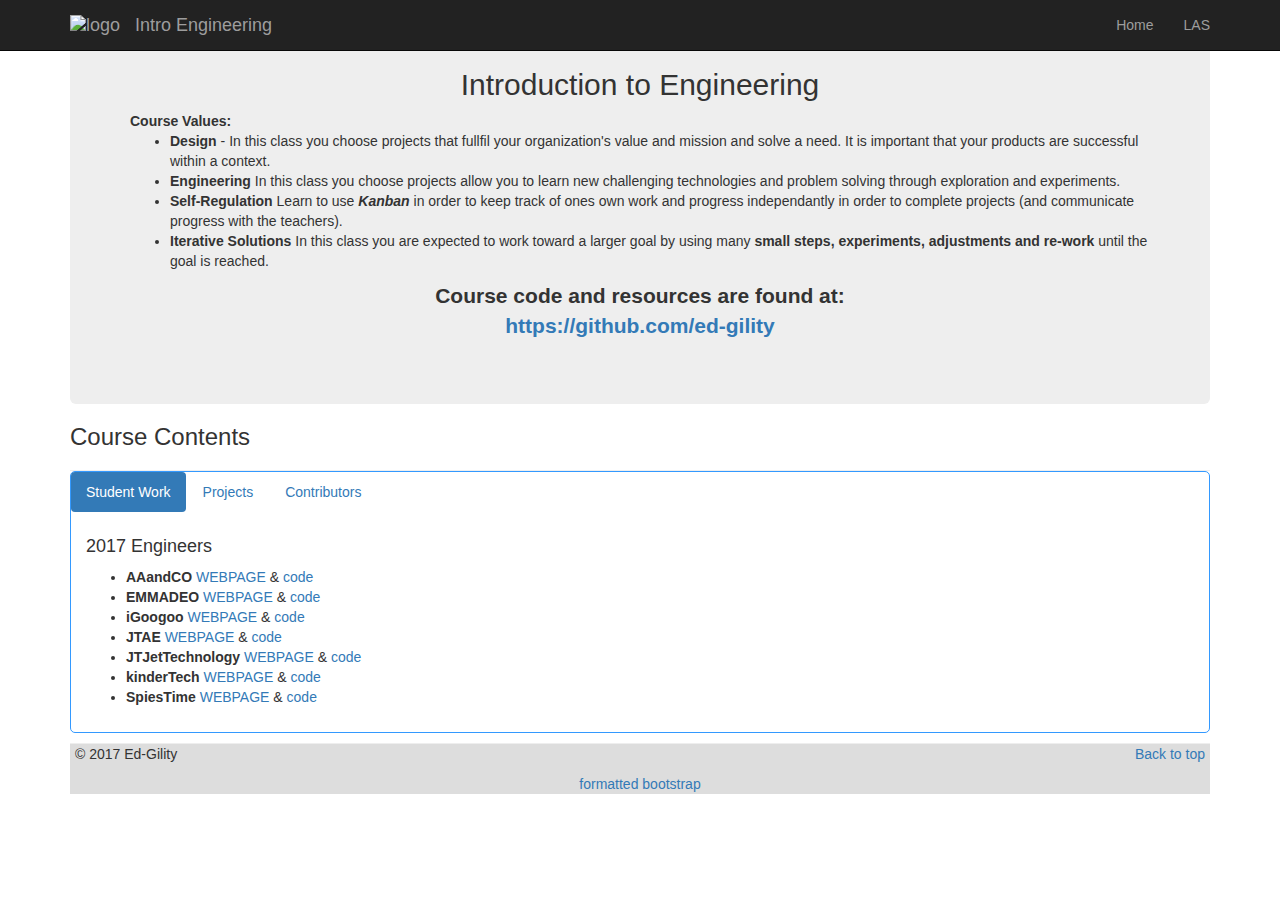
==== index.html @ 094c75e1 "Update index.html" ====
<!DOCTYPE html>
<html lang="en">
  <head>
    <meta http-equiv="cache-control" content="max-age=0" />
    <meta http-equiv="cache-control" content="no-cache" />
    <meta http-equiv="expires" content="0" />
    <meta http-equiv="expires" content="Tue, 01 Jan 1980 1:00:00 GMT" />
    <meta http-equiv="pragma" content="no-cache" />
    <meta charset="utf-8">
    <meta http-equiv="X-UA-Compatible" content="IE=edge">
    <meta name="viewport" content="width=device-width, initial-scale=1">
    <!-- The above 3 meta tags *must* come first in the head; any other head content must come *after* these tags -->
    <meta name="description" content="">
    <meta name="author" content="">
    <link rel="icon" href="icon/favicon.ico">

    <title>Intro Engineering</title>

    <!-- Bootstrap core CSS -->
    <link href="css/bootstrap.min.css" rel="stylesheet">
    <!-- Added CSS For Site-->
    <link href="css/stylesheet.css" rel="stylesheet">

  </head>

  <body>

    <!-- Static navbar -->
    <nav class="navbar navbar-inverse navbar-fixed-top">
      <div class="container">
        <div class="navbar-header">
          <button type="button" class="navbar-toggle collapsed" data-toggle="collapse" data-target="#navbar" aria-expanded="false" aria-controls="navbar">
            <span class="sr-only">Toggle navigation</span>
            <span class="icon-bar"></span>
            <span class="icon-bar"></span>
            <span class="icon-bar"></span>
          </button>
          <a class="navbar-brand pull-left" href="https://ed-gility.github.io/intro-design-tech-class/">
            <img src="http://placehold.it/25x22" alt="logo">
          </a>
          <a class="navbar-brand pull-left" href="https://ed-gility.github.io/intro-design-tech-class/">
            Intro Engineering
          </a>
        </div>
        <div id="navbar" class="navbar-collapse collapse">
          <ul class="nav navbar-nav navbar-right">
            <li><a href="https://ed-gility.github.io/intro-design-tech-class/">Home</a></li>
            <li><a href="http://www.las.ch" target="_blank">LAS</a></li>
          </ul>
        </div><!--/.nav-collapse -->
      </div><!--/.container-fluid -->
    </nav>

    <!-- Main jumbotron for a primary marketing message or call to action -->
    <div class="container theme-showcase" role="main">

      <!-- Main jumbotron for a primary marketing message or call to action -->
      <div class="jumbotron">
        <h2 class="text-center">Introduction to Engineering</h2>
          <strong>Course Values:</strong>
          <br>
          <ul>
            <li><strong>Design</strong> - In this class you choose projects that
              fullfil your organization's value and mission and solve a need.
              It is important that your products are successful within a context.
            </li>
            <li><strong>Engineering</strong> In this class you choose projects
              allow you to learn new challenging technologies and problem solving
              through exploration and experiments.
            </li>
            <li><strong>Self-Regulation</strong> Learn to use
              <em><strong>Kanban</strong></em> in order to keep track of ones own
              work and progress independantly in order to complete projects (and
              communicate progress with the teachers).
            </li>
            <li><strong>Iterative Solutions</strong> In this class you are expected
              to work toward a larger goal by using many <strong>small steps,
              experiments, adjustments and re-work</strong> until the goal is reached.
            </li>
          </ul>
        <p class="text-center"><strong>Course code and resources are found at:
          <br>
          <a href="https://github.com/ed-gility">https://github.com/ed-gility</a></strong>
        </p>
      </div>

      <div class="page-header">
        <h3>Course Contents</h3>
      </div>

      <div class="container tabs">
        <ul  class="nav nav-pills">
          <li class="active">
            <a href="#students" data-toggle="tab">Student Work</a>
          </li>
          <li>
            <a href="#options" data-toggle="tab">Projects</a>
          </li>
          <li>
            <a href="#resources" data-toggle="tab">Contributors</a>
          </li>
        </ul>

        <div class="tab-content clearfix">
          <div class="tab-pane" id="options">
            <!-- Example row of columns -->
            <div class="row">
              <div class="col-lg-3 col-md-3 col-sm-3 col-xs-6 pull-left">
                <h4 class="align-middle">
                  <a class="align-middle" href="#" >
                    Web Communication
                  </a>
                </h4>
              </div>
              <div class="col-lg-3 col-md-3 col-sm-3 col-xs-6 pull-left">

                <div id="webCarousel" class="carousel slide" data-ride="carousel">
                  <!-- Indicators -->
                  <ol class="carousel-indicators">
                    <li data-target="#webCarousel" data-slide-to="0" class="active"></li>
                    <li data-target="#webCarousel" data-slide-to="1"></li>
                    <li data-target="#webCarousel" data-slide-to="2"></li>
                    <li data-target="#webCarousel" data-slide-to="3"></li>
                  </ol>

                  <!-- Wrapper for slides -->
                  <div class="carousel-inner" role="listbox">
                    <div class="item active">
                      <img src="http://placehold.it/200x125?text=Web_1" alt="First">
                    </div>
                    <div class="item">
                      <img src="http://placehold.it/200x125?text=Web_2" alt="Second">
                    </div>
                    <div class="item">
                      <img src="http://placehold.it/200x125?text=Web_3" alt="Third">
                    </div>
                    <div class="item">
                      <img src="http://placehold.it/200x125?text=Web_4" alt="Fourth">
                    </div>
                  </div>

                  <!-- Left and right controls -->
                  <!--
                  <a class="left carousel-control" href="#webCarousel" role="button" data-slide="prev">
                    <span class="glyphicon glyphicon-chevron-left" aria-hidden="true"></span>
                    <span class="sr-only">Previous</span>
                  </a>
                  <a class="right carousel-control" href="#webCarousel" role="button" data-slide="next">
                    <span class="glyphicon glyphicon-chevron-right" aria-hidden="true"></span>
                    <span class="sr-only">Next</span>
                  </a>
                  -->
                </div>

              </div>
              <div class="col-lg-6 col-md-6 col-sm-6 col-xs-12">
                  <ul>
                    <li>
                      <strong>Basic Web Pages</strong> - <em>Beginner</em> (required):
                      <a target="_blank" href="https://github.com/ed-gility/org-template-simple.git">
                        INSTRUCTIONS and STARTER KIT</a>.
                    </li>
                    <li>
                      <strong>Web Pages with Style</strong> - <em>Intermediate</em>: web pages with colors, fonts, formatting and generally look nice
                    </li>
                    <li>
                      <strong>Responsive Web Pages</strong> - <em>Master</em>: web pages that look nice (reformat) at any size, desktop, tablet or phone
                    </li>
                  </ul>
              </div>
            </div>

            <hr>

            <div class="row">
              <div class="col-lg-3 col-md-3 col-sm-3 col-xs-6 pull-left">
                <h4 class="align-middle">
                  <a class="align-middle" href="#" >
                    Dynamics
                  </a>
                </h4>
              </div>
              <div class="col-lg-3 col-md-3 col-sm-3 col-xs-6 pull-left">

                <div id="dynamicCarousel" class="carousel slide" data-ride="carousel">
                  <!-- Indicators -->
                  <ol class="carousel-indicators">
                    <li data-target="#dynamicCarousel" data-slide-to="0" class="active"></li>
                    <li data-target="#dynamicCarousel" data-slide-to="1"></li>
                    <li data-target="#dynamicCarousel" data-slide-to="2"></li>
                    <li data-target="#dynamicCarousel" data-slide-to="3"></li>
                  </ol>

                  <!-- Wrapper for slides -->
                  <div class="carousel-inner" role="listbox">
                    <div class="item active">
                      <img src="http://placehold.it/200x125?text=Dynamic_1" alt="First">
                    </div>
                    <div class="item">
                      <img src="http://placehold.it/200x125?text=Dynamic_2" alt="Second">
                    </div>
                    <div class="item">
                      <img src="http://placehold.it/200x125?text=Dynamic_3" alt="Third">
                    </div>
                    <div class="item">
                      <img src="http://placehold.it/200x125?text=Dynamic_4" alt="Fourth">
                    </div>
                  </div>

                  <!-- Left and right controls -->
                  <!--
                  <a class="left carousel-control" href="#webCarousel" role="button" data-slide="prev">
                    <span class="glyphicon glyphicon-chevron-left" aria-hidden="true"></span>
                    <span class="sr-only">Previous</span>
                  </a>
                  <a class="right carousel-control" href="#webCarousel" role="button" data-slide="next">
                    <span class="glyphicon glyphicon-chevron-right" aria-hidden="true"></span>
                    <span class="sr-only">Next</span>
                  </a>
                  -->
                </div>

              </div>
              <div class="col-lg-6 col-md-6 col-sm-6 col-xs-12">
                  <ul>
                    <li>
                      <strong>Self-Powered Vehicle</strong> - <em>Beginner </em>:
                      <a target="_blank" href="https://github.com/ed-gility/self-powered-vehicle">INSTRUCTIONS and STARTER KIT</a>
                    </li>
                    <li>
                      <strong>Indirect-Power Draw Bridge</strong> - <em>Moderate</em>:
                      bridge is strong enough to hold a 2 liter water bottle over a 20 cm span.
                      That bridge can also be lifted to at least 70 degrees.  Bridge is manipulated by indirectly power mechanisms: hydrolic, gears, etc.
                    </li>
                    <li>
                      <strong>Prosthetics</strong> - Expert:
                       3D Print and build a simple mechanical arm and hand - Expert
                    </li>
                  </ul>
              </div>
            </div>

            <hr>

            <div class="row">
              <div class="col-lg-3 col-md-3 col-sm-3 col-xs-6 pull-left">
                <h4 class="align-middle">
                  <a class="align-middle" href="#" >
                    Electronics
                  </a>
                </h4>
              </div>
              <div class="col-lg-3 col-md-3 col-sm-3 col-xs-6 pull-left">

                <div id="electricCarousel" class="carousel slide" data-ride="carousel">
                  <!-- Indicators -->
                  <ol class="carousel-indicators">
                    <li data-target="#electricCarousel" data-slide-to="0" class="active"></li>
                    <li data-target="#electricCarousel" data-slide-to="1"></li>
                    <li data-target="#electricCarousel" data-slide-to="2"></li>
                    <li data-target="#electricCarousel" data-slide-to="3"></li>
                  </ol>

                  <!-- Wrapper for slides -->
                  <div class="carousel-inner" role="listbox">
                    <div class="item active">
                      <img src="http://placehold.it/200x125?text=Electric_1" alt="First">
                    </div>
                    <div class="item">
                      <img src="http://placehold.it/200x125?text=Electric_2" alt="Second">
                    </div>
                    <div class="item">
                      <img src="http://placehold.it/200x125?text=Electric_3" alt="Third">
                    </div>
                    <div class="item">
                      <img src="http://placehold.it/200x125?text=Electric_4" alt="Fourth">
                    </div>
                  </div>

                  <!-- Left and right controls -->
                  <!--
                  <a class="left carousel-control" href="#webCarousel" role="button" data-slide="prev">
                    <span class="glyphicon glyphicon-chevron-left" aria-hidden="true"></span>
                    <span class="sr-only">Previous</span>
                  </a>
                  <a class="right carousel-control" href="#webCarousel" role="button" data-slide="next">
                    <span class="glyphicon glyphicon-chevron-right" aria-hidden="true"></span>
                    <span class="sr-only">Next</span>
                  </a>
                  -->
                </div>

              </div>
              <div class="col-lg-6 col-md-6 col-sm-6 col-xs-12">
                  <ul>
                    <li>
                      <strong>Water Fountain</strong> <em>(Humidifier)</em> - Beginner: 
                      <a target="_blank" href="https://github.com/ed-gility/cascade-fountain">INSTRUCTIONS and STARTER KIT</a>
                    </li>
                    <li>Friendly Night Light - Moderate:</li>
                    <li>Electronic Clothes Design - Challenging:</li>
                  </ul>
              </div>
            </div>

            <hr>

            <div class="row">
              <div class="col-lg-3 col-md-3 col-sm-3 col-xs-6 pull-left">
                <h4 class="align-middle">
                  <a class="align-middle" href="#" >
                    Structures
                  </a>
                </h4>
              </div>
              <div class="col-lg-3 col-md-3 col-sm-3 col-xs-6 pull-left">

                <div id="structuralCarousel" class="carousel slide" data-ride="carousel">
                  <!-- Indicators -->
                  <ol class="carousel-indicators">
                    <li data-target="#structuralCarousel" data-slide-to="0" class="active"></li>
                    <li data-target="#structuralCarousel" data-slide-to="1"></li>
                    <li data-target="#structuralCarousel" data-slide-to="2"></li>
                    <li data-target="#structuralCarousel" data-slide-to="3"></li>
                  </ol>

                  <!-- Wrapper for slides -->
                  <div class="carousel-inner" role="listbox">
                    <div class="item active">
                      <img src="http://placehold.it/200x125?text=Structural_1" alt="First">
                    </div>
                    <div class="item">
                      <img src="http://placehold.it/200x125?text=Structural_2" alt="Second">
                    </div>
                    <div class="item">
                      <img src="http://placehold.it/200x125?text=Structural_3" alt="Third">
                    </div>
                    <div class="item">
                      <img src="http://placehold.it/200x125?text=Structural_4" alt="Fourth">
                    </div>
                  </div>

                  <!-- Left and right controls -->
                  <!--
                  <a class="left carousel-control" href="#webCarousel" role="button" data-slide="prev">
                    <span class="glyphicon glyphicon-chevron-left" aria-hidden="true"></span>
                    <span class="sr-only">Previous</span>
                  </a>
                  <a class="right carousel-control" href="#webCarousel" role="button" data-slide="next">
                    <span class="glyphicon glyphicon-chevron-right" aria-hidden="true"></span>
                    <span class="sr-only">Next</span>
                  </a>
                  -->
                </div>

              </div>
              <div class="col-lg-6 col-md-6 col-sm-6 col-xs-12">
                  <ul>
                    <li>Wooden Truss Bridge - Beginner</li>
                    <li>Wooden Hanging Bridge - Moderate</li>
                    <li>Wooden Arch Bridge - Moderate</li>
                  </ul>
              </div>
            </div>

            <hr>

            <div class="row">
              <div class="col-lg-3 col-md-3 col-sm-3 col-xs-6 pull-left">
                <h4 class="align-middle">
                  <a class="align-middle" href="#" >
                    3D Design
                  </a>
                </h4>
              </div>
              <div class="col-lg-3 col-md-3 col-sm-3 col-xs-6 pull-left">

                <div id="3dCarousel" class="carousel slide" data-ride="carousel">
                  <!-- Indicators -->
                  <ol class="carousel-indicators">
                    <li data-target="#3dCarousel" data-slide-to="0" class="active"></li>
                    <li data-target="#3dCarousel" data-slide-to="1"></li>
                    <li data-target="#3dCarousel" data-slide-to="2"></li>
                    <li data-target="#3dCarousel" data-slide-to="3"></li>
                  </ol>

                  <!-- Wrapper for slides -->
                  <div class="carousel-inner" role="listbox">
                    <div class="item active">
                      <img src="http://placehold.it/200x125?text=3D_1" alt="First">
                    </div>
                    <div class="item">
                      <img src="http://placehold.it/200x125?text=3D_2" alt="Second">
                    </div>
                    <div class="item">
                      <img src="http://placehold.it/200x125?text=3D_3" alt="Third">
                    </div>
                    <div class="item">
                      <img src="http://placehold.it/200x125?text=3D_4" alt="Fourth">
                    </div>
                  </div>

                  <!-- Left and right controls -->
                  <!--
                  <a class="left carousel-control" href="#3dCarousel" role="button" data-slide="prev">
                    <span class="glyphicon glyphicon-chevron-left" aria-hidden="true"></span>
                    <span class="sr-only">Previous</span>
                  </a>
                  <a class="right carousel-control" href="#3dCarousel" role="button" data-slide="next">
                    <span class="glyphicon glyphicon-chevron-right" aria-hidden="true"></span>
                    <span class="sr-only">Next</span>
                  </a>
                  -->
                </div>

              </div>
              <div class="col-lg-6 col-md-6 col-sm-6 col-xs-12">
                  <ul>
                    <li>Design &amp; Print Drip Irrigation Pipe - Beginner</li>
                    <li>Design &amp; Print a Coffee Cup - Moderate</li>
                    <li>Design &amp; Print a Chess Set - Difficult</li>
                  </ul>
              </div>
            </div>

            <hr>

            <div class="row">
              <div class="col-lg-3 col-md-3 col-sm-3 col-xs-6 pull-left">
                <h4 class="align-middle">
                  <a class="align-middle" href="#" >
                    Software
                  </a>
                </h4>
              </div>
              <div class="col-lg-3 col-md-3 col-sm-3 col-xs-6 pull-left">

                <div id="softwareCarousel" class="carousel slide" data-ride="carousel">
                  <!-- Indicators -->
                  <ol class="carousel-indicators">
                    <li data-target="#softwareCarousel" data-slide-to="0" class="active"></li>
                    <li data-target="#softwareCarousel" data-slide-to="1"></li>
                    <li data-target="#softwareCarousel" data-slide-to="2"></li>
                    <li data-target="#softwareCarousel" data-slide-to="3"></li>
                  </ol>

                  <!-- Wrapper for slides -->
                  <div class="carousel-inner" role="listbox">
                    <div class="item active">
                      <img src="http://placehold.it/200x125?text=Software_1" alt="First">
                    </div>
                    <div class="item">
                      <img src="http://placehold.it/200x125?text=Software_2" alt="Second">
                    </div>
                    <div class="item">
                      <img src="http://placehold.it/200x125?text=Software_3" alt="Third">
                    </div>
                    <div class="item">
                      <img src="http://placehold.it/200x125?text=Software_4" alt="Fourth">
                    </div>
                  </div>

                  <!-- Left and right controls -->
                  <!--
                  <a class="left carousel-control" href="#softwareCarousel" role="button" data-slide="prev">
                    <span class="glyphicon glyphicon-chevron-left" aria-hidden="true"></span>
                    <span class="sr-only">Previous</span>
                  </a>
                  <a class="right carousel-control" href="#softwareCarousel" role="button" data-slide="next">
                    <span class="glyphicon glyphicon-chevron-right" aria-hidden="true"></span>
                    <span class="sr-only">Next</span>
                  </a>
                  -->
                </div>

              </div>
              <div class="col-lg-6 col-md-6 col-sm-6 col-xs-12">
                  <ul>
                    <li>Simple Pop-up Game - Beginner</li>
                    <li>2D Multi-Element Game - Moderate</li>
                    <li>Mobile Game App - Difficult</li>
                  </ul>
              </div>
            </div>

            <hr>

            <div class="row">
              <div class="col-lg-3 col-md-3 col-sm-3 col-xs-6 pull-left">
                <h4 class="align-middle">
                  <a class="align-middle" href="#" >
                    Robotic Technologies
                  </a>
                </h4>
              </div>
              <div class="col-lg-3 col-md-3 col-sm-3 col-xs-6 pull-left">

                <div id="roboticCarousel" class="carousel slide" data-ride="carousel">
                  <!-- Indicators -->
                  <ol class="carousel-indicators">
                    <li data-target="#roboticCarousel" data-slide-to="0" class="active"></li>
                    <li data-target="#roboticCarousel" data-slide-to="1"></li>
                    <li data-target="#roboticCarousel" data-slide-to="2"></li>
                    <li data-target="#roboticCarousel" data-slide-to="3"></li>
                  </ol>

                  <!-- Wrapper for slides -->
                  <div class="carousel-inner" role="listbox">
                    <div class="item active">
                      <img src="http://placehold.it/200x125?text=Robotic_1" alt="First">
                    </div>
                    <div class="item">
                      <img src="http://placehold.it/200x125?text=Robotic_2" alt="Second">
                    </div>
                    <div class="item">
                      <img src="http://placehold.it/200x125?text=Robotic_3" alt="Third">
                    </div>
                    <div class="item">
                      <img src="http://placehold.it/200x125?text=Robotic_4" alt="Fourth">
                    </div>
                  </div>

                  <!-- Left and right controls -->
                  <!--
                  <a class="left carousel-control" href="#webCarousel" role="button" data-slide="prev">
                    <span class="glyphicon glyphicon-chevron-left" aria-hidden="true"></span>
                    <span class="sr-only">Previous</span>
                  </a>
                  <a class="right carousel-control" href="#webCarousel" role="button" data-slide="next">
                    <span class="glyphicon glyphicon-chevron-right" aria-hidden="true"></span>
                    <span class="sr-only">Next</span>
                  </a>
                  -->
                </div>
              </div>
              <div class="col-lg-6 col-md-6 col-sm-6 col-xs-12">
                  <ul>
                    <li>Robotic Car/Tank - Beginner</li>
                    <li>Remote Control Car/Tank - Intermediate</li>
                    <li>Autonomous Range Finding Car/Tank - Expert</li>
                  </ul>
              </div>
            </div>

            <hr>

            <div class="row">
              <div class="col-lg-3 col-md-3 col-sm-3 col-xs-6 pull-left">
                <h4 class="align-middle">
                  <a class="align-middle" href="#" >
                    Applied Robotics<br><em>(Robot Gardner)</em>
                  </a>
                </h4>
              </div>
              <div class="col-lg-3 col-md-3 col-sm-3 col-xs-6 pull-left">

                <div id="appliedRoboticCarousel" class="carousel slide" data-ride="carousel">
                  <!-- Indicators -->
                  <ol class="carousel-indicators">
                    <li data-target="#appliedRoboticCarousel" data-slide-to="0" class="active"></li>
                    <li data-target="#appliedRoboticCarousel" data-slide-to="1"></li>
                    <li data-target="#appliedRoboticCarousel" data-slide-to="2"></li>
                    <li data-target="#appliedRoboticCarousel" data-slide-to="3"></li>
                  </ol>

                  <!-- Wrapper for slides -->
                  <div class="carousel-inner" role="listbox">
                    <div class="item active">
                      <img src="http://placehold.it/200x125?text=AppliedRobotic_1" alt="First">
                    </div>
                    <div class="item">
                      <img src="http://placehold.it/200x125?text=AppliedRobotic_2" alt="Second">
                    </div>
                    <div class="item">
                      <img src="http://placehold.it/200x125?text=AppliedRobotic_3" alt="Third">
                    </div>
                    <div class="item">
                      <img src="http://placehold.it/200x125?text=AppliedRobotic_4" alt="Fourth">
                    </div>
                  </div>

                  <!-- Left and right controls -->
                  <!--
                  <a class="left carousel-control" href="#webCarousel" role="button" data-slide="prev">
                    <span class="glyphicon glyphicon-chevron-left" aria-hidden="true"></span>
                    <span class="sr-only">Previous</span>
                  </a>
                  <a class="right carousel-control" href="#webCarousel" role="button" data-slide="next">
                    <span class="glyphicon glyphicon-chevron-right" aria-hidden="true"></span>
                    <span class="sr-only">Next</span>
                  </a>
                  -->
                </div>
              </div>
              <div class="col-lg-6 col-md-6 col-sm-6 col-xs-12">
                  <ul>
                    <li>Lighting Control - Beginner</li>
                    <li>Temperature Control - Intermediate</li>
                    <li>Irrigation Control - Difficult</li>
                    <li>Humidity and Digital Display - Expert</li>
                  </ul>
              </div>
            </div>

          </div> <!-- end of projects tab -->

          <!-- student tab -->
          <div class="tab-pane active" id="students">
            <div class="column">
              <h4>2017 Engineers</h4>
              <ul>
                <li>
                  <strong>AAandCO</strong> <a target="_blank" href="https://aaandco.github.io/homepage/">WEBPAGE</a> &amp;
                  <a target="_blank" href="https://github.com/aaandco">code</a>
                </li>
                <li>
                  <strong>EMMADEO</strong> <a target="_blank" href="https://emmadeo.github.io/homepage/">WEBPAGE</a> &amp;
                  <a target="_blank" href="https://github.com/emmadeo">code</a>
                </li>
                <li>
                  <strong>iGoogoo</strong> <a target="_blank" href="https://igoogoo.github.io/homepage/">WEBPAGE</a> &amp;
                  <a target="_blank" href="https://github.com/igoogoo">code</a>
                </li>
                <li>
                  <strong>JTAE</strong> <a target="_blank" href="https://jtae.github.io/homepage/">WEBPAGE</a> &amp;
                  <a target="_blank" href="https://github.com/jtae">code</a>
                </li>
                <li>
                  <strong>JTJetTechnology</strong> <a target="_blank" href="https://jtjettecnology.github.io/homepage/">WEBPAGE</a> &amp;
                  <a target="_blank" href="https://github.com/jtjettecnology">code</a>
                </li>
                <li>
                  <strong>kinderTech</strong> <a target="_blank" href="https://kindertech.github.io/homepage/">WEBPAGE</a> &amp;
                  <a target="_blank" href="https://github.com/kindertech">code</a>
                </li>
                <li>
                  <strong>SpiesTime</strong> <a target="_blank" href="https://spiestime.github.io/homepage/">WEBPAGE</a> &amp;
                  <a target="_blank" href="https://github.com/spiestime">code</a>
                </li>
              </ul>
            </div>
          </div>

          <div class="tab-pane" id="notes">
            <div class="column">
              <h4>Class Notes</h4>
              <p>
                Some Text
              </p>
            </div>
          </div>

          <div class="tab-pane" id="resources">
            <div class="column">
              <h4>Contributors</h4>
                <ul>
                  <li>
                    <a target="_blank" href="https://github.com/btihen">Bill Tihen</a> - System Adminstrator, Maker and Teacher
                  </li>
                  <li>
                    <a href="#">Dan Patton</a> - focus on integration of Technology and Engineering in high school curriculum
                  </li>
                  <li>
                    <a href="#">Tom Cosgrove</a> - Middle School Maths teacher and helps with Engineering
                  </li>
                  <li>
                    <a href="#">Paul Magnuson</a> - Middle School Director and promotes agility in the classroom (and allows engineering class to happen).
                  </li>
                </ul>
            </div>
          </div>
        </div>
      </div>

      <!-- footer -->
      <footer>
        <hr>
        <p class="pull-right"><a href="#">Back to top</a></p>
        <p>&copy; 2017 Ed-Gility</p>
        <p class="text-center"><a href="">formatted bootstrap</a></p>
      </footer>

    </div> <!-- /container -->

    <!-- Bootstrap core JavaScript
    ================================================== -->
    <!-- Placed at the end of the document so the pages load faster -->
    <script src="https://ajax.googleapis.com/ajax/libs/jquery/1.12.4/jquery.min.js"></script>
    <script>window.jQuery || document.write('<script src="js/vendor/jquery.min.js"><\/script>')</script>
    <script src="js/bootstrap.min.js"></script>
  </body>
</html>
---- css/stylesheet.css ----
/* not yet needed */
.jumbotron {
  margin: 0px;
}
.page-header {
  margin: 0px;
  padding-top: 0px;
  padding-bottom: 10px;
}
hr {
  margin: 0px;
  padding: 0px;
}
div.container.tabs {
  width: 100%;
  margin: 0px;
  padding: 0px;
  border: solid;
  border-width: 1px;
  border-radius: 5px;
  border-color: #3399ff;
}
div.column {
  padding: 15px;
}
div.row {
  margin: 0px;
  /*padding: 0px;*/
  padding-top: 10px;
  padding-bottom: 10px;
}
footer > hr {
  margin-top: 10px;
}
footer {
  background-color: #ddd;
}
footer > p {
  padding-left: 5px;
  padding-right: 5px;
}
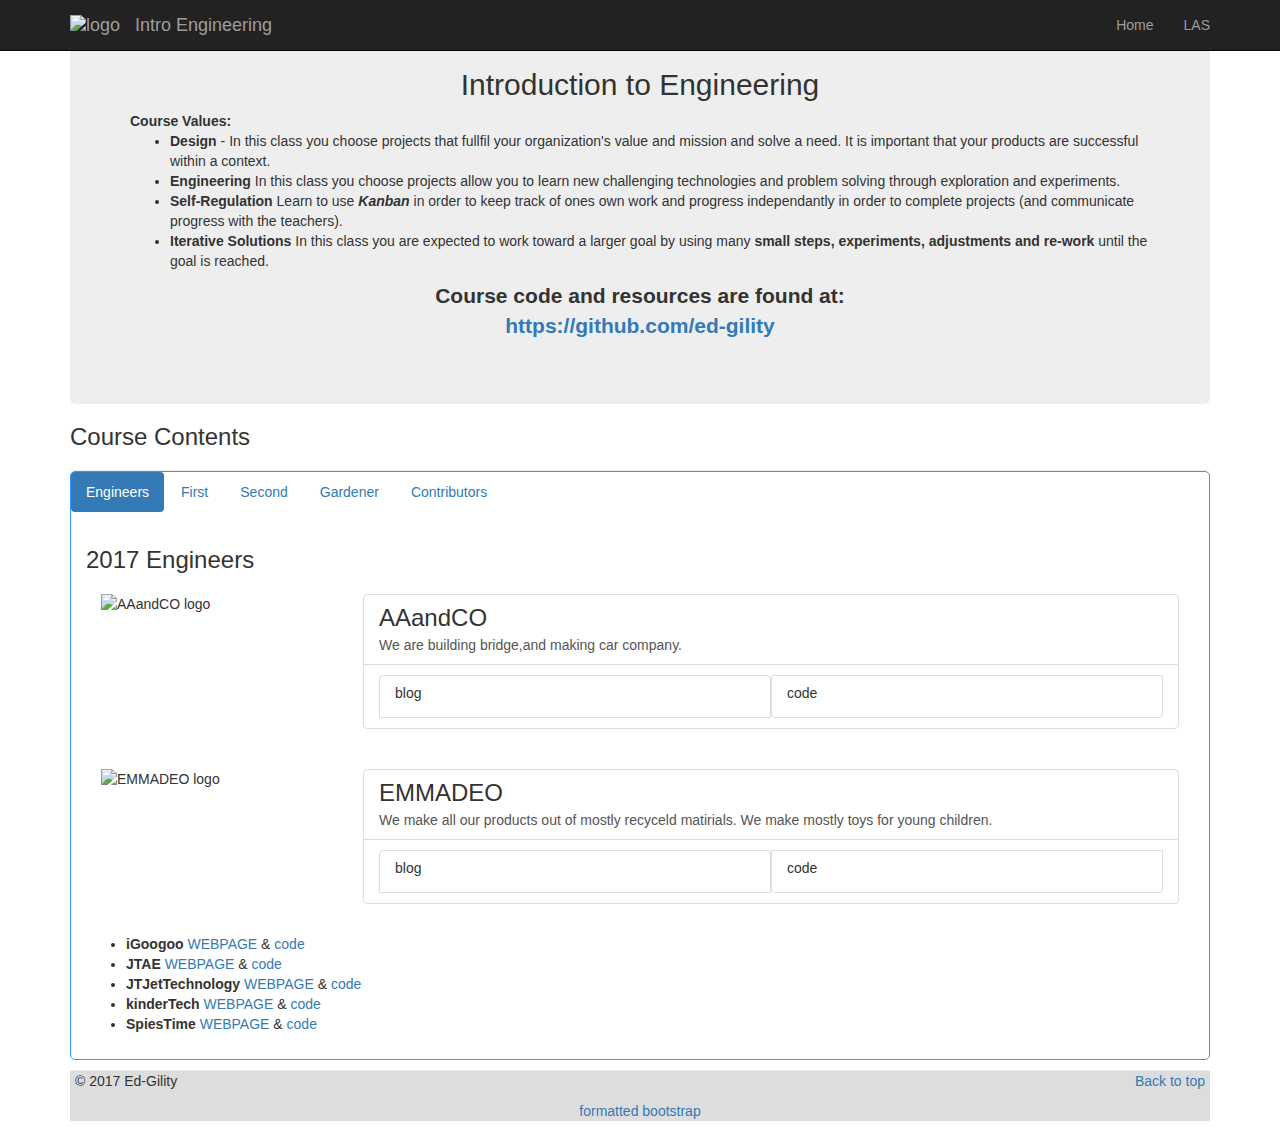
==== commit b37e146f: "new contributor section, new sample student section and project work sections" ====
--- a/index.html
+++ b/index.html
@@ -35,16 +35,16 @@
             <span class="icon-bar"></span>
             <span class="icon-bar"></span>
           </button>
-          <a class="navbar-brand pull-left" href="https://ed-gility.github.io/intro-design-tech-class/">
+          <a class="navbar-brand pull-left" href="https://ed-gility.github.io/engineering/">
             <img src="http://placehold.it/25x22" alt="logo">
           </a>
-          <a class="navbar-brand pull-left" href="https://ed-gility.github.io/intro-design-tech-class/">
+          <a class="navbar-brand pull-left" href="https://ed-gility.github.io/engineering/">
             Intro Engineering
           </a>
         </div>
         <div id="navbar" class="navbar-collapse collapse">
           <ul class="nav navbar-nav navbar-right">
-            <li><a href="https://ed-gility.github.io/intro-design-tech-class/">Home</a></li>
+            <li><a href="https://ed-gility.github.io/engineering/">Home</a></li>
             <li><a href="http://www.las.ch" target="_blank">LAS</a></li>
           </ul>
         </div><!--/.nav-collapse -->
@@ -91,10 +91,16 @@
       <div class="container tabs">
         <ul  class="nav nav-pills">
           <li class="active">
-            <a href="#students" data-toggle="tab">Student Work</a>
+            <a href="#students" data-toggle="tab">Engineers</a>
           </li>
           <li>
-            <a href="#options" data-toggle="tab">Projects</a>
+            <a href="#first" data-toggle="tab">First</a>
+          </li>
+          <li>
+            <a href="#second" data-toggle="tab">Second</a>
+          </li>
+          <li>
+            <a href="#gardener" data-toggle="tab">Gardener</a>
           </li>
           <li>
             <a href="#resources" data-toggle="tab">Contributors</a>
@@ -102,521 +108,52 @@
         </ul>
 
         <div class="tab-content clearfix">
-          <div class="tab-pane" id="options">
-            <!-- Example row of columns -->
-            <div class="row">
-              <div class="col-lg-3 col-md-3 col-sm-3 col-xs-6 pull-left">
-                <h4 class="align-middle">
-                  <a class="align-middle" href="#" >
-                    Web Communication
-                  </a>
-                </h4>
-              </div>
-              <div class="col-lg-3 col-md-3 col-sm-3 col-xs-6 pull-left">
-
-                <div id="webCarousel" class="carousel slide" data-ride="carousel">
-                  <!-- Indicators -->
-                  <ol class="carousel-indicators">
-                    <li data-target="#webCarousel" data-slide-to="0" class="active"></li>
-                    <li data-target="#webCarousel" data-slide-to="1"></li>
-                    <li data-target="#webCarousel" data-slide-to="2"></li>
-                    <li data-target="#webCarousel" data-slide-to="3"></li>
-                  </ol>
-
-                  <!-- Wrapper for slides -->
-                  <div class="carousel-inner" role="listbox">
-                    <div class="item active">
-                      <img src="http://placehold.it/200x125?text=Web_1" alt="First">
-                    </div>
-                    <div class="item">
-                      <img src="http://placehold.it/200x125?text=Web_2" alt="Second">
-                    </div>
-                    <div class="item">
-                      <img src="http://placehold.it/200x125?text=Web_3" alt="Third">
-                    </div>
-                    <div class="item">
-                      <img src="http://placehold.it/200x125?text=Web_4" alt="Fourth">
-                    </div>
-                  </div>
-
-                  <!-- Left and right controls -->
-                  <!--
-                  <a class="left carousel-control" href="#webCarousel" role="button" data-slide="prev">
-                    <span class="glyphicon glyphicon-chevron-left" aria-hidden="true"></span>
-                    <span class="sr-only">Previous</span>
-                  </a>
-                  <a class="right carousel-control" href="#webCarousel" role="button" data-slide="next">
-                    <span class="glyphicon glyphicon-chevron-right" aria-hidden="true"></span>
-                    <span class="sr-only">Next</span>
-                  </a>
-                  -->
-                </div>
-
-              </div>
-              <div class="col-lg-6 col-md-6 col-sm-6 col-xs-12">
-                  <ul>
-                    <li>
-                      <strong>Basic Web Pages</strong> - <em>Beginner</em> (required):
-                      <a target="_blank" href="https://github.com/ed-gility/org-template-simple.git">
-                        INSTRUCTIONS and STARTER KIT</a>.
-                    </li>
-                    <li>
-                      <strong>Web Pages with Style</strong> - <em>Intermediate</em>: web pages with colors, fonts, formatting and generally look nice
-                    </li>
-                    <li>
-                      <strong>Responsive Web Pages</strong> - <em>Master</em>: web pages that look nice (reformat) at any size, desktop, tablet or phone
-                    </li>
-                  </ul>
-              </div>
-            </div>
-
-            <hr>
-
-            <div class="row">
-              <div class="col-lg-3 col-md-3 col-sm-3 col-xs-6 pull-left">
-                <h4 class="align-middle">
-                  <a class="align-middle" href="#" >
-                    Dynamics
-                  </a>
-                </h4>
-              </div>
-              <div class="col-lg-3 col-md-3 col-sm-3 col-xs-6 pull-left">
-
-                <div id="dynamicCarousel" class="carousel slide" data-ride="carousel">
-                  <!-- Indicators -->
-                  <ol class="carousel-indicators">
-                    <li data-target="#dynamicCarousel" data-slide-to="0" class="active"></li>
-                    <li data-target="#dynamicCarousel" data-slide-to="1"></li>
-                    <li data-target="#dynamicCarousel" data-slide-to="2"></li>
-                    <li data-target="#dynamicCarousel" data-slide-to="3"></li>
-                  </ol>
-
-                  <!-- Wrapper for slides -->
-                  <div class="carousel-inner" role="listbox">
-                    <div class="item active">
-                      <img src="http://placehold.it/200x125?text=Dynamic_1" alt="First">
-                    </div>
-                    <div class="item">
-                      <img src="http://placehold.it/200x125?text=Dynamic_2" alt="Second">
-                    </div>
-                    <div class="item">
-                      <img src="http://placehold.it/200x125?text=Dynamic_3" alt="Third">
-                    </div>
-                    <div class="item">
-                      <img src="http://placehold.it/200x125?text=Dynamic_4" alt="Fourth">
-                    </div>
-                  </div>
-
-                  <!-- Left and right controls -->
-                  <!--
-                  <a class="left carousel-control" href="#webCarousel" role="button" data-slide="prev">
-                    <span class="glyphicon glyphicon-chevron-left" aria-hidden="true"></span>
-                    <span class="sr-only">Previous</span>
-                  </a>
-                  <a class="right carousel-control" href="#webCarousel" role="button" data-slide="next">
-                    <span class="glyphicon glyphicon-chevron-right" aria-hidden="true"></span>
-                    <span class="sr-only">Next</span>
-                  </a>
-                  -->
-                </div>
-
-              </div>
-              <div class="col-lg-6 col-md-6 col-sm-6 col-xs-12">
-                  <ul>
-                    <li>
-                      <strong>Self-Powered Vehicle</strong> - <em>Beginner </em>:
-                      <a target="_blank" href="https://github.com/ed-gility/self-powered-vehicle">INSTRUCTIONS and STARTER KIT</a>
-                    </li>
-                    <li>
-                      <strong>Indirect-Power Draw Bridge</strong> - <em>Moderate</em>:
-                      bridge is strong enough to hold a 2 liter water bottle over a 20 cm span.
-                      That bridge can also be lifted to at least 70 degrees.  Bridge is manipulated by indirectly power mechanisms: hydrolic, gears, etc.
-                    </li>
-                    <li>
-                      <strong>Prosthetics</strong> - Expert:
-                       3D Print and build a simple mechanical arm and hand - Expert
-                    </li>
-                  </ul>
-              </div>
-            </div>
-
-            <hr>
-
-            <div class="row">
-              <div class="col-lg-3 col-md-3 col-sm-3 col-xs-6 pull-left">
-                <h4 class="align-middle">
-                  <a class="align-middle" href="#" >
-                    Electronics
-                  </a>
-                </h4>
-              </div>
-              <div class="col-lg-3 col-md-3 col-sm-3 col-xs-6 pull-left">
-
-                <div id="electricCarousel" class="carousel slide" data-ride="carousel">
-                  <!-- Indicators -->
-                  <ol class="carousel-indicators">
-                    <li data-target="#electricCarousel" data-slide-to="0" class="active"></li>
-                    <li data-target="#electricCarousel" data-slide-to="1"></li>
-                    <li data-target="#electricCarousel" data-slide-to="2"></li>
-                    <li data-target="#electricCarousel" data-slide-to="3"></li>
-                  </ol>
-
-                  <!-- Wrapper for slides -->
-                  <div class="carousel-inner" role="listbox">
-                    <div class="item active">
-                      <img src="http://placehold.it/200x125?text=Electric_1" alt="First">
-                    </div>
-                    <div class="item">
-                      <img src="http://placehold.it/200x125?text=Electric_2" alt="Second">
-                    </div>
-                    <div class="item">
-                      <img src="http://placehold.it/200x125?text=Electric_3" alt="Third">
-                    </div>
-                    <div class="item">
-                      <img src="http://placehold.it/200x125?text=Electric_4" alt="Fourth">
-                    </div>
-                  </div>
-
-                  <!-- Left and right controls -->
-                  <!--
-                  <a class="left carousel-control" href="#webCarousel" role="button" data-slide="prev">
-                    <span class="glyphicon glyphicon-chevron-left" aria-hidden="true"></span>
-                    <span class="sr-only">Previous</span>
-                  </a>
-                  <a class="right carousel-control" href="#webCarousel" role="button" data-slide="next">
-                    <span class="glyphicon glyphicon-chevron-right" aria-hidden="true"></span>
-                    <span class="sr-only">Next</span>
-                  </a>
-                  -->
-                </div>
-
-              </div>
-              <div class="col-lg-6 col-md-6 col-sm-6 col-xs-12">
-                  <ul>
-                    <li>
-                      <strong>Water Fountain</strong> <em>(Humidifier)</em> - Beginner: 
-                      <a target="_blank" href="https://github.com/ed-gility/cascade-fountain">INSTRUCTIONS and STARTER KIT</a>
-                    </li>
-                    <li>Friendly Night Light - Moderate:</li>
-                    <li>Electronic Clothes Design - Challenging:</li>
-                  </ul>
-              </div>
-            </div>
-
-            <hr>
-
-            <div class="row">
-              <div class="col-lg-3 col-md-3 col-sm-3 col-xs-6 pull-left">
-                <h4 class="align-middle">
-                  <a class="align-middle" href="#" >
-                    Structures
-                  </a>
-                </h4>
-              </div>
-              <div class="col-lg-3 col-md-3 col-sm-3 col-xs-6 pull-left">
-
-                <div id="structuralCarousel" class="carousel slide" data-ride="carousel">
-                  <!-- Indicators -->
-                  <ol class="carousel-indicators">
-                    <li data-target="#structuralCarousel" data-slide-to="0" class="active"></li>
-                    <li data-target="#structuralCarousel" data-slide-to="1"></li>
-                    <li data-target="#structuralCarousel" data-slide-to="2"></li>
-                    <li data-target="#structuralCarousel" data-slide-to="3"></li>
-                  </ol>
-
-                  <!-- Wrapper for slides -->
-                  <div class="carousel-inner" role="listbox">
-                    <div class="item active">
-                      <img src="http://placehold.it/200x125?text=Structural_1" alt="First">
-                    </div>
-                    <div class="item">
-                      <img src="http://placehold.it/200x125?text=Structural_2" alt="Second">
-                    </div>
-                    <div class="item">
-                      <img src="http://placehold.it/200x125?text=Structural_3" alt="Third">
-                    </div>
-                    <div class="item">
-                      <img src="http://placehold.it/200x125?text=Structural_4" alt="Fourth">
-                    </div>
-                  </div>
-
-                  <!-- Left and right controls -->
-                  <!--
-                  <a class="left carousel-control" href="#webCarousel" role="button" data-slide="prev">
-                    <span class="glyphicon glyphicon-chevron-left" aria-hidden="true"></span>
-                    <span class="sr-only">Previous</span>
-                  </a>
-                  <a class="right carousel-control" href="#webCarousel" role="button" data-slide="next">
-                    <span class="glyphicon glyphicon-chevron-right" aria-hidden="true"></span>
-                    <span class="sr-only">Next</span>
-                  </a>
-                  -->
-                </div>
-
-              </div>
-              <div class="col-lg-6 col-md-6 col-sm-6 col-xs-12">
-                  <ul>
-                    <li>Wooden Truss Bridge - Beginner</li>
-                    <li>Wooden Hanging Bridge - Moderate</li>
-                    <li>Wooden Arch Bridge - Moderate</li>
-                  </ul>
-              </div>
-            </div>
-
-            <hr>
-
-            <div class="row">
-              <div class="col-lg-3 col-md-3 col-sm-3 col-xs-6 pull-left">
-                <h4 class="align-middle">
-                  <a class="align-middle" href="#" >
-                    3D Design
-                  </a>
-                </h4>
-              </div>
-              <div class="col-lg-3 col-md-3 col-sm-3 col-xs-6 pull-left">
-
-                <div id="3dCarousel" class="carousel slide" data-ride="carousel">
-                  <!-- Indicators -->
-                  <ol class="carousel-indicators">
-                    <li data-target="#3dCarousel" data-slide-to="0" class="active"></li>
-                    <li data-target="#3dCarousel" data-slide-to="1"></li>
-                    <li data-target="#3dCarousel" data-slide-to="2"></li>
-                    <li data-target="#3dCarousel" data-slide-to="3"></li>
-                  </ol>
-
-                  <!-- Wrapper for slides -->
-                  <div class="carousel-inner" role="listbox">
-                    <div class="item active">
-                      <img src="http://placehold.it/200x125?text=3D_1" alt="First">
-                    </div>
-                    <div class="item">
-                      <img src="http://placehold.it/200x125?text=3D_2" alt="Second">
-                    </div>
-                    <div class="item">
-                      <img src="http://placehold.it/200x125?text=3D_3" alt="Third">
-                    </div>
-                    <div class="item">
-                      <img src="http://placehold.it/200x125?text=3D_4" alt="Fourth">
-                    </div>
-                  </div>
-
-                  <!-- Left and right controls -->
-                  <!--
-                  <a class="left carousel-control" href="#3dCarousel" role="button" data-slide="prev">
-                    <span class="glyphicon glyphicon-chevron-left" aria-hidden="true"></span>
-                    <span class="sr-only">Previous</span>
-                  </a>
-                  <a class="right carousel-control" href="#3dCarousel" role="button" data-slide="next">
-                    <span class="glyphicon glyphicon-chevron-right" aria-hidden="true"></span>
-                    <span class="sr-only">Next</span>
-                  </a>
-                  -->
-                </div>
-
-              </div>
-              <div class="col-lg-6 col-md-6 col-sm-6 col-xs-12">
-                  <ul>
-                    <li>Design &amp; Print Drip Irrigation Pipe - Beginner</li>
-                    <li>Design &amp; Print a Coffee Cup - Moderate</li>
-                    <li>Design &amp; Print a Chess Set - Difficult</li>
-                  </ul>
-              </div>
-            </div>
-
-            <hr>
-
-            <div class="row">
-              <div class="col-lg-3 col-md-3 col-sm-3 col-xs-6 pull-left">
-                <h4 class="align-middle">
-                  <a class="align-middle" href="#" >
-                    Software
-                  </a>
-                </h4>
-              </div>
-              <div class="col-lg-3 col-md-3 col-sm-3 col-xs-6 pull-left">
-
-                <div id="softwareCarousel" class="carousel slide" data-ride="carousel">
-                  <!-- Indicators -->
-                  <ol class="carousel-indicators">
-                    <li data-target="#softwareCarousel" data-slide-to="0" class="active"></li>
-                    <li data-target="#softwareCarousel" data-slide-to="1"></li>
-                    <li data-target="#softwareCarousel" data-slide-to="2"></li>
-                    <li data-target="#softwareCarousel" data-slide-to="3"></li>
-                  </ol>
-
-                  <!-- Wrapper for slides -->
-                  <div class="carousel-inner" role="listbox">
-                    <div class="item active">
-                      <img src="http://placehold.it/200x125?text=Software_1" alt="First">
-                    </div>
-                    <div class="item">
-                      <img src="http://placehold.it/200x125?text=Software_2" alt="Second">
-                    </div>
-                    <div class="item">
-                      <img src="http://placehold.it/200x125?text=Software_3" alt="Third">
-                    </div>
-                    <div class="item">
-                      <img src="http://placehold.it/200x125?text=Software_4" alt="Fourth">
-                    </div>
-                  </div>
-
-                  <!-- Left and right controls -->
-                  <!--
-                  <a class="left carousel-control" href="#softwareCarousel" role="button" data-slide="prev">
-                    <span class="glyphicon glyphicon-chevron-left" aria-hidden="true"></span>
-                    <span class="sr-only">Previous</span>
-                  </a>
-                  <a class="right carousel-control" href="#softwareCarousel" role="button" data-slide="next">
-                    <span class="glyphicon glyphicon-chevron-right" aria-hidden="true"></span>
-                    <span class="sr-only">Next</span>
-                  </a>
-                  -->
-                </div>
-
-              </div>
-              <div class="col-lg-6 col-md-6 col-sm-6 col-xs-12">
-                  <ul>
-                    <li>Simple Pop-up Game - Beginner</li>
-                    <li>2D Multi-Element Game - Moderate</li>
-                    <li>Mobile Game App - Difficult</li>
-                  </ul>
-              </div>
-            </div>
-
-            <hr>
-
-            <div class="row">
-              <div class="col-lg-3 col-md-3 col-sm-3 col-xs-6 pull-left">
-                <h4 class="align-middle">
-                  <a class="align-middle" href="#" >
-                    Robotic Technologies
-                  </a>
-                </h4>
-              </div>
-              <div class="col-lg-3 col-md-3 col-sm-3 col-xs-6 pull-left">
-
-                <div id="roboticCarousel" class="carousel slide" data-ride="carousel">
-                  <!-- Indicators -->
-                  <ol class="carousel-indicators">
-                    <li data-target="#roboticCarousel" data-slide-to="0" class="active"></li>
-                    <li data-target="#roboticCarousel" data-slide-to="1"></li>
-                    <li data-target="#roboticCarousel" data-slide-to="2"></li>
-                    <li data-target="#roboticCarousel" data-slide-to="3"></li>
-                  </ol>
-
-                  <!-- Wrapper for slides -->
-                  <div class="carousel-inner" role="listbox">
-                    <div class="item active">
-                      <img src="http://placehold.it/200x125?text=Robotic_1" alt="First">
-                    </div>
-                    <div class="item">
-                      <img src="http://placehold.it/200x125?text=Robotic_2" alt="Second">
-                    </div>
-                    <div class="item">
-                      <img src="http://placehold.it/200x125?text=Robotic_3" alt="Third">
-                    </div>
-                    <div class="item">
-                      <img src="http://placehold.it/200x125?text=Robotic_4" alt="Fourth">
-                    </div>
-                  </div>
-
-                  <!-- Left and right controls -->
-                  <!--
-                  <a class="left carousel-control" href="#webCarousel" role="button" data-slide="prev">
-                    <span class="glyphicon glyphicon-chevron-left" aria-hidden="true"></span>
-                    <span class="sr-only">Previous</span>
-                  </a>
-                  <a class="right carousel-control" href="#webCarousel" role="button" data-slide="next">
-                    <span class="glyphicon glyphicon-chevron-right" aria-hidden="true"></span>
-                    <span class="sr-only">Next</span>
-                  </a>
-                  -->
-                </div>
-              </div>
-              <div class="col-lg-6 col-md-6 col-sm-6 col-xs-12">
-                  <ul>
-                    <li>Robotic Car/Tank - Beginner</li>
-                    <li>Remote Control Car/Tank - Intermediate</li>
-                    <li>Autonomous Range Finding Car/Tank - Expert</li>
-                  </ul>
-              </div>
-            </div>
-
-            <hr>
-
-            <div class="row">
-              <div class="col-lg-3 col-md-3 col-sm-3 col-xs-6 pull-left">
-                <h4 class="align-middle">
-                  <a class="align-middle" href="#" >
-                    Applied Robotics<br><em>(Robot Gardner)</em>
-                  </a>
-                </h4>
-              </div>
-              <div class="col-lg-3 col-md-3 col-sm-3 col-xs-6 pull-left">
-
-                <div id="appliedRoboticCarousel" class="carousel slide" data-ride="carousel">
-                  <!-- Indicators -->
-                  <ol class="carousel-indicators">
-                    <li data-target="#appliedRoboticCarousel" data-slide-to="0" class="active"></li>
-                    <li data-target="#appliedRoboticCarousel" data-slide-to="1"></li>
-                    <li data-target="#appliedRoboticCarousel" data-slide-to="2"></li>
-                    <li data-target="#appliedRoboticCarousel" data-slide-to="3"></li>
-                  </ol>
-
-                  <!-- Wrapper for slides -->
-                  <div class="carousel-inner" role="listbox">
-                    <div class="item active">
-                      <img src="http://placehold.it/200x125?text=AppliedRobotic_1" alt="First">
-                    </div>
-                    <div class="item">
-                      <img src="http://placehold.it/200x125?text=AppliedRobotic_2" alt="Second">
-                    </div>
-                    <div class="item">
-                      <img src="http://placehold.it/200x125?text=AppliedRobotic_3" alt="Third">
-                    </div>
-                    <div class="item">
-                      <img src="http://placehold.it/200x125?text=AppliedRobotic_4" alt="Fourth">
-                    </div>
-                  </div>
-
-                  <!-- Left and right controls -->
-                  <!--
-                  <a class="left carousel-control" href="#webCarousel" role="button" data-slide="prev">
-                    <span class="glyphicon glyphicon-chevron-left" aria-hidden="true"></span>
-                    <span class="sr-only">Previous</span>
-                  </a>
-                  <a class="right carousel-control" href="#webCarousel" role="button" data-slide="next">
-                    <span class="glyphicon glyphicon-chevron-right" aria-hidden="true"></span>
-                    <span class="sr-only">Next</span>
-                  </a>
-                  -->
-                </div>
-              </div>
-              <div class="col-lg-6 col-md-6 col-sm-6 col-xs-12">
-                  <ul>
-                    <li>Lighting Control - Beginner</li>
-                    <li>Temperature Control - Intermediate</li>
-                    <li>Irrigation Control - Difficult</li>
-                    <li>Humidity and Digital Display - Expert</li>
-                  </ul>
-              </div>
-            </div>
-
-          </div> <!-- end of projects tab -->
 
           <!-- student tab -->
           <div class="tab-pane active" id="students">
             <div class="column">
-              <h4>2017 Engineers</h4>
+
+              <h3>2017 Engineers</h3>
+
+              <div class="row">
+                <div class="col-lg-3 col-md-3 col-sm-3 col-xs-4 pull-left">
+                  <img src="https://AAandCO.github.io/homepage/images/IMG_2872.JPG" heigh=150 width=150 alt="AAandCO logo" align="left">
+                </div>
+                <div class="list-group col-lg-9 col-md-9 col-sm-9 col-xs-8 pull-left">
+                  <a target="_blank" href="https://aaandco.github.io/homepage/" class="list-group-item">
+                    <h3 class="list-group-item-heading">AAandCO</h3>
+                    <p class="list-group-item-text">We are building bridge,and making car company.</p>
+                  </a>
+                  <div class="row list-group-item">
+                    <a class="list-group-item col-lg-6 col-md-6 col-sm-6 col-xs-6 pull-left" target="_blank" href="https://aaandco.github.io/homepage#blog">
+                      <h5 class="list-group-item-heading">blog</h5>
+                    </a>
+                    <a class="list-group-item col-lg-6 col-md-6 col-sm-6 col-xs-6 pull-left" target="_blank" href="https://github.com/aaandco">
+                      <h5 class="list-group-item-heading">code</h5>
+                    </a>
+                  </div>
+                </div>
+              </div>
+              <div class="row">
+                <div class="col-lg-3 col-md-3 col-sm-3 col-xs-4 pull-left">
+                  <img src="https://emmadeo.github.io/homepage/images/emmadeo.png" heigh=150 width=150 alt="EMMADEO logo" align="left">
+                </div>
+                <div class="list-group col-lg-9 col-md-9 col-sm-9 col-xs-8 pull-left">
+                  <a target="_blank" href="https://emmadeo.github.io/homepage/" class="list-group-item">
+                    <h3 class="list-group-item-heading">EMMADEO</h3>
+                    <p class="list-group-item-text">We make all our products out of mostly recyceld matirials. We make mostly toys for young children.</p>
+                  </a>
+                  <div class="row list-group-item">
+                    <a class="list-group-item col-lg-6 col-md-6 col-sm-6 col-xs-6 pull-left" target="_blank" href="https://emmadeo.github.io/homepage#blog">
+                      <h5 class="list-group-item-heading">blog</h5>
+                    </a>
+                    <a class="list-group-item col-lg-6 col-md-6 col-sm-6 col-xs-6 pull-left" target="_blank" href="https://github.com/emmadeo">
+                      <h5 class="list-group-item-heading">code</h5>
+                    </a>
+                  </div>
+                </div>
+              </div>
               <ul>
-                <li>
-                  <strong>AAandCO</strong> <a target="_blank" href="https://aaandco.github.io/homepage/">WEBPAGE</a> &amp;
-                  <a target="_blank" href="https://github.com/aaandco">code</a>
-                </li>
-                <li>
-                  <strong>EMMADEO</strong> <a target="_blank" href="https://emmadeo.github.io/homepage/">WEBPAGE</a> &amp;
-                  <a target="_blank" href="https://github.com/emmadeo">code</a>
-                </li>
                 <li>
                   <strong>iGoogoo</strong> <a target="_blank" href="https://igoogoo.github.io/homepage/">WEBPAGE</a> &amp;
                   <a target="_blank" href="https://github.com/igoogoo">code</a>
@@ -641,32 +178,517 @@
             </div>
           </div>
 
-          <div class="tab-pane" id="notes">
-            <div class="column">
-              <h4>Class Notes</h4>
-              <p>
-                Some Text
-              </p>
-            </div>
-          </div>
+          <!-- Project Lessons -->
+          <div class="tab-pane" id="first">
+            <!-- Example row of columns -->
+            <div class="row">
+              <div class="col-lg-3 col-md-3 col-sm-3 col-xs-6 pull-left">
+                <div id="webCarousel" class="carousel slide" data-ride="carousel">
+                  <!-- Indicators -->
+                  <ol class="carousel-indicators">
+                    <li data-target="#webCarousel" data-slide-to="0" class="active"></li>
+                    <li data-target="#webCarousel" data-slide-to="1"></li>
+                    <li data-target="#webCarousel" data-slide-to="2"></li>
+                    <li data-target="#webCarousel" data-slide-to="3"></li>
+                  </ol>
+                  <!-- Wrapper for slides -->
+                  <div class="carousel-inner" role="listbox">
+                    <div class="item active">
+                      <img src="http://placehold.it/200x125?text=Web_1" alt="First">
+                    </div>
+                    <div class="item">
+                      <img src="http://placehold.it/200x125?text=Web_2" alt="Second">
+                    </div>
+                    <div class="item">
+                      <img src="http://placehold.it/200x125?text=Web_3" alt="Third">
+                    </div>
+                    <div class="item">
+                      <img src="http://placehold.it/200x125?text=Web_4" alt="Fourth">
+                    </div>
+                  </div>
+                  <!-- Left and right controls -->
+                  <!--
+                  <a class="left carousel-control" href="#webCarousel" role="button" data-slide="prev">
+                    <span class="glyphicon glyphicon-chevron-left" aria-hidden="true"></span>
+                    <span class="sr-only">Previous</span>
+                  </a>
+                  <a class="right carousel-control" href="#webCarousel" role="button" data-slide="next">
+                    <span class="glyphicon glyphicon-chevron-right" aria-hidden="true"></span>
+                    <span class="sr-only">Next</span>
+                  </a>
+                  -->
+                </div>
+              </div>
+              <div class="col-lg-3 col-md-3 col-sm-3 col-xs-6 pull-left">
+                <h4 class="align-middle">Web Communication</h4>
+              </div>
+              <div class="col-lg-6 col-md-6 col-sm-6 col-xs-12">
+                <ul>
+                  <li>
+                    <strong>Basic Web Pages</strong> - <em>Beginner</em> (required):
+                    <a target="_blank" href="https://github.com/ed-gility/org-template-simple.git">
+                      INSTRUCTIONS and STARTER KIT</a>.
+                  </li>
+                  <li>
+                    <strong>Web Pages with Style</strong> - <em>Intermediate</em>: web pages with colors, fonts, formatting and generally look nice
+                  </li>
+                  <li>
+                    <strong>Responsive Web Pages</strong> - <em>Master</em>: web pages that look nice (reformat) at any size, desktop, tablet or phone
+                  </li>
+                </ul>
+              </div>
+            </div>
+
+            <hr>
+
+            <div class="row">
+              <div class="col-lg-3 col-md-3 col-sm-3 col-xs-6 pull-left">
+                <div id="dynamicCarousel" class="carousel slide" data-ride="carousel">
+                  <!-- Indicators -->
+                  <ol class="carousel-indicators">
+                    <li data-target="#dynamicCarousel" data-slide-to="0" class="active"></li>
+                    <li data-target="#dynamicCarousel" data-slide-to="1"></li>
+                    <li data-target="#dynamicCarousel" data-slide-to="2"></li>
+                    <li data-target="#dynamicCarousel" data-slide-to="3"></li>
+                  </ol>
+                  <!-- Wrapper for slides -->
+                  <div class="carousel-inner" role="listbox">
+                    <div class="item active">
+                      <img src="http://placehold.it/200x125?text=Dynamic_1" alt="First">
+                    </div>
+                    <div class="item">
+                      <img src="http://placehold.it/200x125?text=Dynamic_2" alt="Second">
+                    </div>
+                    <div class="item">
+                      <img src="http://placehold.it/200x125?text=Dynamic_3" alt="Third">
+                    </div>
+                    <div class="item">
+                      <img src="http://placehold.it/200x125?text=Dynamic_4" alt="Fourth">
+                    </div>
+                  </div>
+                  <!-- Left and right controls -->
+                  <!--
+                  <a class="left carousel-control" href="#webCarousel" role="button" data-slide="prev">
+                    <span class="glyphicon glyphicon-chevron-left" aria-hidden="true"></span>
+                    <span class="sr-only">Previous</span>
+                  </a>
+                  <a class="right carousel-control" href="#webCarousel" role="button" data-slide="next">
+                    <span class="glyphicon glyphicon-chevron-right" aria-hidden="true"></span>
+                    <span class="sr-only">Next</span>
+                  </a>
+                  -->
+                </div>
+              </div>
+              <div class="col-lg-3 col-md-3 col-sm-3 col-xs-6 pull-left">
+                <h4 class="align-middle">
+                  <a class="align-middle" href="#" >
+                    Dynamics
+                  </a>
+                </h4>
+              </div>
+              <div class="col-lg-6 col-md-6 col-sm-6 col-xs-12">
+                <ul>
+                  <li>
+                    <strong>Self-Powered Vehicle</strong> - <em>Beginner </em>:
+                    <a target="_blank" href="https://github.com/ed-gility/self-powered-vehicle">INSTRUCTIONS and STARTER KIT</a>
+                  </li>
+                  <li>
+                    <strong>Indirect-Power Draw Bridge</strong> - <em>Moderate</em>:
+                    bridge is strong enough to hold a 2 liter water bottle over a 20 cm span.
+                    That bridge can also be lifted to at least 70 degrees.  Bridge is manipulated by indirectly power mechanisms: hydrolic, gears, etc.
+                  </li>
+                  <li>
+                    <strong>Prosthetics</strong> - Expert:
+                     3D Print and build a simple mechanical arm and hand - Expert
+                  </li>
+                </ul>
+              </div>
+            </div>
+
+            <hr>
+
+            <div class="row">
+              <div class="col-lg-3 col-md-3 col-sm-3 col-xs-6 pull-left">
+                <h4 class="align-middle">
+                  <a class="align-middle" href="#" >
+                    Electronics
+                  </a>
+                </h4>
+              </div>
+              <div class="col-lg-3 col-md-3 col-sm-3 col-xs-6 pull-left">
+
+                <div id="electricCarousel" class="carousel slide" data-ride="carousel">
+                  <!-- Indicators -->
+                  <ol class="carousel-indicators">
+                    <li data-target="#electricCarousel" data-slide-to="0" class="active"></li>
+                    <li data-target="#electricCarousel" data-slide-to="1"></li>
+                    <li data-target="#electricCarousel" data-slide-to="2"></li>
+                    <li data-target="#electricCarousel" data-slide-to="3"></li>
+                  </ol>
+
+                  <!-- Wrapper for slides -->
+                  <div class="carousel-inner" role="listbox">
+                    <div class="item active">
+                      <img src="http://placehold.it/200x125?text=Electric_1" alt="First">
+                    </div>
+                    <div class="item">
+                      <img src="http://placehold.it/200x125?text=Electric_2" alt="Second">
+                    </div>
+                    <div class="item">
+                      <img src="http://placehold.it/200x125?text=Electric_3" alt="Third">
+                    </div>
+                    <div class="item">
+                      <img src="http://placehold.it/200x125?text=Electric_4" alt="Fourth">
+                    </div>
+                  </div>
+
+                  <!-- Left and right controls -->
+                  <!--
+                  <a class="left carousel-control" href="#webCarousel" role="button" data-slide="prev">
+                    <span class="glyphicon glyphicon-chevron-left" aria-hidden="true"></span>
+                    <span class="sr-only">Previous</span>
+                  </a>
+                  <a class="right carousel-control" href="#webCarousel" role="button" data-slide="next">
+                    <span class="glyphicon glyphicon-chevron-right" aria-hidden="true"></span>
+                    <span class="sr-only">Next</span>
+                  </a>
+                  -->
+                </div>
+
+              </div>
+              <div class="col-lg-6 col-md-6 col-sm-6 col-xs-12">
+                  <ul>
+                    <li>
+                      <strong>Water Fountain</strong> <em>(Humidifier)</em> - Beginner:
+                      <a target="_blank" href="https://github.com/ed-gility/cascade-fountain">INSTRUCTIONS and STARTER KIT</a>
+                    </li>
+                    <li>Friendly Night Light - Moderate:</li>
+                    <li>Electronic Clothes Design - Challenging:</li>
+                  </ul>
+              </div>
+            </div>
+
+            <hr>
+
+            <div class="row">
+              <div class="col-lg-3 col-md-3 col-sm-3 col-xs-6 pull-left">
+                <h4 class="align-middle">
+                  <a class="align-middle" href="#" >
+                    Structures
+                  </a>
+                </h4>
+              </div>
+              <div class="col-lg-3 col-md-3 col-sm-3 col-xs-6 pull-left">
+
+                <div id="structuralCarousel" class="carousel slide" data-ride="carousel">
+                  <!-- Indicators -->
+                  <ol class="carousel-indicators">
+                    <li data-target="#structuralCarousel" data-slide-to="0" class="active"></li>
+                    <li data-target="#structuralCarousel" data-slide-to="1"></li>
+                    <li data-target="#structuralCarousel" data-slide-to="2"></li>
+                    <li data-target="#structuralCarousel" data-slide-to="3"></li>
+                  </ol>
+
+                  <!-- Wrapper for slides -->
+                  <div class="carousel-inner" role="listbox">
+                    <div class="item active">
+                      <img src="http://placehold.it/200x125?text=Structural_1" alt="First">
+                    </div>
+                    <div class="item">
+                      <img src="http://placehold.it/200x125?text=Structural_2" alt="Second">
+                    </div>
+                    <div class="item">
+                      <img src="http://placehold.it/200x125?text=Structural_3" alt="Third">
+                    </div>
+                    <div class="item">
+                      <img src="http://placehold.it/200x125?text=Structural_4" alt="Fourth">
+                    </div>
+                  </div>
+
+                  <!-- Left and right controls -->
+                  <!--
+                  <a class="left carousel-control" href="#webCarousel" role="button" data-slide="prev">
+                    <span class="glyphicon glyphicon-chevron-left" aria-hidden="true"></span>
+                    <span class="sr-only">Previous</span>
+                  </a>
+                  <a class="right carousel-control" href="#webCarousel" role="button" data-slide="next">
+                    <span class="glyphicon glyphicon-chevron-right" aria-hidden="true"></span>
+                    <span class="sr-only">Next</span>
+                  </a>
+                  -->
+                </div>
+
+              </div>
+              <div class="col-lg-6 col-md-6 col-sm-6 col-xs-12">
+                  <ul>
+                    <li>Wooden Truss Bridge - Beginner</li>
+                    <li>Wooden Hanging Bridge - Moderate</li>
+                    <li>Wooden Arch Bridge - Moderate</li>
+                  </ul>
+              </div>
+            </div>
+
+            <hr>
+
+            <div class="row">
+              <div class="col-lg-3 col-md-3 col-sm-3 col-xs-6 pull-left">
+                <h4 class="align-middle">
+                  <a class="align-middle" href="#" >
+                    3D Design
+                  </a>
+                </h4>
+              </div>
+              <div class="col-lg-3 col-md-3 col-sm-3 col-xs-6 pull-left">
+
+                <div id="3dCarousel" class="carousel slide" data-ride="carousel">
+                  <!-- Indicators -->
+                  <ol class="carousel-indicators">
+                    <li data-target="#3dCarousel" data-slide-to="0" class="active"></li>
+                    <li data-target="#3dCarousel" data-slide-to="1"></li>
+                    <li data-target="#3dCarousel" data-slide-to="2"></li>
+                    <li data-target="#3dCarousel" data-slide-to="3"></li>
+                  </ol>
+
+                  <!-- Wrapper for slides -->
+                  <div class="carousel-inner" role="listbox">
+                    <div class="item active">
+                      <img src="http://placehold.it/200x125?text=3D_1" alt="First">
+                    </div>
+                    <div class="item">
+                      <img src="http://placehold.it/200x125?text=3D_2" alt="Second">
+                    </div>
+                    <div class="item">
+                      <img src="http://placehold.it/200x125?text=3D_3" alt="Third">
+                    </div>
+                    <div class="item">
+                      <img src="http://placehold.it/200x125?text=3D_4" alt="Fourth">
+                    </div>
+                  </div>
+
+                  <!-- Left and right controls -->
+                  <!--
+                  <a class="left carousel-control" href="#3dCarousel" role="button" data-slide="prev">
+                    <span class="glyphicon glyphicon-chevron-left" aria-hidden="true"></span>
+                    <span class="sr-only">Previous</span>
+                  </a>
+                  <a class="right carousel-control" href="#3dCarousel" role="button" data-slide="next">
+                    <span class="glyphicon glyphicon-chevron-right" aria-hidden="true"></span>
+                    <span class="sr-only">Next</span>
+                  </a>
+                  -->
+                </div>
+
+              </div>
+              <div class="col-lg-6 col-md-6 col-sm-6 col-xs-12">
+                  <ul>
+                    <li>Design &amp; Print Drip Irrigation Pipe - Beginner</li>
+                    <li>Design &amp; Print a Coffee Cup - Moderate</li>
+                    <li>Design &amp; Print a Chess Set - Difficult</li>
+                  </ul>
+              </div>
+            </div>
+
+            <hr>
+
+            <div class="row">
+              <div class="col-lg-3 col-md-3 col-sm-3 col-xs-6 pull-left">
+                <h4 class="align-middle">
+                  <a class="align-middle" href="#" >
+                    Software
+                  </a>
+                </h4>
+              </div>
+              <div class="col-lg-3 col-md-3 col-sm-3 col-xs-6 pull-left">
+
+                <div id="softwareCarousel" class="carousel slide" data-ride="carousel">
+                  <!-- Indicators -->
+                  <ol class="carousel-indicators">
+                    <li data-target="#softwareCarousel" data-slide-to="0" class="active"></li>
+                    <li data-target="#softwareCarousel" data-slide-to="1"></li>
+                    <li data-target="#softwareCarousel" data-slide-to="2"></li>
+                    <li data-target="#softwareCarousel" data-slide-to="3"></li>
+                  </ol>
+
+                  <!-- Wrapper for slides -->
+                  <div class="carousel-inner" role="listbox">
+                    <div class="item active">
+                      <img src="http://placehold.it/200x125?text=Software_1" alt="First">
+                    </div>
+                    <div class="item">
+                      <img src="http://placehold.it/200x125?text=Software_2" alt="Second">
+                    </div>
+                    <div class="item">
+                      <img src="http://placehold.it/200x125?text=Software_3" alt="Third">
+                    </div>
+                    <div class="item">
+                      <img src="http://placehold.it/200x125?text=Software_4" alt="Fourth">
+                    </div>
+                  </div>
+
+                  <!-- Left and right controls -->
+                  <!--
+                  <a class="left carousel-control" href="#softwareCarousel" role="button" data-slide="prev">
+                    <span class="glyphicon glyphicon-chevron-left" aria-hidden="true"></span>
+                    <span class="sr-only">Previous</span>
+                  </a>
+                  <a class="right carousel-control" href="#softwareCarousel" role="button" data-slide="next">
+                    <span class="glyphicon glyphicon-chevron-right" aria-hidden="true"></span>
+                    <span class="sr-only">Next</span>
+                  </a>
+                  -->
+                </div>
+
+              </div>
+              <div class="col-lg-6 col-md-6 col-sm-6 col-xs-12">
+                  <ul>
+                    <li>Simple Pop-up Game - Beginner</li>
+                    <li>2D Multi-Element Game - Moderate</li>
+                    <li>Mobile Game App - Difficult</li>
+                  </ul>
+              </div>
+            </div>
+
+            <hr>
+
+            <div class="row">
+              <div class="col-lg-3 col-md-3 col-sm-3 col-xs-6 pull-left">
+                <h4 class="align-middle">
+                  <a class="align-middle" href="#" >
+                    Robotic Technologies
+                  </a>
+                </h4>
+              </div>
+              <div class="col-lg-3 col-md-3 col-sm-3 col-xs-6 pull-left">
+
+                <div id="roboticCarousel" class="carousel slide" data-ride="carousel">
+                  <!-- Indicators -->
+                  <ol class="carousel-indicators">
+                    <li data-target="#roboticCarousel" data-slide-to="0" class="active"></li>
+                    <li data-target="#roboticCarousel" data-slide-to="1"></li>
+                    <li data-target="#roboticCarousel" data-slide-to="2"></li>
+                    <li data-target="#roboticCarousel" data-slide-to="3"></li>
+                  </ol>
+
+                  <!-- Wrapper for slides -->
+                  <div class="carousel-inner" role="listbox">
+                    <div class="item active">
+                      <img src="http://placehold.it/200x125?text=Robotic_1" alt="First">
+                    </div>
+                    <div class="item">
+                      <img src="http://placehold.it/200x125?text=Robotic_2" alt="Second">
+                    </div>
+                    <div class="item">
+                      <img src="http://placehold.it/200x125?text=Robotic_3" alt="Third">
+                    </div>
+                    <div class="item">
+                      <img src="http://placehold.it/200x125?text=Robotic_4" alt="Fourth">
+                    </div>
+                  </div>
+
+                  <!-- Left and right controls -->
+                  <!--
+                  <a class="left carousel-control" href="#webCarousel" role="button" data-slide="prev">
+                    <span class="glyphicon glyphicon-chevron-left" aria-hidden="true"></span>
+                    <span class="sr-only">Previous</span>
+                  </a>
+                  <a class="right carousel-control" href="#webCarousel" role="button" data-slide="next">
+                    <span class="glyphicon glyphicon-chevron-right" aria-hidden="true"></span>
+                    <span class="sr-only">Next</span>
+                  </a>
+                  -->
+                </div>
+              </div>
+              <div class="col-lg-6 col-md-6 col-sm-6 col-xs-12">
+                  <ul>
+                    <li>Robotic Car/Tank - Beginner</li>
+                    <li>Remote Control Car/Tank - Intermediate</li>
+                    <li>Autonomous Range Finding Car/Tank - Expert</li>
+                  </ul>
+              </div>
+            </div>
+
+            <hr>
+
+            <div class="row">
+              <div class="col-lg-3 col-md-3 col-sm-3 col-xs-6 pull-left">
+                <h4 class="align-middle">
+                  <a class="align-middle" href="#" >
+                    Applied Robotics<br><em>(Robot Gardner)</em>
+                  </a>
+                </h4>
+              </div>
+              <div class="col-lg-3 col-md-3 col-sm-3 col-xs-6 pull-left">
+
+                <div id="appliedRoboticCarousel" class="carousel slide" data-ride="carousel">
+                  <!-- Indicators -->
+                  <ol class="carousel-indicators">
+                    <li data-target="#appliedRoboticCarousel" data-slide-to="0" class="active"></li>
+                    <li data-target="#appliedRoboticCarousel" data-slide-to="1"></li>
+                    <li data-target="#appliedRoboticCarousel" data-slide-to="2"></li>
+                    <li data-target="#appliedRoboticCarousel" data-slide-to="3"></li>
+                  </ol>
+
+                  <!-- Wrapper for slides -->
+                  <div class="carousel-inner" role="listbox">
+                    <div class="item active">
+                      <img src="http://placehold.it/200x125?text=AppliedRobotic_1" alt="First">
+                    </div>
+                    <div class="item">
+                      <img src="http://placehold.it/200x125?text=AppliedRobotic_2" alt="Second">
+                    </div>
+                    <div class="item">
+                      <img src="http://placehold.it/200x125?text=AppliedRobotic_3" alt="Third">
+                    </div>
+                    <div class="item">
+                      <img src="http://placehold.it/200x125?text=AppliedRobotic_4" alt="Fourth">
+                    </div>
+                  </div>
+
+                  <!-- Left and right controls -->
+                  <!--
+                  <a class="left carousel-control" href="#webCarousel" role="button" data-slide="prev">
+                    <span class="glyphicon glyphicon-chevron-left" aria-hidden="true"></span>
+                    <span class="sr-only">Previous</span>
+                  </a>
+                  <a class="right carousel-control" href="#webCarousel" role="button" data-slide="next">
+                    <span class="glyphicon glyphicon-chevron-right" aria-hidden="true"></span>
+                    <span class="sr-only">Next</span>
+                  </a>
+                  -->
+                </div>
+              </div>
+              <div class="col-lg-6 col-md-6 col-sm-6 col-xs-12">
+                  <ul>
+                    <li>Lighting Control - Beginner</li>
+                    <li>Temperature Control - Intermediate</li>
+                    <li>Irrigation Control - Difficult</li>
+                    <li>Humidity and Digital Display - Expert</li>
+                  </ul>
+              </div>
+            </div>
+
+          </div> <!-- end of projects tab -->
 
           <div class="tab-pane" id="resources">
             <div class="column">
-              <h4>Contributors</h4>
-                <ul>
-                  <li>
-                    <a target="_blank" href="https://github.com/btihen">Bill Tihen</a> - System Adminstrator, Maker and Teacher
-                  </li>
-                  <li>
-                    <a href="#">Dan Patton</a> - focus on integration of Technology and Engineering in high school curriculum
-                  </li>
-                  <li>
-                    <a href="#">Tom Cosgrove</a> - Middle School Maths teacher and helps with Engineering
-                  </li>
-                  <li>
-                    <a href="#">Paul Magnuson</a> - Middle School Director and promotes agility in the classroom (and allows engineering class to happen).
-                  </li>
-                </ul>
+              <div class="list-group">
+                <a target="_blank" href="https://github.com/btihen" class="list-group-item">
+                  <h3 class="list-group-item-heading">Bill Tihen</h3>
+                  <p class="list-group-item-text">Programmer, System Adminstrator, Maker and Teacher</p>
+                </a>
+                <a target="_blank" href="http://growingourfuture.weebly.com" class="list-group-item">
+                  <h3 class="list-group-item-heading">Dan Patton</h3>
+                  <p class="list-group-item-text">High School Science Teacher and Robot Gardening Enthusiast</p>
+                </a>
+                <a target="_blank" href="#" class="list-group-item">
+                  <h3 class="list-group-item-heading">Tom Cosgrove</h3>
+                  <p class="list-group-item-text">Middle School Maths Teacher and Engineering Teacher</p>
+                </a>
+                <a target="_blank" href="https://www.las.ch/academic-services/laser/#Publications" class="list-group-item">
+                  <h3 class="list-group-item-heading">Paul Magnuson</h3>
+                  <p class="list-group-item-text">Middle School Director and promotes agility in the classroom (and allows engineering class to happen).</p>
+                </a>
+              </div>
             </div>
           </div>
         </div>
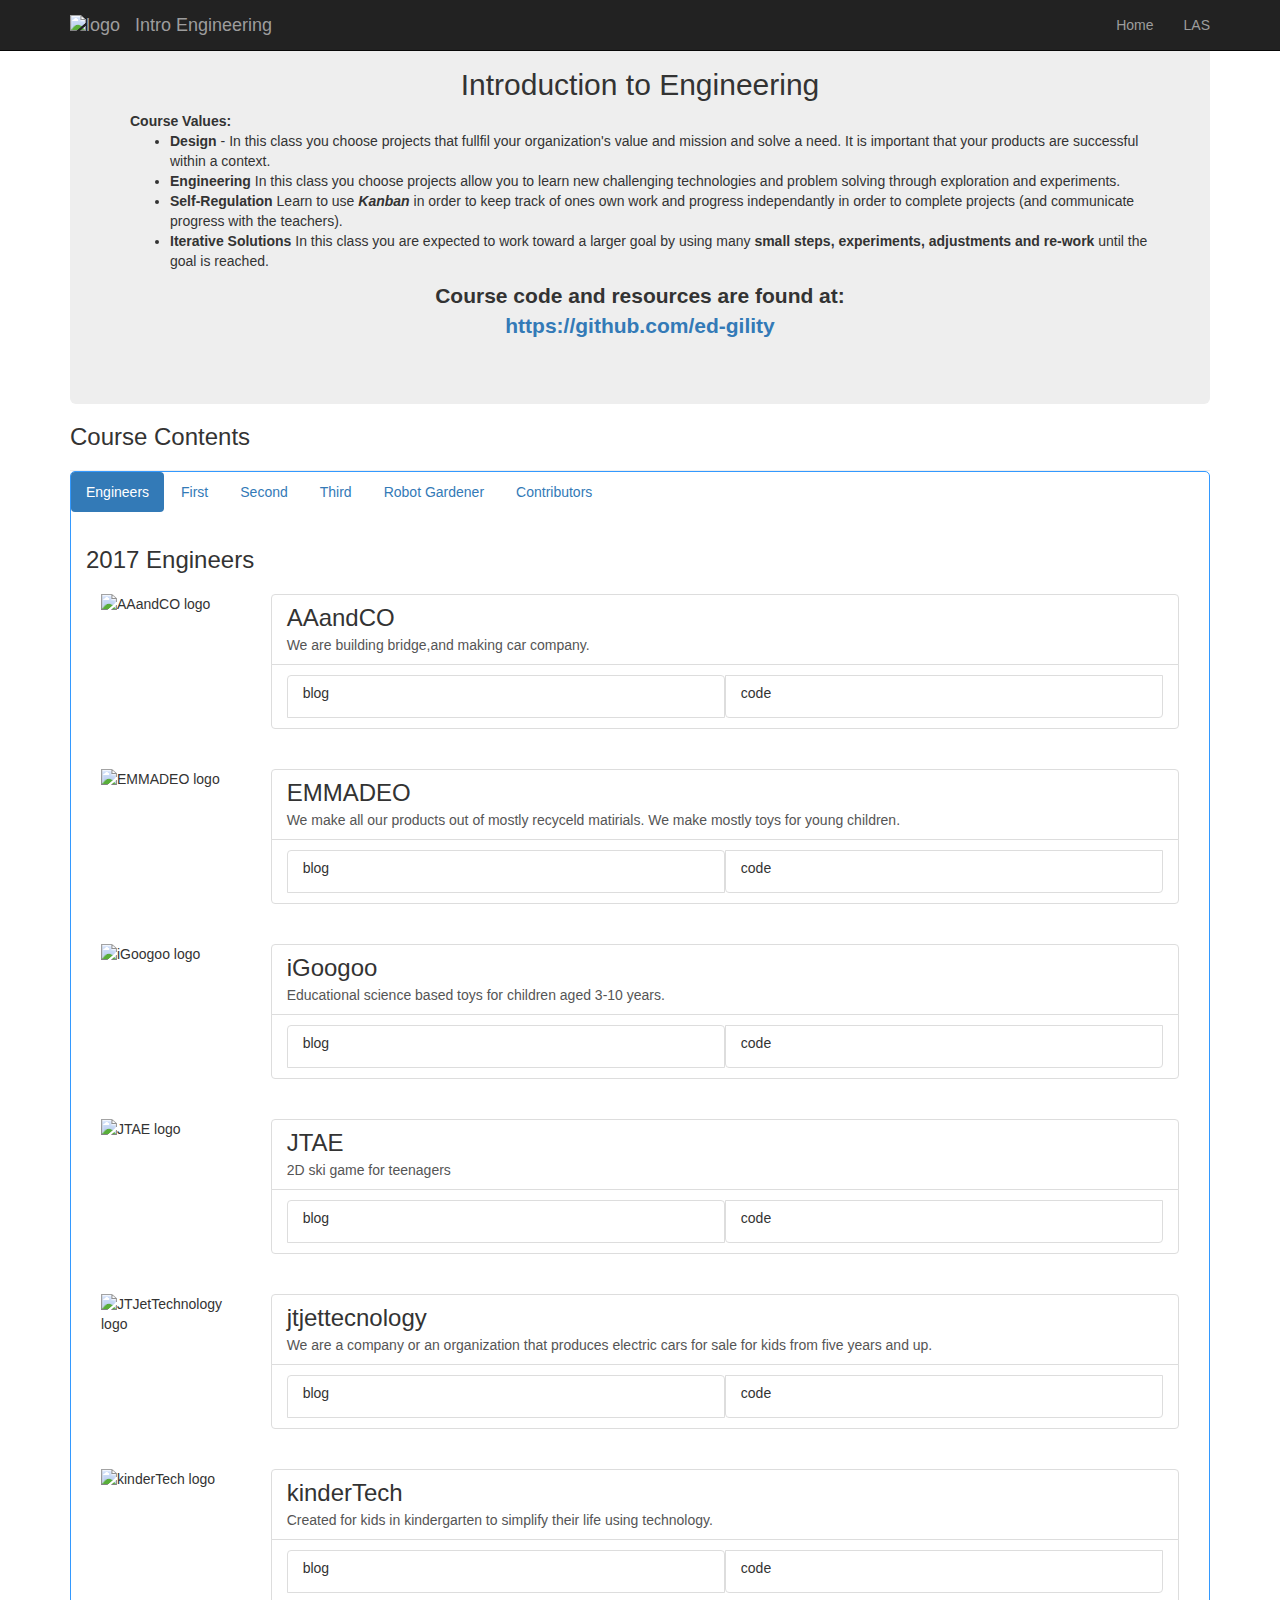
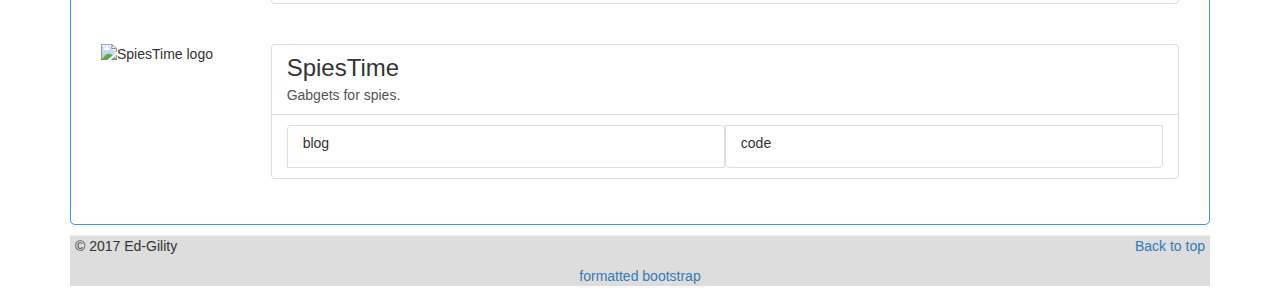
==== commit 06cd8f16: "updated web pages for kids, and robot gardeners, and cleaned up and split up project difficulties" ====
--- a/index.html
+++ b/index.html
@@ -100,7 +100,10 @@
             <a href="#second" data-toggle="tab">Second</a>
           </li>
           <li>
-            <a href="#gardener" data-toggle="tab">Gardener</a>
+            <a href="#third" data-toggle="tab">Third</a>
+          </li>
+          <li>
+            <a href="#gardener" data-toggle="tab">Robot Gardener</a>
           </li>
           <li>
             <a href="#resources" data-toggle="tab">Contributors</a>
@@ -116,10 +119,10 @@
               <h3>2017 Engineers</h3>
 
               <div class="row">
-                <div class="col-lg-3 col-md-3 col-sm-3 col-xs-4 pull-left">
+                <div class="col-lg-2 col-md-3 col-sm-3 col-xs-5 pull-left">
                   <img src="https://AAandCO.github.io/homepage/images/IMG_2872.JPG" heigh=150 width=150 alt="AAandCO logo" align="left">
                 </div>
-                <div class="list-group col-lg-9 col-md-9 col-sm-9 col-xs-8 pull-left">
+                <div class="list-group col-lg-10 col-md-9 col-sm-9 col-xs-7 pull-left">
                   <a target="_blank" href="https://aaandco.github.io/homepage/" class="list-group-item">
                     <h3 class="list-group-item-heading">AAandCO</h3>
                     <p class="list-group-item-text">We are building bridge,and making car company.</p>
@@ -134,11 +137,12 @@
                   </div>
                 </div>
               </div>
-              <div class="row">
-                <div class="col-lg-3 col-md-3 col-sm-3 col-xs-4 pull-left">
+
+              <div class="row">
+                <div class="col-lg-2 col-md-3 col-sm-3 col-xs-5 pull-left">
                   <img src="https://emmadeo.github.io/homepage/images/emmadeo.png" heigh=150 width=150 alt="EMMADEO logo" align="left">
                 </div>
-                <div class="list-group col-lg-9 col-md-9 col-sm-9 col-xs-8 pull-left">
+                <div class="list-group col-lg-10 col-md-9 col-sm-9 col-xs-7 pull-left">
                   <a target="_blank" href="https://emmadeo.github.io/homepage/" class="list-group-item">
                     <h3 class="list-group-item-heading">EMMADEO</h3>
                     <p class="list-group-item-text">We make all our products out of mostly recyceld matirials. We make mostly toys for young children.</p>
@@ -153,522 +157,1495 @@
                   </div>
                 </div>
               </div>
-              <ul>
-                <li>
-                  <strong>iGoogoo</strong> <a target="_blank" href="https://igoogoo.github.io/homepage/">WEBPAGE</a> &amp;
-                  <a target="_blank" href="https://github.com/igoogoo">code</a>
-                </li>
-                <li>
-                  <strong>JTAE</strong> <a target="_blank" href="https://jtae.github.io/homepage/">WEBPAGE</a> &amp;
-                  <a target="_blank" href="https://github.com/jtae">code</a>
-                </li>
-                <li>
-                  <strong>JTJetTechnology</strong> <a target="_blank" href="https://jtjettecnology.github.io/homepage/">WEBPAGE</a> &amp;
-                  <a target="_blank" href="https://github.com/jtjettecnology">code</a>
-                </li>
-                <li>
-                  <strong>kinderTech</strong> <a target="_blank" href="https://kindertech.github.io/homepage/">WEBPAGE</a> &amp;
-                  <a target="_blank" href="https://github.com/kindertech">code</a>
-                </li>
-                <li>
-                  <strong>SpiesTime</strong> <a target="_blank" href="https://spiestime.github.io/homepage/">WEBPAGE</a> &amp;
-                  <a target="_blank" href="https://github.com/spiestime">code</a>
-                </li>
-              </ul>
+
+              <div class="row">
+                <div class="col-lg-2 col-md-3 col-sm-3 col-xs-5 pull-left">
+                  <img src="https://igoogoo.github.io/homepage/images/logo.png" heigh=150 width=150 alt="iGoogoo logo" align="left">
+                </div>
+                <div class="list-group col-lg-10 col-md-9 col-sm-9 col-xs-7 pull-left">
+                  <a target="_blank" href="https://igoogoo.github.io/homepage/" class="list-group-item">
+                    <h3 class="list-group-item-heading">iGoogoo</h3>
+                    <p class="list-group-item-text">Educational science based toys for children aged 3-10 years.</p>
+                  </a>
+                  <div class="row list-group-item">
+                    <a class="list-group-item col-lg-6 col-md-6 col-sm-6 col-xs-6 pull-left" target="_blank" href="https://igoogoo.github.io/homepage#blog">
+                      <h5 class="list-group-item-heading">blog</h5>
+                    </a>
+                    <a class="list-group-item col-lg-6 col-md-6 col-sm-6 col-xs-6 pull-left" target="_blank" href="https://github.com/igoogoo">
+                      <h5 class="list-group-item-heading">code</h5>
+                    </a>
+                  </div>
+                </div>
+              </div>
+
+              <div class="row">
+                <div class="col-lg-2 col-md-3 col-sm-3 col-xs-5 pull-left">
+                  <img src="https://jtae.github.io/homepage/images/Jtaelogo.png" heigh=150 width=150 alt="JTAE logo" align="left">
+                </div>
+                <div class="list-group col-lg-10 col-md-9 col-sm-9 col-xs-7 pull-left">
+                  <a target="_blank" href="https://jtae.github.io/homepage/" class="list-group-item">
+                    <h3 class="list-group-item-heading">JTAE</h3>
+                    <p class="list-group-item-text">2D ski game for teenagers</p>
+                  </a>
+                  <div class="row list-group-item">
+                    <a class="list-group-item col-lg-6 col-md-6 col-sm-6 col-xs-6 pull-left" target="_blank" href="https://jtae.github.io/homepage#blog">
+                      <h5 class="list-group-item-heading">blog</h5>
+                    </a>
+                    <a class="list-group-item col-lg-6 col-md-6 col-sm-6 col-xs-6 pull-left" target="_blank" href="https://github.com/jtae">
+                      <h5 class="list-group-item-heading">code</h5>
+                    </a>
+                  </div>
+                </div>
+              </div>
+
+              <div class="row">
+                <div class="col-lg-2 col-md-3 col-sm-3 col-xs-5 pull-left">
+                  <img src="https://jtjettecnology.github.io/homepage/images/12ee96f9-6465-4424-976d-4af303556de0.png" heigh=150 width=150 alt="JTJetTechnology logo" align="left">
+                </div>
+                <div class="list-group col-lg-10 col-md-9 col-sm-9 col-xs-7 pull-left">
+                  <a target="_blank" href="https://jtjettecnology.github.io/homepage/" class="list-group-item">
+                    <h3 class="list-group-item-heading">jtjettecnology</h3>
+                    <p class="list-group-item-text">We are a company or an organization that produces electric cars for sale for kids from five years and up.</p>
+                  </a>
+                  <div class="row list-group-item">
+                    <a class="list-group-item col-lg-6 col-md-6 col-sm-6 col-xs-6 pull-left" target="_blank" href="https://jtjettecnology.github.io/homepage#blog">
+                      <h5 class="list-group-item-heading">blog</h5>
+                    </a>
+                    <a class="list-group-item col-lg-6 col-md-6 col-sm-6 col-xs-6 pull-left" target="_blank" href="https://github.com/jtjettecnology">
+                      <h5 class="list-group-item-heading">code</h5>
+                    </a>
+                  </div>
+                </div>
+              </div>
+
+              <div class="row">
+                <div class="col-lg-2 col-md-3 col-sm-3 col-xs-5 pull-left">
+                  <img src="https://kindertech.github.io/homepage/images/kindertechlogo.jpg" heigh=150 width=150 alt="kinderTech logo" align="left">
+                </div>
+                <div class="list-group col-lg-10 col-md-9 col-sm-9 col-xs-7 pull-left">
+                  <a target="_blank" href="https://kindertech.github.io/homepage/" class="list-group-item">
+                    <h3 class="list-group-item-heading">kinderTech</h3>
+                    <p class="list-group-item-text">Created for kids in kindergarten to simplify their life using technology.</p>
+                  </a>
+                  <div class="row list-group-item">
+                    <a class="list-group-item col-lg-6 col-md-6 col-sm-6 col-xs-6 pull-left" target="_blank" href="https://kindertech.github.io/homepage#blog">
+                      <h5 class="list-group-item-heading">blog</h5>
+                    </a>
+                    <a class="list-group-item col-lg-6 col-md-6 col-sm-6 col-xs-6 pull-left" target="_blank" href="https://github.com/kindertech">
+                      <h5 class="list-group-item-heading">code</h5>
+                    </a>
+                  </div>
+                </div>
+              </div>
+
+              <div class="row">
+                <div class="col-lg-2 col-md-3 col-sm-3 col-xs-5 pull-left">
+                  <img src="https://spiestime.github.io/homepage/images/IMG_0054.JPG" heigh=150 width=150 alt="SpiesTime logo" align="left">
+                </div>
+                <div class="list-group col-lg-10 col-md-9 col-sm-9 col-xs-7 pull-left">
+                  <a target="_blank" href="https://spiestime.github.io/homepage/" class="list-group-item">
+                    <h3 class="list-group-item-heading">SpiesTime</h3>
+                    <p class="list-group-item-text">Gabgets for spies.</p>
+                  </a>
+                  <div class="row list-group-item">
+                    <a class="list-group-item col-lg-6 col-md-6 col-sm-6 col-xs-6 pull-left" target="_blank" href="https://spiestime.github.io/homepage#blog">
+                      <h5 class="list-group-item-heading">blog</h5>
+                    </a>
+                    <a class="list-group-item col-lg-6 col-md-6 col-sm-6 col-xs-6 pull-left" target="_blank" href="https://github.com/spiestime">
+                      <h5 class="list-group-item-heading">code</h5>
+                    </a>
+                  </div>
+                </div>
+              </div>
+
             </div>
           </div>
 
-          <!-- Project Lessons -->
+          <!-- Project Lessons - FIRST -->
           <div class="tab-pane" id="first">
-            <!-- Example row of columns -->
-            <div class="row">
-              <div class="col-lg-3 col-md-3 col-sm-3 col-xs-6 pull-left">
-                <div id="webCarousel" class="carousel slide" data-ride="carousel">
-                  <!-- Indicators -->
-                  <ol class="carousel-indicators">
-                    <li data-target="#webCarousel" data-slide-to="0" class="active"></li>
-                    <li data-target="#webCarousel" data-slide-to="1"></li>
-                    <li data-target="#webCarousel" data-slide-to="2"></li>
-                    <li data-target="#webCarousel" data-slide-to="3"></li>
-                  </ol>
-                  <!-- Wrapper for slides -->
-                  <div class="carousel-inner" role="listbox">
-                    <div class="item active">
-                      <img src="http://placehold.it/200x125?text=Web_1" alt="First">
-                    </div>
-                    <div class="item">
-                      <img src="http://placehold.it/200x125?text=Web_2" alt="Second">
-                    </div>
-                    <div class="item">
-                      <img src="http://placehold.it/200x125?text=Web_3" alt="Third">
-                    </div>
-                    <div class="item">
-                      <img src="http://placehold.it/200x125?text=Web_4" alt="Fourth">
-                    </div>
-                  </div>
-                  <!-- Left and right controls -->
-                  <!--
-                  <a class="left carousel-control" href="#webCarousel" role="button" data-slide="prev">
-                    <span class="glyphicon glyphicon-chevron-left" aria-hidden="true"></span>
-                    <span class="sr-only">Previous</span>
+            <div class="column">
+              <h3>FIRST Level Projects</h3>
+              <!-- Example row of columns -->
+              <div class="row">
+                <div class="col-lg-2 col-md-2 col-sm-4 col-xs-6 pull-left">
+                  <div id="webCarousel" class="carousel slide" data-ride="carousel">
+                    <!-- Indicators -->
+                    <ol class="carousel-indicators">
+                      <li data-target="#webCarousel" data-slide-to="0" class="active"></li>
+                      <li data-target="#webCarousel" data-slide-to="1"></li>
+                      <li data-target="#webCarousel" data-slide-to="2"></li>
+                      <li data-target="#webCarousel" data-slide-to="3"></li>
+                    </ol>
+                    <!-- Wrapper for slides -->
+                    <div class="carousel-inner" role="listbox">
+                      <div class="item active">
+                        <img src="http://placehold.it/200x125?text=Web_1" alt="First">
+                      </div>
+                      <div class="item">
+                        <img src="http://placehold.it/200x125?text=Web_2" alt="Second">
+                      </div>
+                      <div class="item">
+                        <img src="http://placehold.it/200x125?text=Web_3" alt="Third">
+                      </div>
+                      <div class="item">
+                        <img src="http://placehold.it/200x125?text=Web_4" alt="Fourth">
+                      </div>
+                    </div>
+                    <!-- Left and right controls -->
+                    <!--
+                    <a class="left carousel-control" href="#webCarousel" role="button" data-slide="prev">
+                      <span class="glyphicon glyphicon-chevron-left" aria-hidden="true"></span>
+                      <span class="sr-only">Previous</span>
+                    </a>
+                    <a class="right carousel-control" href="#webCarousel" role="button" data-slide="next">
+                      <span class="glyphicon glyphicon-chevron-right" aria-hidden="true"></span>
+                      <span class="sr-only">Next</span>
+                    </a>
+                    -->
+                  </div>
+                </div>
+                <div class="list-group col-lg-10 col-md-10 col-sm-8 col-xs-6 pull-left">
+                  <a target="_blank" href="https://ed-gility.github.io/org-template-simple/" class="list-group-item">
+                    <h3 class="list-group-item-heading">Web Communication - <em>Required</em></h3>
+                    <p class="list-group-item-text">Design a company, logo and webpage</p>
                   </a>
-                  <a class="right carousel-control" href="#webCarousel" role="button" data-slide="next">
-                    <span class="glyphicon glyphicon-chevron-right" aria-hidden="true"></span>
-                    <span class="sr-only">Next</span>
+                  <div class="row list-group-item">
+                    <a class="list-group-item col-lg-6 col-md-6 col-sm-6 col-xs-6 pull-left" target="_blank" href="https://github.com/ed-gility/org-template-simple/blob/master/README.md">
+                      <h5 class="list-group-item-heading">Steps</h5>
+                    </a>
+                    <a class="list-group-item col-lg-6 col-md-6 col-sm-6 col-xs-6 pull-left" target="_blank" href="https://github.com/ed-gility/org-template-simple">
+                      <h5 class="list-group-item-heading">Code</h5>
+                    </a>
+                  </div>
+                </div>
+              </div>
+
+              <div class="row">
+                <div class="col-lg-2 col-md-2 col-sm-4 col-xs-6 pull-left">
+                  <div id="dynamicCarousel" class="carousel slide" data-ride="carousel">
+                    <!-- Indicators -->
+                    <ol class="carousel-indicators">
+                      <li data-target="#dynamicCarousel" data-slide-to="0" class="active"></li>
+                      <li data-target="#dynamicCarousel" data-slide-to="1"></li>
+                      <li data-target="#dynamicCarousel" data-slide-to="2"></li>
+                      <li data-target="#dynamicCarousel" data-slide-to="3"></li>
+                    </ol>
+                    <!-- Wrapper for slides -->
+                    <div class="carousel-inner" role="listbox">
+                      <div class="item active">
+                        <img src="http://placehold.it/200x125?text=Dynamic_1" alt="First">
+                      </div>
+                      <div class="item">
+                        <img src="http://placehold.it/200x125?text=Dynamic_2" alt="Second">
+                      </div>
+                      <div class="item">
+                        <img src="http://placehold.it/200x125?text=Dynamic_3" alt="Third">
+                      </div>
+                      <div class="item">
+                        <img src="http://placehold.it/200x125?text=Dynamic_4" alt="Fourth">
+                      </div>
+                    </div>
+                    <!-- Left and right controls -->
+                    <!--
+                    <a class="left carousel-control" href="#webCarousel" role="button" data-slide="prev">
+                      <span class="glyphicon glyphicon-chevron-left" aria-hidden="true"></span>
+                      <span class="sr-only">Previous</span>
+                    </a>
+                    <a class="right carousel-control" href="#webCarousel" role="button" data-slide="next">
+                      <span class="glyphicon glyphicon-chevron-right" aria-hidden="true"></span>
+                      <span class="sr-only">Next</span>
+                    </a>
+                    -->
+                  </div>
+                </div>
+                <div class="list-group col-lg-10 col-md-10 col-sm-8 col-xs-6 pull-left">
+                  <a target="_blank" href="https://github.com/ed-gility/self-powered-vehicle" class="list-group-item">
+                    <h3 class="list-group-item-heading">Self-Powered Vehicle - <em>Dynamics</em></h3>
+                    <p class="list-group-item-text">Learning to make things move with stored energy</p>
                   </a>
-                  -->
-                </div>
-              </div>
-              <div class="col-lg-3 col-md-3 col-sm-3 col-xs-6 pull-left">
-                <h4 class="align-middle">Web Communication</h4>
-              </div>
-              <div class="col-lg-6 col-md-6 col-sm-6 col-xs-12">
-                <ul>
-                  <li>
-                    <strong>Basic Web Pages</strong> - <em>Beginner</em> (required):
-                    <a target="_blank" href="https://github.com/ed-gility/org-template-simple.git">
-                      INSTRUCTIONS and STARTER KIT</a>.
-                  </li>
-                  <li>
-                    <strong>Web Pages with Style</strong> - <em>Intermediate</em>: web pages with colors, fonts, formatting and generally look nice
-                  </li>
-                  <li>
-                    <strong>Responsive Web Pages</strong> - <em>Master</em>: web pages that look nice (reformat) at any size, desktop, tablet or phone
-                  </li>
-                </ul>
-              </div>
+                  <div class="row list-group-item">
+                    <a class="list-group-item col-lg-6 col-md-6 col-sm-6 col-xs-6 pull-left" target="_blank" href="https://github.com/ed-gility/self-powered-vehicle/blob/master/README.md">
+                      <h5 class="list-group-item-heading">Steps</h5>
+                    </a>
+                    <a class="list-group-item col-lg-6 col-md-6 col-sm-6 col-xs-6 pull-left" target="_blank" href="https://github.com/ed-gility/self-powered-vehicle">
+                      <h5 class="list-group-item-heading">Code</h5>
+                    </a>
+                  </div>
+                </div>
+              </div>
+
+              <div class="row">
+                <div class="col-lg-2 col-md-2 col-sm-4 col-xs-6 pull-left">
+                  <div id="electricCarousel" class="carousel slide" data-ride="carousel">
+                    <!-- Indicators -->
+                    <ol class="carousel-indicators">
+                      <li data-target="#electricCarousel" data-slide-to="0" class="active"></li>
+                      <li data-target="#electricCarousel" data-slide-to="1"></li>
+                      <li data-target="#electricCarousel" data-slide-to="2"></li>
+                      <li data-target="#electricCarousel" data-slide-to="3"></li>
+                    </ol>
+                    <!-- Wrapper for slides -->
+                    <div class="carousel-inner" role="listbox">
+                      <div class="item active">
+                        <img src="http://placehold.it/200x125?text=Electric_1" alt="First">
+                      </div>
+                      <div class="item">
+                        <img src="http://placehold.it/200x125?text=Electric_2" alt="Second">
+                      </div>
+                      <div class="item">
+                        <img src="http://placehold.it/200x125?text=Electric_3" alt="Third">
+                      </div>
+                      <div class="item">
+                        <img src="http://placehold.it/200x125?text=Electric_4" alt="Fourth">
+                      </div>
+                    </div>
+                    <!-- Left and right controls -->
+                    <!--
+                    <a class="left carousel-control" href="#webCarousel" role="button" data-slide="prev">
+                      <span class="glyphicon glyphicon-chevron-left" aria-hidden="true"></span>
+                      <span class="sr-only">Previous</span>
+                    </a>
+                    <a class="right carousel-control" href="#webCarousel" role="button" data-slide="next">
+                      <span class="glyphicon glyphicon-chevron-right" aria-hidden="true"></span>
+                      <span class="sr-only">Next</span>
+                    </a>
+                    -->
+                  </div>
+                </div>
+                <div class="list-group col-lg-10 col-md-10 col-sm-8 col-xs-6 pull-left">
+                  <a target="_blank" href="https://github.com/ed-gility/cascade-fountain" class="list-group-item">
+                    <h3 class="list-group-item-heading">Cascading Water Fountain - <em>Electronics</em></h3>
+                    <h5 class="list-group-item-text">Working with electrical devices</h5>
+                  </a>
+                  <div class="row list-group-item">
+                    <a class="list-group-item col-lg-6 col-md-6 col-sm-6 col-xs-6 pull-left" target="_blank" href="https://github.com/ed-gility/cascade-fountain/blob/master/README.md">
+                      <h5 class="list-group-item-heading">Steps</h5>
+                    </a>
+                    <a class="list-group-item col-lg-6 col-md-6 col-sm-6 col-xs-6 pull-left" target="_blank" href="https://github.com/ed-gility/cascade-fountain">
+                      <h5 class="list-group-item-heading">Code</h5>
+                    </a>
+                  </div>
+                </div>
+              </div>
+
+              <div class="row">
+                <div class="col-lg-3 col-md-3 col-sm-3 col-xs-6 pull-left">
+                  <h4 class="align-middle">
+                    <a class="align-middle" href="#" >
+                      Structures
+                    </a>
+                  </h4>
+                </div>
+                <div class="col-lg-3 col-md-3 col-sm-3 col-xs-6 pull-left">
+                  <div id="structuralCarousel" class="carousel slide" data-ride="carousel">
+                    <!-- Indicators -->
+                    <ol class="carousel-indicators">
+                      <li data-target="#structuralCarousel" data-slide-to="0" class="active"></li>
+                      <li data-target="#structuralCarousel" data-slide-to="1"></li>
+                      <li data-target="#structuralCarousel" data-slide-to="2"></li>
+                      <li data-target="#structuralCarousel" data-slide-to="3"></li>
+                    </ol>
+                    <!-- Wrapper for slides -->
+                    <div class="carousel-inner" role="listbox">
+                      <div class="item active">
+                        <img src="http://placehold.it/200x125?text=Structural_1" alt="First">
+                      </div>
+                      <div class="item">
+                        <img src="http://placehold.it/200x125?text=Structural_2" alt="Second">
+                      </div>
+                      <div class="item">
+                        <img src="http://placehold.it/200x125?text=Structural_3" alt="Third">
+                      </div>
+                      <div class="item">
+                        <img src="http://placehold.it/200x125?text=Structural_4" alt="Fourth">
+                      </div>
+                    </div>
+                    <!-- Left and right controls -->
+                    <!--
+                    <a class="left carousel-control" href="#webCarousel" role="button" data-slide="prev">
+                      <span class="glyphicon glyphicon-chevron-left" aria-hidden="true"></span>
+                      <span class="sr-only">Previous</span>
+                    </a>
+                    <a class="right carousel-control" href="#webCarousel" role="button" data-slide="next">
+                      <span class="glyphicon glyphicon-chevron-right" aria-hidden="true"></span>
+                      <span class="sr-only">Next</span>
+                    </a>
+                    -->
+                  </div>
+                </div>
+                <div class="col-lg-6 col-md-6 col-sm-6 col-xs-12">
+                  <ul>
+                    <li>Wooden Truss Bridge - Beginner</li>
+                  </ul>
+                </div>
+              </div>
+
+              <hr>
+
+              <div class="row">
+                <div class="col-lg-3 col-md-3 col-sm-3 col-xs-6 pull-left">
+                  <h4 class="align-middle">
+                    <a class="align-middle" href="#" >
+                      3D Design
+                    </a>
+                  </h4>
+                </div>
+                <div class="col-lg-3 col-md-3 col-sm-3 col-xs-6 pull-left">
+                  <div id="3dCarousel" class="carousel slide" data-ride="carousel">
+                    <!-- Indicators -->
+                    <ol class="carousel-indicators">
+                      <li data-target="#3dCarousel" data-slide-to="0" class="active"></li>
+                      <li data-target="#3dCarousel" data-slide-to="1"></li>
+                      <li data-target="#3dCarousel" data-slide-to="2"></li>
+                      <li data-target="#3dCarousel" data-slide-to="3"></li>
+                    </ol>
+                    <!-- Wrapper for slides -->
+                    <div class="carousel-inner" role="listbox">
+                      <div class="item active">
+                        <img src="http://placehold.it/200x125?text=3D_1" alt="First">
+                      </div>
+                      <div class="item">
+                        <img src="http://placehold.it/200x125?text=3D_2" alt="Second">
+                      </div>
+                      <div class="item">
+                        <img src="http://placehold.it/200x125?text=3D_3" alt="Third">
+                      </div>
+                      <div class="item">
+                        <img src="http://placehold.it/200x125?text=3D_4" alt="Fourth">
+                      </div>
+                    </div>
+                    <!-- Left and right controls -->
+                    <!--
+                    <a class="left carousel-control" href="#3dCarousel" role="button" data-slide="prev">
+                      <span class="glyphicon glyphicon-chevron-left" aria-hidden="true"></span>
+                      <span class="sr-only">Previous</span>
+                    </a>
+                    <a class="right carousel-control" href="#3dCarousel" role="button" data-slide="next">
+                      <span class="glyphicon glyphicon-chevron-right" aria-hidden="true"></span>
+                      <span class="sr-only">Next</span>
+                    </a>
+                    -->
+                  </div>
+                </div>
+                <div class="col-lg-6 col-md-6 col-sm-6 col-xs-12">
+                  <ul>
+                    <li>Design &amp; Print Drip Irrigation Pipe - Beginner</li>
+                  </ul>
+                </div>
+              </div>
+
+              <hr>
+
+              <div class="row">
+                <div class="col-lg-3 col-md-3 col-sm-3 col-xs-6 pull-left">
+                  <h4 class="align-middle">
+                    <a class="align-middle" href="#" >
+                      Software
+                    </a>
+                  </h4>
+                </div>
+                <div class="col-lg-3 col-md-3 col-sm-3 col-xs-6 pull-left">
+                  <div id="softwareCarousel" class="carousel slide" data-ride="carousel">
+                    <!-- Indicators -->
+                    <ol class="carousel-indicators">
+                      <li data-target="#softwareCarousel" data-slide-to="0" class="active"></li>
+                      <li data-target="#softwareCarousel" data-slide-to="1"></li>
+                      <li data-target="#softwareCarousel" data-slide-to="2"></li>
+                      <li data-target="#softwareCarousel" data-slide-to="3"></li>
+                    </ol>
+                    <!-- Wrapper for slides -->
+                    <div class="carousel-inner" role="listbox">
+                      <div class="item active">
+                        <img src="http://placehold.it/200x125?text=Software_1" alt="First">
+                      </div>
+                      <div class="item">
+                        <img src="http://placehold.it/200x125?text=Software_2" alt="Second">
+                      </div>
+                      <div class="item">
+                        <img src="http://placehold.it/200x125?text=Software_3" alt="Third">
+                      </div>
+                      <div class="item">
+                        <img src="http://placehold.it/200x125?text=Software_4" alt="Fourth">
+                      </div>
+                    </div>
+                    <!-- Left and right controls -->
+                    <!--
+                    <a class="left carousel-control" href="#softwareCarousel" role="button" data-slide="prev">
+                      <span class="glyphicon glyphicon-chevron-left" aria-hidden="true"></span>
+                      <span class="sr-only">Previous</span>
+                    </a>
+                    <a class="right carousel-control" href="#softwareCarousel" role="button" data-slide="next">
+                      <span class="glyphicon glyphicon-chevron-right" aria-hidden="true"></span>
+                      <span class="sr-only">Next</span>
+                    </a>
+                    -->
+                  </div>
+                </div>
+                <div class="col-lg-6 col-md-6 col-sm-6 col-xs-12">
+                  <ul>
+                    <li>Simple 2D Game - Beginner</li>
+                  </ul>
+                </div>
+              </div>
+
+              <hr>
+
+              <div class="row">
+                <div class="col-lg-3 col-md-3 col-sm-3 col-xs-6 pull-left">
+                  <h4 class="align-middle">
+                    <a class="align-middle" href="#" >
+                      Robotics
+                    </a>
+                  </h4>
+                </div>
+                <div class="col-lg-3 col-md-3 col-sm-3 col-xs-6 pull-left">
+                  <div id="roboticCarousel" class="carousel slide" data-ride="carousel">
+                    <!-- Indicators -->
+                    <ol class="carousel-indicators">
+                      <li data-target="#roboticCarousel" data-slide-to="0" class="active"></li>
+                      <li data-target="#roboticCarousel" data-slide-to="1"></li>
+                      <li data-target="#roboticCarousel" data-slide-to="2"></li>
+                      <li data-target="#roboticCarousel" data-slide-to="3"></li>
+                    </ol>
+                    <!-- Wrapper for slides -->
+                    <div class="carousel-inner" role="listbox">
+                      <div class="item active">
+                        <img src="http://placehold.it/200x125?text=Robotic_1" alt="First">
+                      </div>
+                      <div class="item">
+                        <img src="http://placehold.it/200x125?text=Robotic_2" alt="Second">
+                      </div>
+                      <div class="item">
+                        <img src="http://placehold.it/200x125?text=Robotic_3" alt="Third">
+                      </div>
+                      <div class="item">
+                        <img src="http://placehold.it/200x125?text=Robotic_4" alt="Fourth">
+                      </div>
+                    </div>
+                    <!-- Left and right controls -->
+                    <!--
+                    <a class="left carousel-control" href="#webCarousel" role="button" data-slide="prev">
+                      <span class="glyphicon glyphicon-chevron-left" aria-hidden="true"></span>
+                      <span class="sr-only">Previous</span>
+                    </a>
+                    <a class="right carousel-control" href="#webCarousel" role="button" data-slide="next">
+                      <span class="glyphicon glyphicon-chevron-right" aria-hidden="true"></span>
+                      <span class="sr-only">Next</span>
+                    </a>
+                    -->
+                  </div>
+                </div>
+                <div class="col-lg-6 col-md-6 col-sm-6 col-xs-12">
+                  <ul>
+                    <li>Robotic Car/Tank - Beginner</li>
+                  </ul>
+                </div>
+              </div>
+
             </div>
-
-            <hr>
-
-            <div class="row">
-              <div class="col-lg-3 col-md-3 col-sm-3 col-xs-6 pull-left">
-                <div id="dynamicCarousel" class="carousel slide" data-ride="carousel">
-                  <!-- Indicators -->
-                  <ol class="carousel-indicators">
-                    <li data-target="#dynamicCarousel" data-slide-to="0" class="active"></li>
-                    <li data-target="#dynamicCarousel" data-slide-to="1"></li>
-                    <li data-target="#dynamicCarousel" data-slide-to="2"></li>
-                    <li data-target="#dynamicCarousel" data-slide-to="3"></li>
-                  </ol>
-                  <!-- Wrapper for slides -->
-                  <div class="carousel-inner" role="listbox">
-                    <div class="item active">
-                      <img src="http://placehold.it/200x125?text=Dynamic_1" alt="First">
-                    </div>
-                    <div class="item">
-                      <img src="http://placehold.it/200x125?text=Dynamic_2" alt="Second">
-                    </div>
-                    <div class="item">
-                      <img src="http://placehold.it/200x125?text=Dynamic_3" alt="Third">
-                    </div>
-                    <div class="item">
-                      <img src="http://placehold.it/200x125?text=Dynamic_4" alt="Fourth">
-                    </div>
-                  </div>
-                  <!-- Left and right controls -->
-                  <!--
-                  <a class="left carousel-control" href="#webCarousel" role="button" data-slide="prev">
-                    <span class="glyphicon glyphicon-chevron-left" aria-hidden="true"></span>
-                    <span class="sr-only">Previous</span>
+          </div>
+          <!-- end of projects tab FIRST -->
+
+          <!-- Project Lessons - SECOND -->
+          <div class="tab-pane" id="second">
+            <div class="column">
+              <h3>SECOND Level Projects</h3>
+              <!-- Example row of columns -->
+              <div class="row">
+                <div class="col-lg-3 col-md-3 col-sm-3 col-xs-6 pull-left">
+                  <div id="webCarousel" class="carousel slide" data-ride="carousel">
+                    <!-- Indicators -->
+                    <ol class="carousel-indicators">
+                      <li data-target="#webCarousel" data-slide-to="0" class="active"></li>
+                      <li data-target="#webCarousel" data-slide-to="1"></li>
+                      <li data-target="#webCarousel" data-slide-to="2"></li>
+                      <li data-target="#webCarousel" data-slide-to="3"></li>
+                    </ol>
+                    <!-- Wrapper for slides -->
+                    <div class="carousel-inner" role="listbox">
+                      <div class="item active">
+                        <img src="http://placehold.it/200x125?text=Web_1" alt="First">
+                      </div>
+                      <div class="item">
+                        <img src="http://placehold.it/200x125?text=Web_2" alt="Second">
+                      </div>
+                      <div class="item">
+                        <img src="http://placehold.it/200x125?text=Web_3" alt="Third">
+                      </div>
+                      <div class="item">
+                        <img src="http://placehold.it/200x125?text=Web_4" alt="Fourth">
+                      </div>
+                    </div>
+                    <!-- Left and right controls -->
+                    <!--
+                    <a class="left carousel-control" href="#webCarousel" role="button" data-slide="prev">
+                      <span class="glyphicon glyphicon-chevron-left" aria-hidden="true"></span>
+                      <span class="sr-only">Previous</span>
+                    </a>
+                    <a class="right carousel-control" href="#webCarousel" role="button" data-slide="next">
+                      <span class="glyphicon glyphicon-chevron-right" aria-hidden="true"></span>
+                      <span class="sr-only">Next</span>
+                    </a>
+                    -->
+                  </div>
+                </div>
+                <div class="col-lg-3 col-md-3 col-sm-3 col-xs-6 pull-left">
+                  <h4 class="align-middle">Web Communication</h4>
+                </div>
+                <div class="col-lg-6 col-md-6 col-sm-6 col-xs-12">
+                  <ul>
+                    <li>
+                      <strong>Web Pages with Style</strong> - <em>Intermediate</em>: web pages with colors, fonts, formatting and generally look nice
+                    </li>
+                  </ul>
+                </div>
+              </div>
+
+              <hr>
+
+              <div class="row">
+                <div class="col-lg-3 col-md-3 col-sm-3 col-xs-6 pull-left">
+                  <div id="dynamicCarousel" class="carousel slide" data-ride="carousel">
+                    <!-- Indicators -->
+                    <ol class="carousel-indicators">
+                      <li data-target="#dynamicCarousel" data-slide-to="0" class="active"></li>
+                      <li data-target="#dynamicCarousel" data-slide-to="1"></li>
+                      <li data-target="#dynamicCarousel" data-slide-to="2"></li>
+                      <li data-target="#dynamicCarousel" data-slide-to="3"></li>
+                    </ol>
+                    <!-- Wrapper for slides -->
+                    <div class="carousel-inner" role="listbox">
+                      <div class="item active">
+                        <img src="http://placehold.it/200x125?text=Dynamic_1" alt="First">
+                      </div>
+                      <div class="item">
+                        <img src="http://placehold.it/200x125?text=Dynamic_2" alt="Second">
+                      </div>
+                      <div class="item">
+                        <img src="http://placehold.it/200x125?text=Dynamic_3" alt="Third">
+                      </div>
+                      <div class="item">
+                        <img src="http://placehold.it/200x125?text=Dynamic_4" alt="Fourth">
+                      </div>
+                    </div>
+                    <!-- Left and right controls -->
+                    <!--
+                    <a class="left carousel-control" href="#webCarousel" role="button" data-slide="prev">
+                      <span class="glyphicon glyphicon-chevron-left" aria-hidden="true"></span>
+                      <span class="sr-only">Previous</span>
+                    </a>
+                    <a class="right carousel-control" href="#webCarousel" role="button" data-slide="next">
+                      <span class="glyphicon glyphicon-chevron-right" aria-hidden="true"></span>
+                      <span class="sr-only">Next</span>
+                    </a>
+                    -->
+                  </div>
+                </div>
+                <div class="col-lg-3 col-md-3 col-sm-3 col-xs-6 pull-left">
+                  <h4 class="align-middle">
+                    <a class="align-middle" href="#" >
+                      Dynamics
+                    </a>
+                  </h4>
+                </div>
+                <div class="col-lg-6 col-md-6 col-sm-6 col-xs-12">
+                  <ul>
+                    <li>
+                      <strong>Indirect-Power Draw Bridge</strong> - <em>Moderate</em>:
+                      bridge is strong enough to hold a 2 liter water bottle over a 20 cm span.
+                      That bridge can also be lifted to at least 70 degrees.  Bridge is manipulated by indirectly power mechanisms: hydrolic, gears, etc.
+                    </li>
+                  </ul>
+                </div>
+              </div>
+
+              <hr>
+
+              <div class="row">
+                <div class="col-lg-3 col-md-3 col-sm-3 col-xs-6 pull-left">
+                  <h4 class="align-middle">
+                    <a class="align-middle" href="#" >
+                      Electronics
+                    </a>
+                  </h4>
+                </div>
+                <div class="col-lg-3 col-md-3 col-sm-3 col-xs-6 pull-left">
+                  <div id="electricCarousel" class="carousel slide" data-ride="carousel">
+                    <!-- Indicators -->
+                    <ol class="carousel-indicators">
+                      <li data-target="#electricCarousel" data-slide-to="0" class="active"></li>
+                      <li data-target="#electricCarousel" data-slide-to="1"></li>
+                      <li data-target="#electricCarousel" data-slide-to="2"></li>
+                      <li data-target="#electricCarousel" data-slide-to="3"></li>
+                    </ol>
+                    <!-- Wrapper for slides -->
+                    <div class="carousel-inner" role="listbox">
+                      <div class="item active">
+                        <img src="http://placehold.it/200x125?text=Electric_1" alt="First">
+                      </div>
+                      <div class="item">
+                        <img src="http://placehold.it/200x125?text=Electric_2" alt="Second">
+                      </div>
+                      <div class="item">
+                        <img src="http://placehold.it/200x125?text=Electric_3" alt="Third">
+                      </div>
+                      <div class="item">
+                        <img src="http://placehold.it/200x125?text=Electric_4" alt="Fourth">
+                      </div>
+                    </div>
+                    <!-- Left and right controls -->
+                    <!--
+                    <a class="left carousel-control" href="#webCarousel" role="button" data-slide="prev">
+                      <span class="glyphicon glyphicon-chevron-left" aria-hidden="true"></span>
+                      <span class="sr-only">Previous</span>
+                    </a>
+                    <a class="right carousel-control" href="#webCarousel" role="button" data-slide="next">
+                      <span class="glyphicon glyphicon-chevron-right" aria-hidden="true"></span>
+                      <span class="sr-only">Next</span>
+                    </a>
+                    -->
+                  </div>
+                </div>
+                <div class="col-lg-6 col-md-6 col-sm-6 col-xs-12">
+                  <ul>
+                    <li>Friendly Night Light - Moderate:</li>
+                  </ul>
+                </div>
+              </div>
+
+              <hr>
+
+              <div class="row">
+                <div class="col-lg-3 col-md-3 col-sm-3 col-xs-6 pull-left">
+                  <h4 class="align-middle">
+                    <a class="align-middle" href="#" >
+                      Structures
+                    </a>
+                  </h4>
+                </div>
+                <div class="col-lg-3 col-md-3 col-sm-3 col-xs-6 pull-left">
+                  <div id="structuralCarousel" class="carousel slide" data-ride="carousel">
+                    <!-- Indicators -->
+                    <ol class="carousel-indicators">
+                      <li data-target="#structuralCarousel" data-slide-to="0" class="active"></li>
+                      <li data-target="#structuralCarousel" data-slide-to="1"></li>
+                      <li data-target="#structuralCarousel" data-slide-to="2"></li>
+                      <li data-target="#structuralCarousel" data-slide-to="3"></li>
+                    </ol>
+                    <!-- Wrapper for slides -->
+                    <div class="carousel-inner" role="listbox">
+                      <div class="item active">
+                        <img src="http://placehold.it/200x125?text=Structural_1" alt="First">
+                      </div>
+                      <div class="item">
+                        <img src="http://placehold.it/200x125?text=Structural_2" alt="Second">
+                      </div>
+                      <div class="item">
+                        <img src="http://placehold.it/200x125?text=Structural_3" alt="Third">
+                      </div>
+                      <div class="item">
+                        <img src="http://placehold.it/200x125?text=Structural_4" alt="Fourth">
+                      </div>
+                    </div>
+                    <!-- Left and right controls -->
+                    <!--
+                    <a class="left carousel-control" href="#webCarousel" role="button" data-slide="prev">
+                      <span class="glyphicon glyphicon-chevron-left" aria-hidden="true"></span>
+                      <span class="sr-only">Previous</span>
+                    </a>
+                    <a class="right carousel-control" href="#webCarousel" role="button" data-slide="next">
+                      <span class="glyphicon glyphicon-chevron-right" aria-hidden="true"></span>
+                      <span class="sr-only">Next</span>
+                    </a>
+                    -->
+                  </div>
+                </div>
+                <div class="col-lg-6 col-md-6 col-sm-6 col-xs-12">
+                  <ul>
+                    <li>Wooden Hanging Bridge - Moderate</li>
+                  </ul>
+                </div>
+              </div>
+
+              <hr>
+
+              <div class="row">
+                <div class="col-lg-3 col-md-3 col-sm-3 col-xs-6 pull-left">
+                  <h4 class="align-middle">
+                    <a class="align-middle" href="#" >
+                      3D Design
+                    </a>
+                  </h4>
+                </div>
+                <div class="col-lg-3 col-md-3 col-sm-3 col-xs-6 pull-left">
+                  <div id="3dCarousel" class="carousel slide" data-ride="carousel">
+                    <!-- Indicators -->
+                    <ol class="carousel-indicators">
+                      <li data-target="#3dCarousel" data-slide-to="0" class="active"></li>
+                      <li data-target="#3dCarousel" data-slide-to="1"></li>
+                      <li data-target="#3dCarousel" data-slide-to="2"></li>
+                      <li data-target="#3dCarousel" data-slide-to="3"></li>
+                    </ol>
+                    <!-- Wrapper for slides -->
+                    <div class="carousel-inner" role="listbox">
+                      <div class="item active">
+                        <img src="http://placehold.it/200x125?text=3D_1" alt="First">
+                      </div>
+                      <div class="item">
+                        <img src="http://placehold.it/200x125?text=3D_2" alt="Second">
+                      </div>
+                      <div class="item">
+                        <img src="http://placehold.it/200x125?text=3D_3" alt="Third">
+                      </div>
+                      <div class="item">
+                        <img src="http://placehold.it/200x125?text=3D_4" alt="Fourth">
+                      </div>
+                    </div>
+                    <!-- Left and right controls -->
+                    <!--
+                    <a class="left carousel-control" href="#3dCarousel" role="button" data-slide="prev">
+                      <span class="glyphicon glyphicon-chevron-left" aria-hidden="true"></span>
+                      <span class="sr-only">Previous</span>
+                    </a>
+                    <a class="right carousel-control" href="#3dCarousel" role="button" data-slide="next">
+                      <span class="glyphicon glyphicon-chevron-right" aria-hidden="true"></span>
+                      <span class="sr-only">Next</span>
+                    </a>
+                    -->
+                  </div>
+                </div>
+                <div class="col-lg-6 col-md-6 col-sm-6 col-xs-12">
+                  <ul>
+                    <li>Design &amp; Print a Coffee Cup - Moderate</li>
+                  </ul>
+                </div>
+              </div>
+
+              <hr>
+
+              <div class="row">
+                <div class="col-lg-3 col-md-3 col-sm-3 col-xs-6 pull-left">
+                  <h4 class="align-middle">
+                    <a class="align-middle" href="#" >
+                      Software
+                    </a>
+                  </h4>
+                </div>
+                <div class="col-lg-3 col-md-3 col-sm-3 col-xs-6 pull-left">
+                  <div id="softwareCarousel" class="carousel slide" data-ride="carousel">
+                    <!-- Indicators -->
+                    <ol class="carousel-indicators">
+                      <li data-target="#softwareCarousel" data-slide-to="0" class="active"></li>
+                      <li data-target="#softwareCarousel" data-slide-to="1"></li>
+                      <li data-target="#softwareCarousel" data-slide-to="2"></li>
+                      <li data-target="#softwareCarousel" data-slide-to="3"></li>
+                    </ol>
+                    <!-- Wrapper for slides -->
+                    <div class="carousel-inner" role="listbox">
+                      <div class="item active">
+                        <img src="http://placehold.it/200x125?text=Software_1" alt="First">
+                      </div>
+                      <div class="item">
+                        <img src="http://placehold.it/200x125?text=Software_2" alt="Second">
+                      </div>
+                      <div class="item">
+                        <img src="http://placehold.it/200x125?text=Software_3" alt="Third">
+                      </div>
+                      <div class="item">
+                        <img src="http://placehold.it/200x125?text=Software_4" alt="Fourth">
+                      </div>
+                    </div>
+                    <!-- Left and right controls -->
+                    <!--
+                    <a class="left carousel-control" href="#softwareCarousel" role="button" data-slide="prev">
+                      <span class="glyphicon glyphicon-chevron-left" aria-hidden="true"></span>
+                      <span class="sr-only">Previous</span>
+                    </a>
+                    <a class="right carousel-control" href="#softwareCarousel" role="button" data-slide="next">
+                      <span class="glyphicon glyphicon-chevron-right" aria-hidden="true"></span>
+                      <span class="sr-only">Next</span>
+                    </a>
+                    -->
+                  </div>
+                </div>
+                <div class="col-lg-6 col-md-6 col-sm-6 col-xs-12">
+                  <ul>
+                    <li>2D Multi-Element Game - Moderate</li>
+                  </ul>
+                </div>
+              </div>
+
+              <hr>
+
+              <div class="row">
+                <div class="col-lg-3 col-md-3 col-sm-3 col-xs-6 pull-left">
+                  <h4 class="align-middle">
+                    <a class="align-middle" href="#" >
+                      Robotic Technologies
+                    </a>
+                  </h4>
+                </div>
+                <div class="col-lg-3 col-md-3 col-sm-3 col-xs-6 pull-left">
+                  <div id="roboticCarousel" class="carousel slide" data-ride="carousel">
+                    <!-- Indicators -->
+                    <ol class="carousel-indicators">
+                      <li data-target="#roboticCarousel" data-slide-to="0" class="active"></li>
+                      <li data-target="#roboticCarousel" data-slide-to="1"></li>
+                      <li data-target="#roboticCarousel" data-slide-to="2"></li>
+                      <li data-target="#roboticCarousel" data-slide-to="3"></li>
+                    </ol>
+                    <!-- Wrapper for slides -->
+                    <div class="carousel-inner" role="listbox">
+                      <div class="item active">
+                        <img src="http://placehold.it/200x125?text=Robotic_1" alt="First">
+                      </div>
+                      <div class="item">
+                        <img src="http://placehold.it/200x125?text=Robotic_2" alt="Second">
+                      </div>
+                      <div class="item">
+                        <img src="http://placehold.it/200x125?text=Robotic_3" alt="Third">
+                      </div>
+                      <div class="item">
+                        <img src="http://placehold.it/200x125?text=Robotic_4" alt="Fourth">
+                      </div>
+                    </div>
+                    <!-- Left and right controls -->
+                    <!--
+                    <a class="left carousel-control" href="#webCarousel" role="button" data-slide="prev">
+                      <span class="glyphicon glyphicon-chevron-left" aria-hidden="true"></span>
+                      <span class="sr-only">Previous</span>
+                    </a>
+                    <a class="right carousel-control" href="#webCarousel" role="button" data-slide="next">
+                      <span class="glyphicon glyphicon-chevron-right" aria-hidden="true"></span>
+                      <span class="sr-only">Next</span>
+                    </a>
+                    -->
+                  </div>
+                </div>
+                <div class="col-lg-6 col-md-6 col-sm-6 col-xs-12">
+                  <ul>
+                    <li>Remote Control Car/Tank - Intermediate</li>
+                  </ul>
+                </div>
+              </div>
+
+            </div>
+          </div>
+          <!-- end of projects tab SECOND -->
+
+
+          <!-- Project Lessons - THIRD -->
+          <div class="tab-pane" id="third">
+            <div class="column">
+              <h3>THIRD Level Projects</h3>
+              <!-- Example row of columns -->
+              <div class="row">
+                <div class="col-lg-3 col-md-3 col-sm-3 col-xs-6 pull-left">
+                  <div id="webCarousel" class="carousel slide" data-ride="carousel">
+                    <!-- Indicators -->
+                    <ol class="carousel-indicators">
+                      <li data-target="#webCarousel" data-slide-to="0" class="active"></li>
+                      <li data-target="#webCarousel" data-slide-to="1"></li>
+                      <li data-target="#webCarousel" data-slide-to="2"></li>
+                      <li data-target="#webCarousel" data-slide-to="3"></li>
+                    </ol>
+                    <!-- Wrapper for slides -->
+                    <div class="carousel-inner" role="listbox">
+                      <div class="item active">
+                        <img src="http://placehold.it/200x125?text=Web_1" alt="First">
+                      </div>
+                      <div class="item">
+                        <img src="http://placehold.it/200x125?text=Web_2" alt="Second">
+                      </div>
+                      <div class="item">
+                        <img src="http://placehold.it/200x125?text=Web_3" alt="Third">
+                      </div>
+                      <div class="item">
+                        <img src="http://placehold.it/200x125?text=Web_4" alt="Fourth">
+                      </div>
+                    </div>
+                    <!-- Left and right controls -->
+                    <!--
+                    <a class="left carousel-control" href="#webCarousel" role="button" data-slide="prev">
+                      <span class="glyphicon glyphicon-chevron-left" aria-hidden="true"></span>
+                      <span class="sr-only">Previous</span>
+                    </a>
+                    <a class="right carousel-control" href="#webCarousel" role="button" data-slide="next">
+                      <span class="glyphicon glyphicon-chevron-right" aria-hidden="true"></span>
+                      <span class="sr-only">Next</span>
+                    </a>
+                    -->
+                  </div>
+                </div>
+                <div class="col-lg-3 col-md-3 col-sm-3 col-xs-6 pull-left">
+                  <h4 class="align-middle">Web Communication</h4>
+                </div>
+                <div class="col-lg-6 col-md-6 col-sm-6 col-xs-12">
+                  <ul>
+                    <li>
+                      <strong>Responsive Web Pages</strong> - <em>Master</em>: web pages that look nice (reformat) at any size, desktop, tablet or phone
+                    </li>
+                  </ul>
+                </div>
+              </div>
+
+              <hr>
+
+              <div class="row">
+                <div class="col-lg-3 col-md-3 col-sm-3 col-xs-6 pull-left">
+                  <div id="dynamicCarousel" class="carousel slide" data-ride="carousel">
+                    <!-- Indicators -->
+                    <ol class="carousel-indicators">
+                      <li data-target="#dynamicCarousel" data-slide-to="0" class="active"></li>
+                      <li data-target="#dynamicCarousel" data-slide-to="1"></li>
+                      <li data-target="#dynamicCarousel" data-slide-to="2"></li>
+                      <li data-target="#dynamicCarousel" data-slide-to="3"></li>
+                    </ol>
+                    <!-- Wrapper for slides -->
+                    <div class="carousel-inner" role="listbox">
+                      <div class="item active">
+                        <img src="http://placehold.it/200x125?text=Dynamic_1" alt="First">
+                      </div>
+                      <div class="item">
+                        <img src="http://placehold.it/200x125?text=Dynamic_2" alt="Second">
+                      </div>
+                      <div class="item">
+                        <img src="http://placehold.it/200x125?text=Dynamic_3" alt="Third">
+                      </div>
+                      <div class="item">
+                        <img src="http://placehold.it/200x125?text=Dynamic_4" alt="Fourth">
+                      </div>
+                    </div>
+                    <!-- Left and right controls -->
+                    <!--
+                    <a class="left carousel-control" href="#webCarousel" role="button" data-slide="prev">
+                      <span class="glyphicon glyphicon-chevron-left" aria-hidden="true"></span>
+                      <span class="sr-only">Previous</span>
+                    </a>
+                    <a class="right carousel-control" href="#webCarousel" role="button" data-slide="next">
+                      <span class="glyphicon glyphicon-chevron-right" aria-hidden="true"></span>
+                      <span class="sr-only">Next</span>
+                    </a>
+                    -->
+                  </div>
+                </div>
+                <div class="col-lg-3 col-md-3 col-sm-3 col-xs-6 pull-left">
+                  <h4 class="align-middle">
+                    <a class="align-middle" href="#" >
+                      Dynamics
+                    </a>
+                  </h4>
+                </div>
+                <div class="col-lg-6 col-md-6 col-sm-6 col-xs-12">
+                  <ul>
+                    <li>
+                      <strong>Prosthetics</strong> - Expert:
+                       3D Print and build a simple mechanical arm and hand - Expert
+                    </li>
+                  </ul>
+                </div>
+              </div>
+
+              <hr>
+
+              <div class="row">
+                <div class="col-lg-3 col-md-3 col-sm-3 col-xs-6 pull-left">
+                  <h4 class="align-middle">
+                    <a class="align-middle" href="#" >
+                      Electronics
+                    </a>
+                  </h4>
+                </div>
+                <div class="col-lg-3 col-md-3 col-sm-3 col-xs-6 pull-left">
+                  <div id="electricCarousel" class="carousel slide" data-ride="carousel">
+                    <!-- Indicators -->
+                    <ol class="carousel-indicators">
+                      <li data-target="#electricCarousel" data-slide-to="0" class="active"></li>
+                      <li data-target="#electricCarousel" data-slide-to="1"></li>
+                      <li data-target="#electricCarousel" data-slide-to="2"></li>
+                      <li data-target="#electricCarousel" data-slide-to="3"></li>
+                    </ol>
+                    <!-- Wrapper for slides -->
+                    <div class="carousel-inner" role="listbox">
+                      <div class="item active">
+                        <img src="http://placehold.it/200x125?text=Electric_1" alt="First">
+                      </div>
+                      <div class="item">
+                        <img src="http://placehold.it/200x125?text=Electric_2" alt="Second">
+                      </div>
+                      <div class="item">
+                        <img src="http://placehold.it/200x125?text=Electric_3" alt="Third">
+                      </div>
+                      <div class="item">
+                        <img src="http://placehold.it/200x125?text=Electric_4" alt="Fourth">
+                      </div>
+                    </div>
+                    <!-- Left and right controls -->
+                    <!--
+                    <a class="left carousel-control" href="#webCarousel" role="button" data-slide="prev">
+                      <span class="glyphicon glyphicon-chevron-left" aria-hidden="true"></span>
+                      <span class="sr-only">Previous</span>
+                    </a>
+                    <a class="right carousel-control" href="#webCarousel" role="button" data-slide="next">
+                      <span class="glyphicon glyphicon-chevron-right" aria-hidden="true"></span>
+                      <span class="sr-only">Next</span>
+                    </a>
+                    -->
+                  </div>
+                </div>
+                <div class="col-lg-6 col-md-6 col-sm-6 col-xs-12">
+                  <ul>
+                    <li>Electronic Clothes Design - Challenging:</li>
+                  </ul>
+                </div>
+              </div>
+
+              <hr>
+
+              <div class="row">
+                <div class="col-lg-3 col-md-3 col-sm-3 col-xs-6 pull-left">
+                  <h4 class="align-middle">
+                    <a class="align-middle" href="#" >
+                      Structures
+                    </a>
+                  </h4>
+                </div>
+                <div class="col-lg-3 col-md-3 col-sm-3 col-xs-6 pull-left">
+                  <div id="structuralCarousel" class="carousel slide" data-ride="carousel">
+                    <!-- Indicators -->
+                    <ol class="carousel-indicators">
+                      <li data-target="#structuralCarousel" data-slide-to="0" class="active"></li>
+                      <li data-target="#structuralCarousel" data-slide-to="1"></li>
+                      <li data-target="#structuralCarousel" data-slide-to="2"></li>
+                      <li data-target="#structuralCarousel" data-slide-to="3"></li>
+                    </ol>
+                    <!-- Wrapper for slides -->
+                    <div class="carousel-inner" role="listbox">
+                      <div class="item active">
+                        <img src="http://placehold.it/200x125?text=Structural_1" alt="First">
+                      </div>
+                      <div class="item">
+                        <img src="http://placehold.it/200x125?text=Structural_2" alt="Second">
+                      </div>
+                      <div class="item">
+                        <img src="http://placehold.it/200x125?text=Structural_3" alt="Third">
+                      </div>
+                      <div class="item">
+                        <img src="http://placehold.it/200x125?text=Structural_4" alt="Fourth">
+                      </div>
+                    </div>
+                    <!-- Left and right controls -->
+                    <!--
+                    <a class="left carousel-control" href="#webCarousel" role="button" data-slide="prev">
+                      <span class="glyphicon glyphicon-chevron-left" aria-hidden="true"></span>
+                      <span class="sr-only">Previous</span>
+                    </a>
+                    <a class="right carousel-control" href="#webCarousel" role="button" data-slide="next">
+                      <span class="glyphicon glyphicon-chevron-right" aria-hidden="true"></span>
+                      <span class="sr-only">Next</span>
+                    </a>
+                    -->
+                  </div>
+                </div>
+                <div class="col-lg-6 col-md-6 col-sm-6 col-xs-12">
+                  <ul>
+                    <li>Wooden Arch Bridge - Moderate</li>
+                  </ul>
+                </div>
+              </div>
+
+              <hr>
+
+              <div class="row">
+                <div class="col-lg-3 col-md-3 col-sm-3 col-xs-6 pull-left">
+                  <h4 class="align-middle">
+                    <a class="align-middle" href="#" >
+                      3D Design
+                    </a>
+                  </h4>
+                </div>
+                <div class="col-lg-3 col-md-3 col-sm-3 col-xs-6 pull-left">
+                  <div id="3dCarousel" class="carousel slide" data-ride="carousel">
+                    <!-- Indicators -->
+                    <ol class="carousel-indicators">
+                      <li data-target="#3dCarousel" data-slide-to="0" class="active"></li>
+                      <li data-target="#3dCarousel" data-slide-to="1"></li>
+                      <li data-target="#3dCarousel" data-slide-to="2"></li>
+                      <li data-target="#3dCarousel" data-slide-to="3"></li>
+                    </ol>
+                    <!-- Wrapper for slides -->
+                    <div class="carousel-inner" role="listbox">
+                      <div class="item active">
+                        <img src="http://placehold.it/200x125?text=3D_1" alt="First">
+                      </div>
+                      <div class="item">
+                        <img src="http://placehold.it/200x125?text=3D_2" alt="Second">
+                      </div>
+                      <div class="item">
+                        <img src="http://placehold.it/200x125?text=3D_3" alt="Third">
+                      </div>
+                      <div class="item">
+                        <img src="http://placehold.it/200x125?text=3D_4" alt="Fourth">
+                      </div>
+                    </div>
+                    <!-- Left and right controls -->
+                    <!--
+                    <a class="left carousel-control" href="#3dCarousel" role="button" data-slide="prev">
+                      <span class="glyphicon glyphicon-chevron-left" aria-hidden="true"></span>
+                      <span class="sr-only">Previous</span>
+                    </a>
+                    <a class="right carousel-control" href="#3dCarousel" role="button" data-slide="next">
+                      <span class="glyphicon glyphicon-chevron-right" aria-hidden="true"></span>
+                      <span class="sr-only">Next</span>
+                    </a>
+                    -->
+                  </div>
+                </div>
+                <div class="col-lg-6 col-md-6 col-sm-6 col-xs-12">
+                  <ul>
+                    <li>Design &amp; Print a Chess Set - Difficult</li>
+                  </ul>
+                </div>
+              </div>
+
+              <hr>
+
+              <div class="row">
+                <div class="col-lg-3 col-md-3 col-sm-3 col-xs-6 pull-left">
+                  <h4 class="align-middle">
+                    <a class="align-middle" href="#" >
+                      Software
+                    </a>
+                  </h4>
+                </div>
+                <div class="col-lg-3 col-md-3 col-sm-3 col-xs-6 pull-left">
+                  <div id="softwareCarousel" class="carousel slide" data-ride="carousel">
+                    <!-- Indicators -->
+                    <ol class="carousel-indicators">
+                      <li data-target="#softwareCarousel" data-slide-to="0" class="active"></li>
+                      <li data-target="#softwareCarousel" data-slide-to="1"></li>
+                      <li data-target="#softwareCarousel" data-slide-to="2"></li>
+                      <li data-target="#softwareCarousel" data-slide-to="3"></li>
+                    </ol>
+                    <!-- Wrapper for slides -->
+                    <div class="carousel-inner" role="listbox">
+                      <div class="item active">
+                        <img src="http://placehold.it/200x125?text=Software_1" alt="First">
+                      </div>
+                      <div class="item">
+                        <img src="http://placehold.it/200x125?text=Software_2" alt="Second">
+                      </div>
+                      <div class="item">
+                        <img src="http://placehold.it/200x125?text=Software_3" alt="Third">
+                      </div>
+                      <div class="item">
+                        <img src="http://placehold.it/200x125?text=Software_4" alt="Fourth">
+                      </div>
+                    </div>
+                    <!-- Left and right controls -->
+                    <!--
+                    <a class="left carousel-control" href="#softwareCarousel" role="button" data-slide="prev">
+                      <span class="glyphicon glyphicon-chevron-left" aria-hidden="true"></span>
+                      <span class="sr-only">Previous</span>
+                    </a>
+                    <a class="right carousel-control" href="#softwareCarousel" role="button" data-slide="next">
+                      <span class="glyphicon glyphicon-chevron-right" aria-hidden="true"></span>
+                      <span class="sr-only">Next</span>
+                    </a>
+                    -->
+                  </div>
+                </div>
+                <div class="col-lg-6 col-md-6 col-sm-6 col-xs-12">
+                  <ul>
+                    <li>Mobile Game App - Difficult</li>
+                  </ul>
+                </div>
+              </div>
+
+              <hr>
+
+              <div class="row">
+                <div class="col-lg-3 col-md-3 col-sm-3 col-xs-6 pull-left">
+                  <h4 class="align-middle">
+                    <a class="align-middle" href="#" >
+                      Robotic Technologies
+                    </a>
+                  </h4>
+                </div>
+                <div class="col-lg-3 col-md-3 col-sm-3 col-xs-6 pull-left">
+                  <div id="roboticCarousel" class="carousel slide" data-ride="carousel">
+                    <!-- Indicators -->
+                    <ol class="carousel-indicators">
+                      <li data-target="#roboticCarousel" data-slide-to="0" class="active"></li>
+                      <li data-target="#roboticCarousel" data-slide-to="1"></li>
+                      <li data-target="#roboticCarousel" data-slide-to="2"></li>
+                      <li data-target="#roboticCarousel" data-slide-to="3"></li>
+                    </ol>
+                    <!-- Wrapper for slides -->
+                    <div class="carousel-inner" role="listbox">
+                      <div class="item active">
+                        <img src="http://placehold.it/200x125?text=Robotic_1" alt="First">
+                      </div>
+                      <div class="item">
+                        <img src="http://placehold.it/200x125?text=Robotic_2" alt="Second">
+                      </div>
+                      <div class="item">
+                        <img src="http://placehold.it/200x125?text=Robotic_3" alt="Third">
+                      </div>
+                      <div class="item">
+                        <img src="http://placehold.it/200x125?text=Robotic_4" alt="Fourth">
+                      </div>
+                    </div>
+                    <!-- Left and right controls -->
+                    <!--
+                    <a class="left carousel-control" href="#webCarousel" role="button" data-slide="prev">
+                      <span class="glyphicon glyphicon-chevron-left" aria-hidden="true"></span>
+                      <span class="sr-only">Previous</span>
+                    </a>
+                    <a class="right carousel-control" href="#webCarousel" role="button" data-slide="next">
+                      <span class="glyphicon glyphicon-chevron-right" aria-hidden="true"></span>
+                      <span class="sr-only">Next</span>
+                    </a>
+                    -->
+                  </div>
+                </div>
+                <div class="col-lg-6 col-md-6 col-sm-6 col-xs-12">
+                  <ul>
+                    <li>Autonomous Range Finding Car/Tank - Expert</li>
+                  </ul>
+                </div>
+              </div>
+
+            </div>
+          </div>
+          <!-- end of projects tab THIRD -->
+
+          <!-- START Gardener Project -->
+          <div class="tab-pane" id="gardener">
+            <div class="column">
+              <h3>Robot Gardener</h3>
+              <!-- Example row of columns -->
+              <div class="row">
+                <div class="col-lg-2 col-md-2 col-sm-4 col-xs-6 pull-left">
+                  <div id="ledCarousel" class="carousel slide" data-ride="carousel">
+                    <!-- Indicators -->
+                    <ol class="carousel-indicators">
+                      <li data-target="#ledCarousel" data-slide-to="0" class="active"></li>
+                      <li data-target="#ledCarousel" data-slide-to="1"></li>
+                      <li data-target="#ledCarousel" data-slide-to="2"></li>
+                      <li data-target="#ledCarousel" data-slide-to="3"></li>
+                    </ol>
+                    <!-- Wrapper for slides -->
+                    <div class="carousel-inner" role="listbox">
+                      <div class="item active">
+                        <img src="http://placehold.it/200x125?text=LED_1" alt="First">
+                      </div>
+                      <div class="item">
+                        <img src="http://placehold.it/200x125?text=LED_2" alt="Second">
+                      </div>
+                      <div class="item">
+                        <img src="http://placehold.it/200x125?text=LED_3" alt="Third">
+                      </div>
+                      <div class="item">
+                        <img src="http://placehold.it/200x125?text=LED_4" alt="Fourth">
+                      </div>
+                    </div>
+                    <!-- Left and right controls -->
+                    <!--
+                    <a class="left carousel-control" href="#webCarousel" role="button" data-slide="prev">
+                      <span class="glyphicon glyphicon-chevron-left" aria-hidden="true"></span>
+                      <span class="sr-only">Previous</span>
+                    </a>
+                    <a class="right carousel-control" href="#webCarousel" role="button" data-slide="next">
+                      <span class="glyphicon glyphicon-chevron-right" aria-hidden="true"></span>
+                      <span class="sr-only">Next</span>
+                    </a>
+                    -->
+                  </div>
+                </div>
+                <div class="list-group col-lg-10 col-md-10 col-sm-8 col-xs-6 pull-left">
+                  <a target="_blank" href="https://ed-gility.github.io/org-template-simple/" class="list-group-item">
+                    <h3 class="list-group-item-heading">Lighting Control</h3>
+                    <p class="list-group-item-text">Learn to control a plants lighting</p>
                   </a>
-                  <a class="right carousel-control" href="#webCarousel" role="button" data-slide="next">
-                    <span class="glyphicon glyphicon-chevron-right" aria-hidden="true"></span>
-                    <span class="sr-only">Next</span>
+                  <div class="row list-group-item">
+                    <a class="list-group-item col-lg-6 col-md-6 col-sm-6 col-xs-6 pull-left" target="_blank" href="https://github.com/ed-gility/org-template-simple/blob/master/README.md">
+                      <h5 class="list-group-item-heading">Steps</h5>
+                    </a>
+                    <a class="list-group-item col-lg-6 col-md-6 col-sm-6 col-xs-6 pull-left" target="_blank" href="https://github.com/ed-gility/org-template-simple">
+                      <h5 class="list-group-item-heading">Code</h5>
+                    </a>
+                  </div>
+                </div>
+              </div>
+
+              <div class="row">
+                <div class="col-lg-2 col-md-2 col-sm-4 col-xs-6 pull-left">
+                  <div id="airCarousel" class="carousel slide" data-ride="carousel">
+                    <!-- Indicators -->
+                    <ol class="carousel-indicators">
+                      <li data-target="#airCarousel" data-slide-to="0" class="active"></li>
+                      <li data-target="#airCarousel" data-slide-to="1"></li>
+                      <li data-target="#airCarousel" data-slide-to="2"></li>
+                      <li data-target="#airCarousel" data-slide-to="3"></li>
+                    </ol>
+                    <!-- Wrapper for slides -->
+                    <div class="carousel-inner" role="listbox">
+                      <div class="item active">
+                        <img src="http://placehold.it/200x125?text=Air_1" alt="First">
+                      </div>
+                      <div class="item">
+                        <img src="http://placehold.it/200x125?text=Air_2" alt="Second">
+                      </div>
+                      <div class="item">
+                        <img src="http://placehold.it/200x125?text=Air_3" alt="Third">
+                      </div>
+                      <div class="item">
+                        <img src="http://placehold.it/200x125?text=Air_4" alt="Fourth">
+                      </div>
+                    </div>
+                    <!-- Left and right controls -->
+                    <!--
+                    <a class="left carousel-control" href="#airCarousel" role="button" data-slide="prev">
+                      <span class="glyphicon glyphicon-chevron-left" aria-hidden="true"></span>
+                      <span class="sr-only">Previous</span>
+                    </a>
+                    <a class="right carousel-control" href="#airCarousel" role="button" data-slide="next">
+                      <span class="glyphicon glyphicon-chevron-right" aria-hidden="true"></span>
+                      <span class="sr-only">Next</span>
+                    </a>
+                    -->
+                  </div>
+                </div>
+                <div class="list-group col-lg-10 col-md-10 col-sm-8 col-xs-6 pull-left">
+                  <a target="_blank" href="https://ed-gility.github.io/org-template-simple/" class="list-group-item">
+                    <h3 class="list-group-item-heading">Air Flow Control</h3>
+                    <p class="list-group-item-text">Learn to control air flow to control Temperature and Humidity</p>
                   </a>
-                  -->
-                </div>
-              </div>
-              <div class="col-lg-3 col-md-3 col-sm-3 col-xs-6 pull-left">
-                <h4 class="align-middle">
-                  <a class="align-middle" href="#" >
-                    Dynamics
+                  <div class="row list-group-item">
+                    <a class="list-group-item col-lg-6 col-md-6 col-sm-6 col-xs-6 pull-left" target="_blank" href="https://github.com/ed-gility/org-template-simple/blob/master/README.md">
+                      <h5 class="list-group-item-heading">Steps</h5>
+                    </a>
+                    <a class="list-group-item col-lg-6 col-md-6 col-sm-6 col-xs-6 pull-left" target="_blank" href="https://github.com/ed-gility/org-template-simple">
+                      <h5 class="list-group-item-heading">Code</h5>
+                    </a>
+                  </div>
+                </div>
+              </div>
+
+              <div class="row">
+                <div class="col-lg-2 col-md-2 col-sm-4 col-xs-6 pull-left">
+                  <div id="irrigationCarousel" class="carousel slide" data-ride="carousel">
+                    <!-- Indicators -->
+                    <ol class="carousel-indicators">
+                      <li data-target="#irrigationCarousel" data-slide-to="0" class="active"></li>
+                      <li data-target="#irrigationCarousel" data-slide-to="1"></li>
+                      <li data-target="#irrigationCarousel" data-slide-to="2"></li>
+                      <li data-target="#irrigationCarousel" data-slide-to="3"></li>
+                    </ol>
+                    <!-- Wrapper for slides -->
+                    <div class="carousel-inner" role="listbox">
+                      <div class="item active">
+                        <img src="http://placehold.it/200x125?text=H2O_1" alt="First">
+                      </div>
+                      <div class="item">
+                        <img src="http://placehold.it/200x125?text=H2O_2" alt="Second">
+                      </div>
+                      <div class="item">
+                        <img src="http://placehold.it/200x125?text=H2O_3" alt="Third">
+                      </div>
+                      <div class="item">
+                        <img src="http://placehold.it/200x125?text=H2O_4" alt="Fourth">
+                      </div>
+                    </div>
+                    <!-- Left and right controls -->
+                    <!--
+                    <a class="left carousel-control" href="#irrigationCarousel" role="button" data-slide="prev">
+                      <span class="glyphicon glyphicon-chevron-left" aria-hidden="true"></span>
+                      <span class="sr-only">Previous</span>
+                    </a>
+                    <a class="right carousel-control" href="#irrigationCarousel" role="button" data-slide="next">
+                      <span class="glyphicon glyphicon-chevron-right" aria-hidden="true"></span>
+                      <span class="sr-only">Next</span>
+                    </a>
+                    -->
+                  </div>
+                </div>
+                <div class="list-group col-lg-10 col-md-10 col-sm-8 col-xs-6 pull-left">
+                  <a target="_blank" href="https://ed-gility.github.io/org-template-simple/" class="list-group-item">
+                    <h3 class="list-group-item-heading">Irrigation Control</h3>
+                    <p class="list-group-item-text">Learn to control the soil moisture</p>
                   </a>
-                </h4>
-              </div>
-              <div class="col-lg-6 col-md-6 col-sm-6 col-xs-12">
-                <ul>
-                  <li>
-                    <strong>Self-Powered Vehicle</strong> - <em>Beginner </em>:
-                    <a target="_blank" href="https://github.com/ed-gility/self-powered-vehicle">INSTRUCTIONS and STARTER KIT</a>
-                  </li>
-                  <li>
-                    <strong>Indirect-Power Draw Bridge</strong> - <em>Moderate</em>:
-                    bridge is strong enough to hold a 2 liter water bottle over a 20 cm span.
-                    That bridge can also be lifted to at least 70 degrees.  Bridge is manipulated by indirectly power mechanisms: hydrolic, gears, etc.
-                  </li>
-                  <li>
-                    <strong>Prosthetics</strong> - Expert:
-                     3D Print and build a simple mechanical arm and hand - Expert
-                  </li>
-                </ul>
-              </div>
+                  <div class="row list-group-item">
+                    <a class="list-group-item col-lg-6 col-md-6 col-sm-6 col-xs-6 pull-left" target="_blank" href="https://github.com/ed-gility/org-template-simple/blob/master/README.md">
+                      <h5 class="list-group-item-heading">Steps</h5>
+                    </a>
+                    <a class="list-group-item col-lg-6 col-md-6 col-sm-6 col-xs-6 pull-left" target="_blank" href="https://github.com/ed-gility/org-template-simple">
+                      <h5 class="list-group-item-heading">Code</h5>
+                    </a>
+                  </div>
+                </div>
+              </div>
+
+              <div class="row">
+                <div class="col-lg-2 col-md-2 col-sm-4 col-xs-6 pull-left">
+                  <div id="displayCarousel" class="carousel slide" data-ride="carousel">
+                    <!-- Indicators -->
+                    <ol class="carousel-indicators">
+                      <li data-target="#displayCarousel" data-slide-to="0" class="active"></li>
+                      <li data-target="#displayCarousel" data-slide-to="1"></li>
+                      <li data-target="#displayCarousel" data-slide-to="2"></li>
+                      <li data-target="#displayCarousel" data-slide-to="3"></li>
+                    </ol>
+                    <!-- Wrapper for slides -->
+                    <div class="carousel-inner" role="listbox">
+                      <div class="item active">
+                        <img src="http://placehold.it/200x125?text=Display_1" alt="First">
+                      </div>
+                      <div class="item">
+                        <img src="http://placehold.it/200x125?text=Display_2" alt="Second">
+                      </div>
+                      <div class="item">
+                        <img src="http://placehold.it/200x125?text=Display_3" alt="Third">
+                      </div>
+                      <div class="item">
+                        <img src="http://placehold.it/200x125?text=Display_4" alt="Fourth">
+                      </div>
+                    </div>
+                    <!-- Left and right controls -->
+                    <!--
+                    <a class="left carousel-control" href="#displayCarousel" role="button" data-slide="prev">
+                      <span class="glyphicon glyphicon-chevron-left" aria-hidden="true"></span>
+                      <span class="sr-only">Previous</span>
+                    </a>
+                    <a class="right carousel-control" href="#displayCarousel" role="button" data-slide="next">
+                      <span class="glyphicon glyphicon-chevron-right" aria-hidden="true"></span>
+                      <span class="sr-only">Next</span>
+                    </a>
+                    -->
+                  </div>
+                </div>
+                <div class="list-group col-lg-10 col-md-10 col-sm-8 col-xs-6 pull-left">
+                  <a target="_blank" href="https://ed-gility.github.io/org-template-simple/" class="list-group-item">
+                    <h3 class="list-group-item-heading">Digital Display</h3>
+                    <p class="list-group-item-text">Learn to display conditions <em>(when a person is nearby)</em></p>
+                  </a>
+                  <div class="row list-group-item">
+                    <a class="list-group-item col-lg-6 col-md-6 col-sm-6 col-xs-6 pull-left" target="_blank" href="https://github.com/ed-gility/org-template-simple/blob/master/README.md">
+                      <h5 class="list-group-item-heading">Steps</h5>
+                    </a>
+                    <a class="list-group-item col-lg-6 col-md-6 col-sm-6 col-xs-6 pull-left" target="_blank" href="https://github.com/ed-gility/org-template-simple">
+                      <h5 class="list-group-item-heading">Code</h5>
+                    </a>
+                  </div>
+                </div>
+              </div>
+
             </div>
-
-            <hr>
-
-            <div class="row">
-              <div class="col-lg-3 col-md-3 col-sm-3 col-xs-6 pull-left">
-                <h4 class="align-middle">
-                  <a class="align-middle" href="#" >
-                    Electronics
-                  </a>
-                </h4>
-              </div>
-              <div class="col-lg-3 col-md-3 col-sm-3 col-xs-6 pull-left">
-
-                <div id="electricCarousel" class="carousel slide" data-ride="carousel">
-                  <!-- Indicators -->
-                  <ol class="carousel-indicators">
-                    <li data-target="#electricCarousel" data-slide-to="0" class="active"></li>
-                    <li data-target="#electricCarousel" data-slide-to="1"></li>
-                    <li data-target="#electricCarousel" data-slide-to="2"></li>
-                    <li data-target="#electricCarousel" data-slide-to="3"></li>
-                  </ol>
-
-                  <!-- Wrapper for slides -->
-                  <div class="carousel-inner" role="listbox">
-                    <div class="item active">
-                      <img src="http://placehold.it/200x125?text=Electric_1" alt="First">
-                    </div>
-                    <div class="item">
-                      <img src="http://placehold.it/200x125?text=Electric_2" alt="Second">
-                    </div>
-                    <div class="item">
-                      <img src="http://placehold.it/200x125?text=Electric_3" alt="Third">
-                    </div>
-                    <div class="item">
-                      <img src="http://placehold.it/200x125?text=Electric_4" alt="Fourth">
-                    </div>
-                  </div>
-
-                  <!-- Left and right controls -->
-                  <!--
-                  <a class="left carousel-control" href="#webCarousel" role="button" data-slide="prev">
-                    <span class="glyphicon glyphicon-chevron-left" aria-hidden="true"></span>
-                    <span class="sr-only">Previous</span>
-                  </a>
-                  <a class="right carousel-control" href="#webCarousel" role="button" data-slide="next">
-                    <span class="glyphicon glyphicon-chevron-right" aria-hidden="true"></span>
-                    <span class="sr-only">Next</span>
-                  </a>
-                  -->
-                </div>
-
-              </div>
-              <div class="col-lg-6 col-md-6 col-sm-6 col-xs-12">
-                  <ul>
-                    <li>
-                      <strong>Water Fountain</strong> <em>(Humidifier)</em> - Beginner:
-                      <a target="_blank" href="https://github.com/ed-gility/cascade-fountain">INSTRUCTIONS and STARTER KIT</a>
-                    </li>
-                    <li>Friendly Night Light - Moderate:</li>
-                    <li>Electronic Clothes Design - Challenging:</li>
-                  </ul>
-              </div>
-            </div>
-
-            <hr>
-
-            <div class="row">
-              <div class="col-lg-3 col-md-3 col-sm-3 col-xs-6 pull-left">
-                <h4 class="align-middle">
-                  <a class="align-middle" href="#" >
-                    Structures
-                  </a>
-                </h4>
-              </div>
-              <div class="col-lg-3 col-md-3 col-sm-3 col-xs-6 pull-left">
-
-                <div id="structuralCarousel" class="carousel slide" data-ride="carousel">
-                  <!-- Indicators -->
-                  <ol class="carousel-indicators">
-                    <li data-target="#structuralCarousel" data-slide-to="0" class="active"></li>
-                    <li data-target="#structuralCarousel" data-slide-to="1"></li>
-                    <li data-target="#structuralCarousel" data-slide-to="2"></li>
-                    <li data-target="#structuralCarousel" data-slide-to="3"></li>
-                  </ol>
-
-                  <!-- Wrapper for slides -->
-                  <div class="carousel-inner" role="listbox">
-                    <div class="item active">
-                      <img src="http://placehold.it/200x125?text=Structural_1" alt="First">
-                    </div>
-                    <div class="item">
-                      <img src="http://placehold.it/200x125?text=Structural_2" alt="Second">
-                    </div>
-                    <div class="item">
-                      <img src="http://placehold.it/200x125?text=Structural_3" alt="Third">
-                    </div>
-                    <div class="item">
-                      <img src="http://placehold.it/200x125?text=Structural_4" alt="Fourth">
-                    </div>
-                  </div>
-
-                  <!-- Left and right controls -->
-                  <!--
-                  <a class="left carousel-control" href="#webCarousel" role="button" data-slide="prev">
-                    <span class="glyphicon glyphicon-chevron-left" aria-hidden="true"></span>
-                    <span class="sr-only">Previous</span>
-                  </a>
-                  <a class="right carousel-control" href="#webCarousel" role="button" data-slide="next">
-                    <span class="glyphicon glyphicon-chevron-right" aria-hidden="true"></span>
-                    <span class="sr-only">Next</span>
-                  </a>
-                  -->
-                </div>
-
-              </div>
-              <div class="col-lg-6 col-md-6 col-sm-6 col-xs-12">
-                  <ul>
-                    <li>Wooden Truss Bridge - Beginner</li>
-                    <li>Wooden Hanging Bridge - Moderate</li>
-                    <li>Wooden Arch Bridge - Moderate</li>
-                  </ul>
-              </div>
-            </div>
-
-            <hr>
-
-            <div class="row">
-              <div class="col-lg-3 col-md-3 col-sm-3 col-xs-6 pull-left">
-                <h4 class="align-middle">
-                  <a class="align-middle" href="#" >
-                    3D Design
-                  </a>
-                </h4>
-              </div>
-              <div class="col-lg-3 col-md-3 col-sm-3 col-xs-6 pull-left">
-
-                <div id="3dCarousel" class="carousel slide" data-ride="carousel">
-                  <!-- Indicators -->
-                  <ol class="carousel-indicators">
-                    <li data-target="#3dCarousel" data-slide-to="0" class="active"></li>
-                    <li data-target="#3dCarousel" data-slide-to="1"></li>
-                    <li data-target="#3dCarousel" data-slide-to="2"></li>
-                    <li data-target="#3dCarousel" data-slide-to="3"></li>
-                  </ol>
-
-                  <!-- Wrapper for slides -->
-                  <div class="carousel-inner" role="listbox">
-                    <div class="item active">
-                      <img src="http://placehold.it/200x125?text=3D_1" alt="First">
-                    </div>
-                    <div class="item">
-                      <img src="http://placehold.it/200x125?text=3D_2" alt="Second">
-                    </div>
-                    <div class="item">
-                      <img src="http://placehold.it/200x125?text=3D_3" alt="Third">
-                    </div>
-                    <div class="item">
-                      <img src="http://placehold.it/200x125?text=3D_4" alt="Fourth">
-                    </div>
-                  </div>
-
-                  <!-- Left and right controls -->
-                  <!--
-                  <a class="left carousel-control" href="#3dCarousel" role="button" data-slide="prev">
-                    <span class="glyphicon glyphicon-chevron-left" aria-hidden="true"></span>
-                    <span class="sr-only">Previous</span>
-                  </a>
-                  <a class="right carousel-control" href="#3dCarousel" role="button" data-slide="next">
-                    <span class="glyphicon glyphicon-chevron-right" aria-hidden="true"></span>
-                    <span class="sr-only">Next</span>
-                  </a>
-                  -->
-                </div>
-
-              </div>
-              <div class="col-lg-6 col-md-6 col-sm-6 col-xs-12">
-                  <ul>
-                    <li>Design &amp; Print Drip Irrigation Pipe - Beginner</li>
-                    <li>Design &amp; Print a Coffee Cup - Moderate</li>
-                    <li>Design &amp; Print a Chess Set - Difficult</li>
-                  </ul>
-              </div>
-            </div>
-
-            <hr>
-
-            <div class="row">
-              <div class="col-lg-3 col-md-3 col-sm-3 col-xs-6 pull-left">
-                <h4 class="align-middle">
-                  <a class="align-middle" href="#" >
-                    Software
-                  </a>
-                </h4>
-              </div>
-              <div class="col-lg-3 col-md-3 col-sm-3 col-xs-6 pull-left">
-
-                <div id="softwareCarousel" class="carousel slide" data-ride="carousel">
-                  <!-- Indicators -->
-                  <ol class="carousel-indicators">
-                    <li data-target="#softwareCarousel" data-slide-to="0" class="active"></li>
-                    <li data-target="#softwareCarousel" data-slide-to="1"></li>
-                    <li data-target="#softwareCarousel" data-slide-to="2"></li>
-                    <li data-target="#softwareCarousel" data-slide-to="3"></li>
-                  </ol>
-
-                  <!-- Wrapper for slides -->
-                  <div class="carousel-inner" role="listbox">
-                    <div class="item active">
-                      <img src="http://placehold.it/200x125?text=Software_1" alt="First">
-                    </div>
-                    <div class="item">
-                      <img src="http://placehold.it/200x125?text=Software_2" alt="Second">
-                    </div>
-                    <div class="item">
-                      <img src="http://placehold.it/200x125?text=Software_3" alt="Third">
-                    </div>
-                    <div class="item">
-                      <img src="http://placehold.it/200x125?text=Software_4" alt="Fourth">
-                    </div>
-                  </div>
-
-                  <!-- Left and right controls -->
-                  <!--
-                  <a class="left carousel-control" href="#softwareCarousel" role="button" data-slide="prev">
-                    <span class="glyphicon glyphicon-chevron-left" aria-hidden="true"></span>
-                    <span class="sr-only">Previous</span>
-                  </a>
-                  <a class="right carousel-control" href="#softwareCarousel" role="button" data-slide="next">
-                    <span class="glyphicon glyphicon-chevron-right" aria-hidden="true"></span>
-                    <span class="sr-only">Next</span>
-                  </a>
-                  -->
-                </div>
-
-              </div>
-              <div class="col-lg-6 col-md-6 col-sm-6 col-xs-12">
-                  <ul>
-                    <li>Simple Pop-up Game - Beginner</li>
-                    <li>2D Multi-Element Game - Moderate</li>
-                    <li>Mobile Game App - Difficult</li>
-                  </ul>
-              </div>
-            </div>
-
-            <hr>
-
-            <div class="row">
-              <div class="col-lg-3 col-md-3 col-sm-3 col-xs-6 pull-left">
-                <h4 class="align-middle">
-                  <a class="align-middle" href="#" >
-                    Robotic Technologies
-                  </a>
-                </h4>
-              </div>
-              <div class="col-lg-3 col-md-3 col-sm-3 col-xs-6 pull-left">
-
-                <div id="roboticCarousel" class="carousel slide" data-ride="carousel">
-                  <!-- Indicators -->
-                  <ol class="carousel-indicators">
-                    <li data-target="#roboticCarousel" data-slide-to="0" class="active"></li>
-                    <li data-target="#roboticCarousel" data-slide-to="1"></li>
-                    <li data-target="#roboticCarousel" data-slide-to="2"></li>
-                    <li data-target="#roboticCarousel" data-slide-to="3"></li>
-                  </ol>
-
-                  <!-- Wrapper for slides -->
-                  <div class="carousel-inner" role="listbox">
-                    <div class="item active">
-                      <img src="http://placehold.it/200x125?text=Robotic_1" alt="First">
-                    </div>
-                    <div class="item">
-                      <img src="http://placehold.it/200x125?text=Robotic_2" alt="Second">
-                    </div>
-                    <div class="item">
-                      <img src="http://placehold.it/200x125?text=Robotic_3" alt="Third">
-                    </div>
-                    <div class="item">
-                      <img src="http://placehold.it/200x125?text=Robotic_4" alt="Fourth">
-                    </div>
-                  </div>
-
-                  <!-- Left and right controls -->
-                  <!--
-                  <a class="left carousel-control" href="#webCarousel" role="button" data-slide="prev">
-                    <span class="glyphicon glyphicon-chevron-left" aria-hidden="true"></span>
-                    <span class="sr-only">Previous</span>
-                  </a>
-                  <a class="right carousel-control" href="#webCarousel" role="button" data-slide="next">
-                    <span class="glyphicon glyphicon-chevron-right" aria-hidden="true"></span>
-                    <span class="sr-only">Next</span>
-                  </a>
-                  -->
-                </div>
-              </div>
-              <div class="col-lg-6 col-md-6 col-sm-6 col-xs-12">
-                  <ul>
-                    <li>Robotic Car/Tank - Beginner</li>
-                    <li>Remote Control Car/Tank - Intermediate</li>
-                    <li>Autonomous Range Finding Car/Tank - Expert</li>
-                  </ul>
-              </div>
-            </div>
-
-            <hr>
-
-            <div class="row">
-              <div class="col-lg-3 col-md-3 col-sm-3 col-xs-6 pull-left">
-                <h4 class="align-middle">
-                  <a class="align-middle" href="#" >
-                    Applied Robotics<br><em>(Robot Gardner)</em>
-                  </a>
-                </h4>
-              </div>
-              <div class="col-lg-3 col-md-3 col-sm-3 col-xs-6 pull-left">
-
-                <div id="appliedRoboticCarousel" class="carousel slide" data-ride="carousel">
-                  <!-- Indicators -->
-                  <ol class="carousel-indicators">
-                    <li data-target="#appliedRoboticCarousel" data-slide-to="0" class="active"></li>
-                    <li data-target="#appliedRoboticCarousel" data-slide-to="1"></li>
-                    <li data-target="#appliedRoboticCarousel" data-slide-to="2"></li>
-                    <li data-target="#appliedRoboticCarousel" data-slide-to="3"></li>
-                  </ol>
-
-                  <!-- Wrapper for slides -->
-                  <div class="carousel-inner" role="listbox">
-                    <div class="item active">
-                      <img src="http://placehold.it/200x125?text=AppliedRobotic_1" alt="First">
-                    </div>
-                    <div class="item">
-                      <img src="http://placehold.it/200x125?text=AppliedRobotic_2" alt="Second">
-                    </div>
-                    <div class="item">
-                      <img src="http://placehold.it/200x125?text=AppliedRobotic_3" alt="Third">
-                    </div>
-                    <div class="item">
-                      <img src="http://placehold.it/200x125?text=AppliedRobotic_4" alt="Fourth">
-                    </div>
-                  </div>
-
-                  <!-- Left and right controls -->
-                  <!--
-                  <a class="left carousel-control" href="#webCarousel" role="button" data-slide="prev">
-                    <span class="glyphicon glyphicon-chevron-left" aria-hidden="true"></span>
-                    <span class="sr-only">Previous</span>
-                  </a>
-                  <a class="right carousel-control" href="#webCarousel" role="button" data-slide="next">
-                    <span class="glyphicon glyphicon-chevron-right" aria-hidden="true"></span>
-                    <span class="sr-only">Next</span>
-                  </a>
-                  -->
-                </div>
-              </div>
-              <div class="col-lg-6 col-md-6 col-sm-6 col-xs-12">
-                  <ul>
-                    <li>Lighting Control - Beginner</li>
-                    <li>Temperature Control - Intermediate</li>
-                    <li>Irrigation Control - Difficult</li>
-                    <li>Humidity and Digital Display - Expert</li>
-                  </ul>
-              </div>
-            </div>
-
-          </div> <!-- end of projects tab -->
-
+          </div>
+          <!-- END Gardener Project -->
+
+          <!-- CONTRIBUTORS -->
           <div class="tab-pane" id="resources">
             <div class="column">
               <div class="list-group">
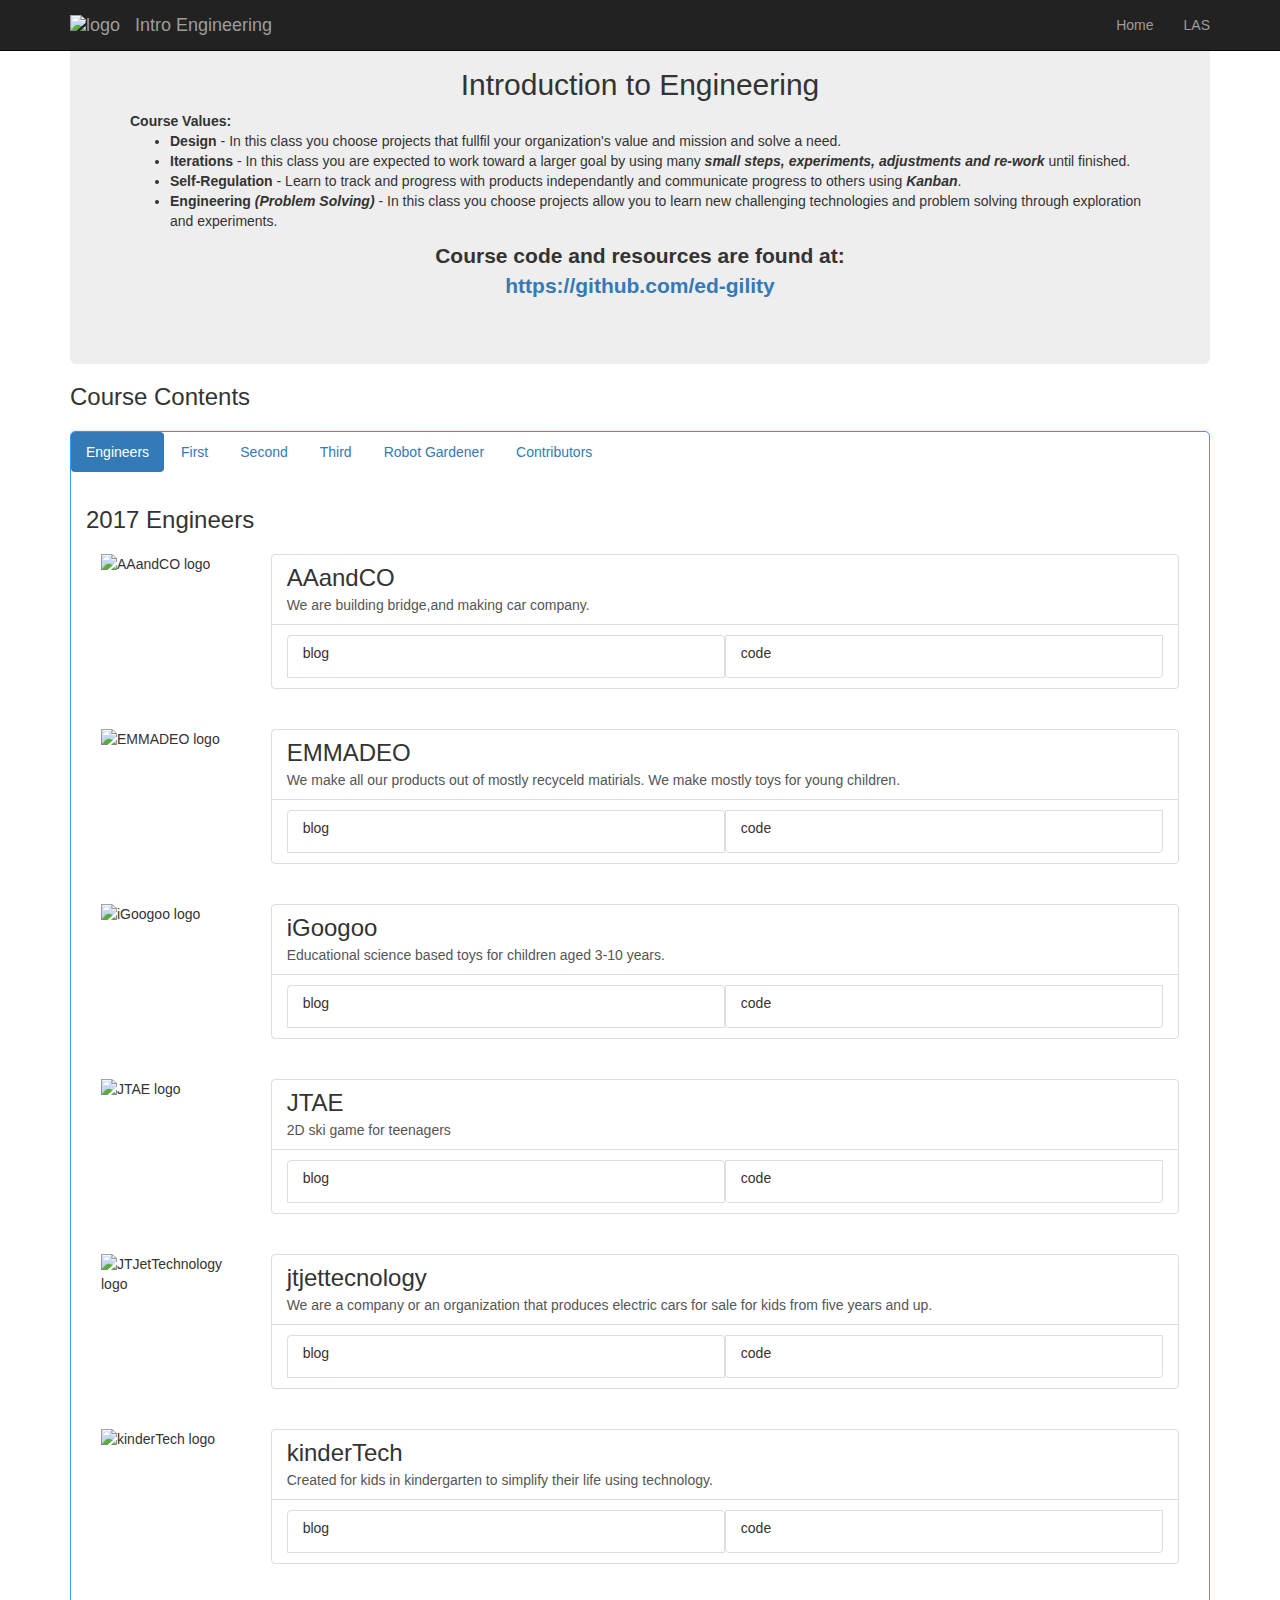
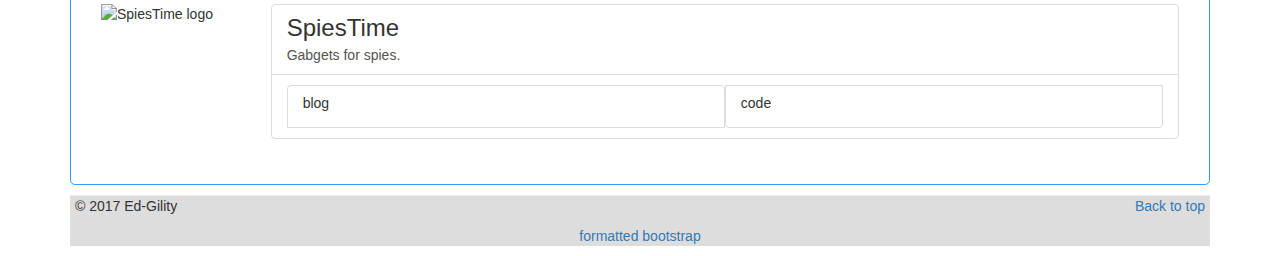
==== commit 241c4393: "updated link name of course to correct name" ====
--- a/index.html
+++ b/index.html
@@ -35,16 +35,16 @@
             <span class="icon-bar"></span>
             <span class="icon-bar"></span>
           </button>
-          <a class="navbar-brand pull-left" href="https://ed-gility.github.io/engineering/">
+          <a class="navbar-brand pull-left" href="https://ed-gility.github.io/intro-engineering/">
             <img src="http://placehold.it/25x22" alt="logo">
           </a>
-          <a class="navbar-brand pull-left" href="https://ed-gility.github.io/engineering/">
+          <a class="navbar-brand pull-left" href="https://ed-gility.github.io/intro-engineering/">
             Intro Engineering
           </a>
         </div>
         <div id="navbar" class="navbar-collapse collapse">
           <ul class="nav navbar-nav navbar-right">
-            <li><a href="https://ed-gility.github.io/engineering/">Home</a></li>
+            <li><a href="https://ed-gility.github.io/intro-engineering/">Home</a></li>
             <li><a href="http://www.las.ch" target="_blank">LAS</a></li>
           </ul>
         </div><!--/.nav-collapse -->
@@ -57,27 +57,29 @@
       <!-- Main jumbotron for a primary marketing message or call to action -->
       <div class="jumbotron">
         <h2 class="text-center">Introduction to Engineering</h2>
-          <strong>Course Values:</strong>
-          <br>
-          <ul>
-            <li><strong>Design</strong> - In this class you choose projects that
-              fullfil your organization's value and mission and solve a need.
-              It is important that your products are successful within a context.
-            </li>
-            <li><strong>Engineering</strong> In this class you choose projects
-              allow you to learn new challenging technologies and problem solving
-              through exploration and experiments.
-            </li>
-            <li><strong>Self-Regulation</strong> Learn to use
-              <em><strong>Kanban</strong></em> in order to keep track of ones own
-              work and progress independantly in order to complete projects (and
-              communicate progress with the teachers).
-            </li>
-            <li><strong>Iterative Solutions</strong> In this class you are expected
-              to work toward a larger goal by using many <strong>small steps,
-              experiments, adjustments and re-work</strong> until the goal is reached.
-            </li>
-          </ul>
+        <strong>Course Values:</strong>
+        <br>
+        <ul>
+          <li>
+            <strong>Design</strong> - In this class you choose projects that
+            fullfil your organization's value and mission and solve a need.
+          </li>
+          <li>
+            <strong>Iterations</strong> - In this class you are expected
+            to work toward a larger goal by using many <strong><em>small steps,
+            experiments, adjustments and re-work</em></strong> until finished.
+          </li>
+          <li>
+            <strong>Self-Regulation</strong> - Learn to track and progress
+            with products independantly and communicate progress to others
+            using <em><strong>Kanban</strong></em>.
+          </li>
+          <li>
+            <strong>Engineering <em>(Problem Solving)</em></strong> - In this class you choose projects
+            allow you to learn new challenging technologies and problem
+            solving through exploration and experiments.
+          </li>
+        </ul>
         <p class="text-center"><strong>Course code and resources are found at:
           <br>
           <a href="https://github.com/ed-gility">https://github.com/ed-gility</a></strong>
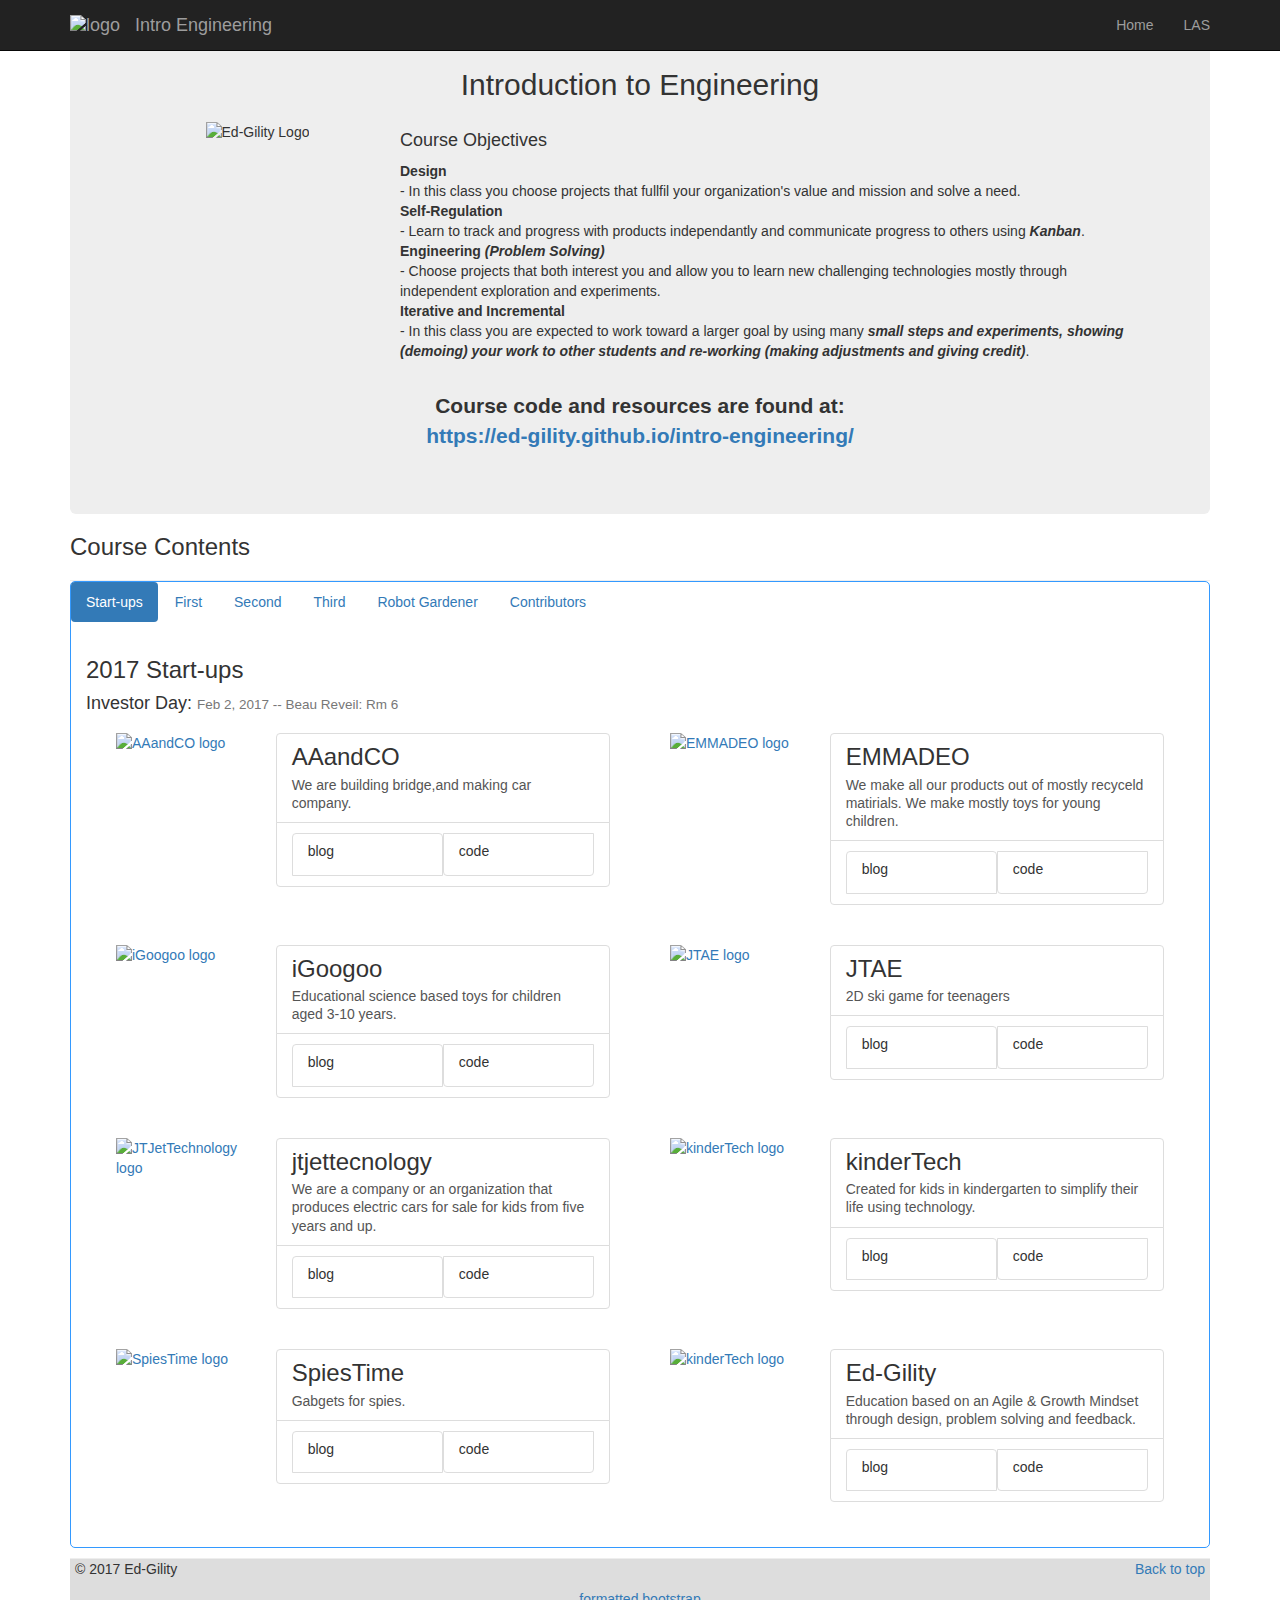
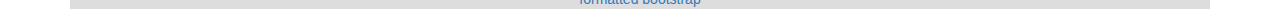
==== commit 4855e07a: "update link in jumbotron" ====
--- a/index.html
+++ b/index.html
@@ -57,32 +57,43 @@
       <!-- Main jumbotron for a primary marketing message or call to action -->
       <div class="jumbotron">
         <h2 class="text-center">Introduction to Engineering</h2>
-        <strong>Course Values:</strong>
-        <br>
-        <ul>
-          <li>
-            <strong>Design</strong> - In this class you choose projects that
-            fullfil your organization's value and mission and solve a need.
-          </li>
-          <li>
-            <strong>Iterations</strong> - In this class you are expected
-            to work toward a larger goal by using many <strong><em>small steps,
-            experiments, adjustments and re-work</em></strong> until finished.
-          </li>
-          <li>
-            <strong>Self-Regulation</strong> - Learn to track and progress
-            with products independantly and communicate progress to others
-            using <em><strong>Kanban</strong></em>.
-          </li>
-          <li>
-            <strong>Engineering <em>(Problem Solving)</em></strong> - In this class you choose projects
-            allow you to learn new challenging technologies and problem
-            solving through exploration and experiments.
-          </li>
-        </ul>
+        <div class="row">
+          <div class="text-center col-lg-3 col-md-4 col-sm-5 col-xs-12">
+            <img src="http://placehold.it/200x200?text=Ed-Gility" alt="Ed-Gility Logo">
+          </div>
+          <div class="text-left col-lg-9 col-md-8 col-sm-7 col-xs-12">
+            <h4>Course Objectives</h4>
+            <dl>
+              <dt>Design</dt>
+                <dd>
+                  - In this class you choose projects that fullfil your
+                  organization's value and mission and solve a need.
+                </dd>
+              <dt>Self-Regulation</dt>
+                <dd>
+                  - Learn to track and progress
+                  with products independantly and communicate progress to others
+                  using <em><strong>Kanban</strong></em>.
+                </dd>
+              <dt>Engineering <em>(Problem Solving)</em></dt>
+                <dd>
+                  - Choose projects that both interest you and allow you to
+                  learn new challenging technologies mostly through independent
+                  exploration and experiments.
+                </dd>
+              <dt>Iterative and Incremental</dt>
+                <dd>
+                  - In this class you are expected to work toward a larger goal
+                  by using many <strong><em>small steps and experiments, showing
+                  (demoing) your work to other students and re-working (making
+                  adjustments and giving credit)</em></strong>.
+                </dd>
+            </dl>
+          </div>
+        </div>
         <p class="text-center"><strong>Course code and resources are found at:
           <br>
-          <a href="https://github.com/ed-gility">https://github.com/ed-gility</a></strong>
+          <a href="https://ed-gility.github.io/intro-engineering/">https://ed-gility.github.io/intro-engineering/</a></strong>
         </p>
       </div>
 
@@ -93,7 +104,7 @@
       <div class="container tabs">
         <ul  class="nav nav-pills">
           <li class="active">
-            <a href="#students" data-toggle="tab">Engineers</a>
+            <a href="#students" data-toggle="tab">Start-ups</a>
           </li>
           <li>
             <a href="#first" data-toggle="tab">First</a>
@@ -118,146 +129,191 @@
           <div class="tab-pane active" id="students">
             <div class="column">
 
-              <h3>2017 Engineers</h3>
-
-              <div class="row">
-                <div class="col-lg-2 col-md-3 col-sm-3 col-xs-5 pull-left">
-                  <img src="https://AAandCO.github.io/homepage/images/IMG_2872.JPG" heigh=150 width=150 alt="AAandCO logo" align="left">
-                </div>
-                <div class="list-group col-lg-10 col-md-9 col-sm-9 col-xs-7 pull-left">
-                  <a target="_blank" href="https://aaandco.github.io/homepage/" class="list-group-item">
-                    <h3 class="list-group-item-heading">AAandCO</h3>
-                    <p class="list-group-item-text">We are building bridge,and making car company.</p>
-                  </a>
-                  <div class="row list-group-item">
-                    <a class="list-group-item col-lg-6 col-md-6 col-sm-6 col-xs-6 pull-left" target="_blank" href="https://aaandco.github.io/homepage#blog">
-                      <h5 class="list-group-item-heading">blog</h5>
-                    </a>
-                    <a class="list-group-item col-lg-6 col-md-6 col-sm-6 col-xs-6 pull-left" target="_blank" href="https://github.com/aaandco">
-                      <h5 class="list-group-item-heading">code</h5>
-                    </a>
-                  </div>
-                </div>
-              </div>
-
-              <div class="row">
-                <div class="col-lg-2 col-md-3 col-sm-3 col-xs-5 pull-left">
-                  <img src="https://emmadeo.github.io/homepage/images/emmadeo.png" heigh=150 width=150 alt="EMMADEO logo" align="left">
-                </div>
-                <div class="list-group col-lg-10 col-md-9 col-sm-9 col-xs-7 pull-left">
-                  <a target="_blank" href="https://emmadeo.github.io/homepage/" class="list-group-item">
-                    <h3 class="list-group-item-heading">EMMADEO</h3>
-                    <p class="list-group-item-text">We make all our products out of mostly recyceld matirials. We make mostly toys for young children.</p>
-                  </a>
-                  <div class="row list-group-item">
-                    <a class="list-group-item col-lg-6 col-md-6 col-sm-6 col-xs-6 pull-left" target="_blank" href="https://emmadeo.github.io/homepage#blog">
-                      <h5 class="list-group-item-heading">blog</h5>
-                    </a>
-                    <a class="list-group-item col-lg-6 col-md-6 col-sm-6 col-xs-6 pull-left" target="_blank" href="https://github.com/emmadeo">
-                      <h5 class="list-group-item-heading">code</h5>
-                    </a>
-                  </div>
-                </div>
-              </div>
-
-              <div class="row">
-                <div class="col-lg-2 col-md-3 col-sm-3 col-xs-5 pull-left">
-                  <img src="https://igoogoo.github.io/homepage/images/logo.png" heigh=150 width=150 alt="iGoogoo logo" align="left">
-                </div>
-                <div class="list-group col-lg-10 col-md-9 col-sm-9 col-xs-7 pull-left">
-                  <a target="_blank" href="https://igoogoo.github.io/homepage/" class="list-group-item">
-                    <h3 class="list-group-item-heading">iGoogoo</h3>
-                    <p class="list-group-item-text">Educational science based toys for children aged 3-10 years.</p>
-                  </a>
-                  <div class="row list-group-item">
-                    <a class="list-group-item col-lg-6 col-md-6 col-sm-6 col-xs-6 pull-left" target="_blank" href="https://igoogoo.github.io/homepage#blog">
-                      <h5 class="list-group-item-heading">blog</h5>
-                    </a>
-                    <a class="list-group-item col-lg-6 col-md-6 col-sm-6 col-xs-6 pull-left" target="_blank" href="https://github.com/igoogoo">
-                      <h5 class="list-group-item-heading">code</h5>
-                    </a>
-                  </div>
-                </div>
-              </div>
-
-              <div class="row">
-                <div class="col-lg-2 col-md-3 col-sm-3 col-xs-5 pull-left">
-                  <img src="https://jtae.github.io/homepage/images/Jtaelogo.png" heigh=150 width=150 alt="JTAE logo" align="left">
-                </div>
-                <div class="list-group col-lg-10 col-md-9 col-sm-9 col-xs-7 pull-left">
-                  <a target="_blank" href="https://jtae.github.io/homepage/" class="list-group-item">
-                    <h3 class="list-group-item-heading">JTAE</h3>
-                    <p class="list-group-item-text">2D ski game for teenagers</p>
-                  </a>
-                  <div class="row list-group-item">
-                    <a class="list-group-item col-lg-6 col-md-6 col-sm-6 col-xs-6 pull-left" target="_blank" href="https://jtae.github.io/homepage#blog">
-                      <h5 class="list-group-item-heading">blog</h5>
-                    </a>
-                    <a class="list-group-item col-lg-6 col-md-6 col-sm-6 col-xs-6 pull-left" target="_blank" href="https://github.com/jtae">
-                      <h5 class="list-group-item-heading">code</h5>
-                    </a>
-                  </div>
-                </div>
-              </div>
-
-              <div class="row">
-                <div class="col-lg-2 col-md-3 col-sm-3 col-xs-5 pull-left">
-                  <img src="https://jtjettecnology.github.io/homepage/images/12ee96f9-6465-4424-976d-4af303556de0.png" heigh=150 width=150 alt="JTJetTechnology logo" align="left">
-                </div>
-                <div class="list-group col-lg-10 col-md-9 col-sm-9 col-xs-7 pull-left">
-                  <a target="_blank" href="https://jtjettecnology.github.io/homepage/" class="list-group-item">
-                    <h3 class="list-group-item-heading">jtjettecnology</h3>
-                    <p class="list-group-item-text">We are a company or an organization that produces electric cars for sale for kids from five years and up.</p>
-                  </a>
-                  <div class="row list-group-item">
-                    <a class="list-group-item col-lg-6 col-md-6 col-sm-6 col-xs-6 pull-left" target="_blank" href="https://jtjettecnology.github.io/homepage#blog">
-                      <h5 class="list-group-item-heading">blog</h5>
-                    </a>
-                    <a class="list-group-item col-lg-6 col-md-6 col-sm-6 col-xs-6 pull-left" target="_blank" href="https://github.com/jtjettecnology">
-                      <h5 class="list-group-item-heading">code</h5>
-                    </a>
-                  </div>
-                </div>
-              </div>
-
-              <div class="row">
-                <div class="col-lg-2 col-md-3 col-sm-3 col-xs-5 pull-left">
-                  <img src="https://kindertech.github.io/homepage/images/kindertechlogo.jpg" heigh=150 width=150 alt="kinderTech logo" align="left">
-                </div>
-                <div class="list-group col-lg-10 col-md-9 col-sm-9 col-xs-7 pull-left">
-                  <a target="_blank" href="https://kindertech.github.io/homepage/" class="list-group-item">
-                    <h3 class="list-group-item-heading">kinderTech</h3>
-                    <p class="list-group-item-text">Created for kids in kindergarten to simplify their life using technology.</p>
-                  </a>
-                  <div class="row list-group-item">
-                    <a class="list-group-item col-lg-6 col-md-6 col-sm-6 col-xs-6 pull-left" target="_blank" href="https://kindertech.github.io/homepage#blog">
-                      <h5 class="list-group-item-heading">blog</h5>
-                    </a>
-                    <a class="list-group-item col-lg-6 col-md-6 col-sm-6 col-xs-6 pull-left" target="_blank" href="https://github.com/kindertech">
-                      <h5 class="list-group-item-heading">code</h5>
-                    </a>
-                  </div>
-                </div>
-              </div>
-
-              <div class="row">
-                <div class="col-lg-2 col-md-3 col-sm-3 col-xs-5 pull-left">
-                  <img src="https://spiestime.github.io/homepage/images/IMG_0054.JPG" heigh=150 width=150 alt="SpiesTime logo" align="left">
-                </div>
-                <div class="list-group col-lg-10 col-md-9 col-sm-9 col-xs-7 pull-left">
-                  <a target="_blank" href="https://spiestime.github.io/homepage/" class="list-group-item">
-                    <h3 class="list-group-item-heading">SpiesTime</h3>
-                    <p class="list-group-item-text">Gabgets for spies.</p>
-                  </a>
-                  <div class="row list-group-item">
-                    <a class="list-group-item col-lg-6 col-md-6 col-sm-6 col-xs-6 pull-left" target="_blank" href="https://spiestime.github.io/homepage#blog">
-                      <h5 class="list-group-item-heading">blog</h5>
-                    </a>
-                    <a class="list-group-item col-lg-6 col-md-6 col-sm-6 col-xs-6 pull-left" target="_blank" href="https://github.com/spiestime">
-                      <h5 class="list-group-item-heading">code</h5>
-                    </a>
-                  </div>
-                </div>
+              <h3>2017 Start-ups</h3>
+              <h4>Investor Day: <small>Feb 2, 2017 -- Beau Reveil: Rm 6</small></h4>
+              <div class="row">
+                <div class="col-lg-6 col-md-6 col-sm-12 col-xs-12">
+                  <div class="col-lg-4 col-md-5 col-sm-4 col-xs-5 pull-left">
+                    <a href="https://AAandCO.github.io/homepage/">
+                      <img src="https://AAandCO.github.io/homepage/images/IMG_2872.JPG" heigh=150 width=150 alt="AAandCO logo" align="left">
+                    </a>
+                  </div>
+                  <div class="list-group col-lg-8 col-md-7 col-sm-8 col-xs-7 pull-left">
+                    <a target="_blank" href="https://aaandco.github.io/homepage/" class="list-group-item">
+                      <h3 class="list-group-item-heading">AAandCO</h3>
+                      <p class="list-group-item-text">We are building bridge,and making car company.</p>
+                    </a>
+                    <div class="row list-group-item">
+                      <a class="list-group-item col-lg-6 col-md-6 col-sm-6 col-xs-6 pull-left" target="_blank" href="https://aaandco.github.io/homepage#blog">
+                        <h5 class="list-group-item-heading">blog</h5>
+                      </a>
+                      <a class="list-group-item col-lg-6 col-md-6 col-sm-6 col-xs-6 pull-left" target="_blank" href="https://github.com/aaandco">
+                        <h5 class="list-group-item-heading">code</h5>
+                      </a>
+                    </div>
+                  </div>
+                </div>
+
+                <div class="col-lg-6 col-md-6 col-sm-12 col-xs-12">
+                  <div class="col-lg-4 col-md-5 col-sm-4 col-xs-5 pull-left">
+                    <a href="https://emmadeo.github.io/homepage/">
+                      <img src="https://emmadeo.github.io/homepage/images/emmadeo.png" heigh=150 width=150 alt="EMMADEO logo" align="left">
+                    </a>
+                  </div>
+                  <div class="list-group col-lg-8 col-md-7 col-sm-8 col-xs-7 pull-left">
+                    <a target="_blank" href="https://emmadeo.github.io/homepage/" class="list-group-item">
+                      <h3 class="list-group-item-heading">EMMADEO</h3>
+                      <p class="list-group-item-text">We make all our products out of mostly recyceld matirials. We make mostly toys for young children.</p>
+                    </a>
+                    <div class="row list-group-item">
+                      <a class="list-group-item col-lg-6 col-md-6 col-sm-6 col-xs-6 pull-left" target="_blank" href="https://emmadeo.github.io/homepage#blog">
+                        <h5 class="list-group-item-heading">blog</h5>
+                      </a>
+                      <a class="list-group-item col-lg-6 col-md-6 col-sm-6 col-xs-6 pull-left" target="_blank" href="https://github.com/emmadeo">
+                        <h5 class="list-group-item-heading">code</h5>
+                      </a>
+                    </div>
+                  </div>
+                </div>
+              </div>
+
+              <div class="row">
+                <div class="col-lg-6 col-md-6 col-sm-12 col-xs-12">
+                  <div class="col-lg-4 col-md-5 col-sm-4 col-xs-5 pull-left">
+                    <a href="https://igoogoo.github.io/homepage/">
+                      <img src="https://igoogoo.github.io/homepage/images/logo.png" heigh=150 width=150 alt="iGoogoo logo" align="left">
+                    </a>
+                  </div>
+                  <div class="list-group col-lg-8 col-md-7 col-sm-8 col-xs-7 pull-left">
+                    <a target="_blank" href="https://igoogoo.github.io/homepage/" class="list-group-item">
+                      <h3 class="list-group-item-heading">iGoogoo</h3>
+                      <p class="list-group-item-text">Educational science based toys for children aged 3-10 years.</p>
+                    </a>
+                    <div class="row list-group-item">
+                      <a class="list-group-item col-lg-6 col-md-6 col-sm-6 col-xs-6 pull-left" target="_blank" href="https://igoogoo.github.io/homepage#blog">
+                        <h5 class="list-group-item-heading">blog</h5>
+                      </a>
+                      <a class="list-group-item col-lg-6 col-md-6 col-sm-6 col-xs-6 pull-left" target="_blank" href="https://github.com/igoogoo">
+                        <h5 class="list-group-item-heading">code</h5>
+                      </a>
+                    </div>
+                  </div>
+                </div>
+
+                <div class="col-lg-6 col-md-6 col-sm-12 col-xs-12">
+                  <div class="col-lg-4 col-md-5 col-sm-4 col-xs-5 pull-left">
+                    <a href="https://jtae.github.io/homepage/">
+                      <img src="https://jtae.github.io/homepage/images/Jtaelogo.png" heigh=150 width=150 alt="JTAE logo" align="left">
+                    </a>
+                  </div>
+                  <div class="list-group col-lg-8 col-md-7 col-sm-8 col-xs-7 pull-left">
+                    <a target="_blank" href="https://jtae.github.io/homepage/" class="list-group-item">
+                      <h3 class="list-group-item-heading">JTAE</h3>
+                      <p class="list-group-item-text">2D ski game for teenagers</p>
+                    </a>
+                    <div class="row list-group-item">
+                      <a class="list-group-item col-lg-6 col-md-6 col-sm-6 col-xs-6 pull-left" target="_blank" href="https://jtae.github.io/homepage#blog">
+                        <h5 class="list-group-item-heading">blog</h5>
+                      </a>
+                      <a class="list-group-item col-lg-6 col-md-6 col-sm-6 col-xs-6 pull-left" target="_blank" href="https://github.com/jtae">
+                        <h5 class="list-group-item-heading">code</h5>
+                      </a>
+                    </div>
+                  </div>
+                </div>
+              </div>
+
+              <div class="row">
+                <div class="col-lg-6 col-md-6 col-sm-12 col-xs-12">
+                  <div class="col-lg-4 col-md-5 col-sm-4 col-xs-5 pull-left">
+                    <a href="https://jtjettecnology.github.io/homepage/">
+                      <img src="https://jtjettecnology.github.io/homepage/images/12ee96f9-6465-4424-976d-4af303556de0.png" heigh=150 width=150 alt="JTJetTechnology logo" align="left">
+                    </a>
+                  </div>
+                  <div class="list-group col-lg-8 col-md-7 col-sm-8 col-xs-7 pull-left">
+                    <a target="_blank" href="https://jtjettecnology.github.io/homepage/" class="list-group-item">
+                      <h3 class="list-group-item-heading">jtjettecnology</h3>
+                      <p class="list-group-item-text">We are a company or an organization that produces electric cars for sale for kids from five years and up.</p>
+                    </a>
+                    <div class="row list-group-item">
+                      <a class="list-group-item col-lg-6 col-md-6 col-sm-6 col-xs-6 pull-left" target="_blank" href="https://jtjettecnology.github.io/homepage#blog">
+                        <h5 class="list-group-item-heading">blog</h5>
+                      </a>
+                      <a class="list-group-item col-lg-6 col-md-6 col-sm-6 col-xs-6 pull-left" target="_blank" href="https://github.com/jtjettecnology">
+                        <h5 class="list-group-item-heading">code</h5>
+                      </a>
+                    </div>
+                  </div>
+                </div>
+
+                <div class="col-lg-6 col-md-6 col-sm-12 col-xs-12">
+                  <div class="col-lg-4 col-md-5 col-sm-4 col-xs-5 pull-left">
+                    <a href="https://kindertech.github.io/homepage/">
+                      <img src="https://kindertech.github.io/homepage/images/kindertechlogo.jpg" heigh=150 width=150 alt="kinderTech logo" align="left">
+                    </a>
+                  </div>
+                  <div class="list-group col-lg-8 col-md-7 col-sm-8 col-xs-7 pull-left">
+                    <a target="_blank" href="https://kindertech.github.io/homepage/" class="list-group-item">
+                      <h3 class="list-group-item-heading">kinderTech</h3>
+                      <p class="list-group-item-text">Created for kids in kindergarten to simplify their life using technology.</p>
+                    </a>
+                    <div class="row list-group-item">
+                      <a class="list-group-item col-lg-6 col-md-6 col-sm-6 col-xs-6 pull-left" target="_blank" href="https://kindertech.github.io/homepage#blog">
+                        <h5 class="list-group-item-heading">blog</h5>
+                      </a>
+                      <a class="list-group-item col-lg-6 col-md-6 col-sm-6 col-xs-6 pull-left" target="_blank" href="https://github.com/kindertech">
+                        <h5 class="list-group-item-heading">code</h5>
+                      </a>
+                    </div>
+                  </div>
+                </div>
+              </div>
+
+              <div class="row">
+                <div class="col-lg-6 col-md-6 col-sm-12 col-xs-12">
+                  <div class="col-lg-4 col-md-5 col-sm-4 col-xs-5 pull-left">
+                    <a href="https://spiestime.github.io/homepage/">
+                      <img src="https://spiestime.github.io/homepage/images/IMG_0054.JPG" heigh=150 width=150 alt="SpiesTime logo" align="left">
+                    </a>
+                  </div>
+                  <div class="list-group col-lg-8 col-md-7 col-sm-8 col-xs-7 pull-left">
+                    <a target="_blank" href="https://spiestime.github.io/homepage/" class="list-group-item">
+                      <h3 class="list-group-item-heading">SpiesTime</h3>
+                      <p class="list-group-item-text">Gabgets for spies.</p>
+                    </a>
+                    <div class="row list-group-item">
+                      <a class="list-group-item col-lg-6 col-md-6 col-sm-6 col-xs-6 pull-left" target="_blank" href="https://spiestime.github.io/homepage#blog">
+                        <h5 class="list-group-item-heading">blog</h5>
+                      </a>
+                      <a class="list-group-item col-lg-6 col-md-6 col-sm-6 col-xs-6 pull-left" target="_blank" href="https://github.com/spiestime">
+                        <h5 class="list-group-item-heading">code</h5>
+                      </a>
+                    </div>
+                  </div>
+                </div>
+
+                <div class="col-lg-6 col-md-6 col-sm-12 col-xs-12">
+                  <div class="col-lg-4 col-md-5 col-sm-4 col-xs-5 pull-left">
+                    <a href="https://ed-gility.github.io/intro-engineering/">
+                      <img src="http://placehold.it/150x150?text=Ed-Gility" heigh=150 width=150 alt="kinderTech logo" align="left">
+                    </a>
+                  </div>
+                  <div class="list-group col-lg-8 col-md-7 col-sm-8 col-xs-7 pull-left">
+                    <a target="_blank" href="https://ed-gility.github.io/intro-engineering/" class="list-group-item">
+                      <h3 class="list-group-item-heading">Ed-Gility</h3>
+                      <p class="list-group-item-text">Education based on an Agile &amp; Growth Mindset through design, problem solving and feedback.</p>
+                    </a>
+                    <div class="row list-group-item">
+                      <a class="list-group-item col-lg-6 col-md-6 col-sm-6 col-xs-6 pull-left" target="_blank" href="https://ed-gility.github.io/intro-engineering">
+                        <h5 class="list-group-item-heading">blog</h5>
+                      </a>
+                      <a class="list-group-item col-lg-6 col-md-6 col-sm-6 col-xs-6 pull-left" target="_blank" href="https://github.com/ed-gility">
+                        <h5 class="list-group-item-heading">code</h5>
+                      </a>
+                    </div>
+                  </div>
+                </div>
+
               </div>
 
             </div>
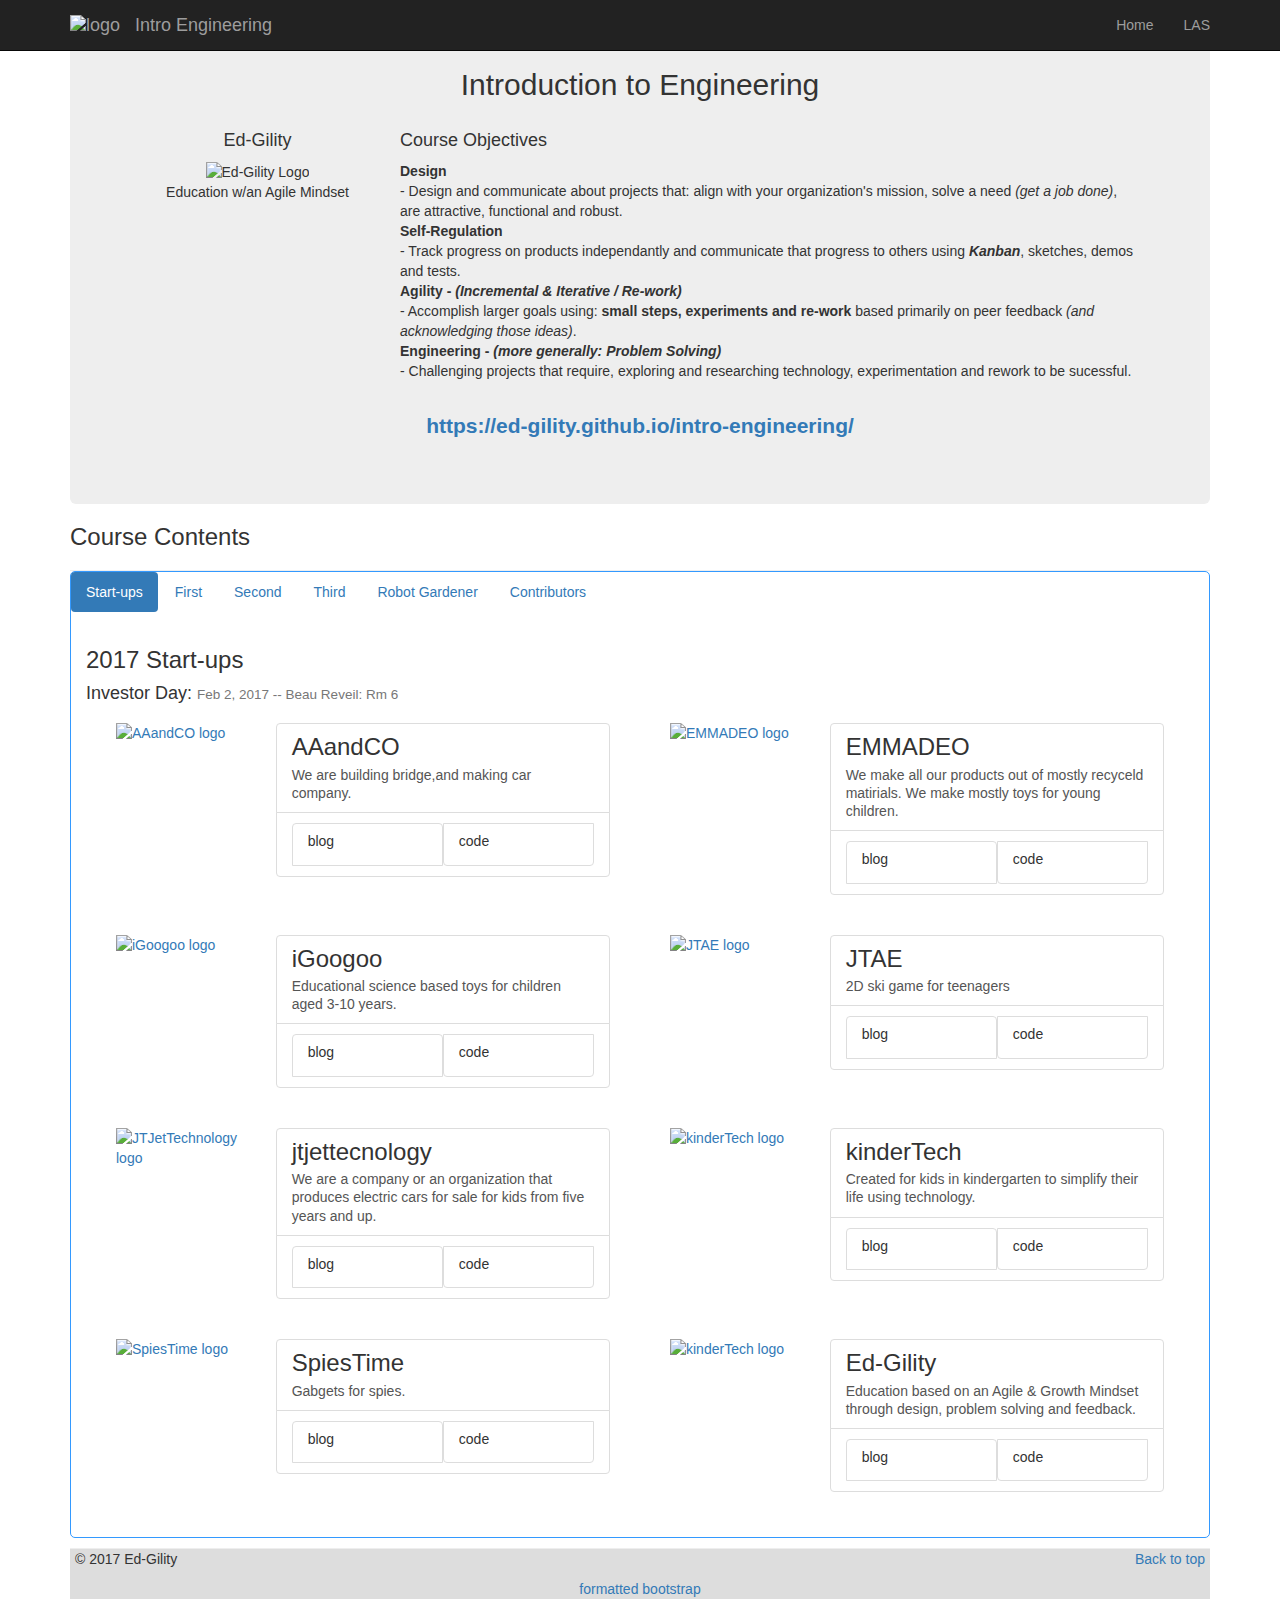
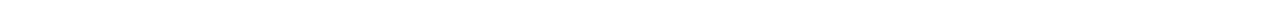
==== commit 33a4dcf3: "updated jumbotron - course objective and icon" ====
--- a/index.html
+++ b/index.html
@@ -59,41 +59,44 @@
         <h2 class="text-center">Introduction to Engineering</h2>
         <div class="row">
           <div class="text-center col-lg-3 col-md-4 col-sm-5 col-xs-12">
-            <img src="http://placehold.it/200x200?text=Ed-Gility" alt="Ed-Gility Logo">
+            <h4>Ed-Gility</h4>
+            <img src="http://placehold.it/200x200?text=Ed-Gility" alt="Ed-Gility Logo" style="vertical-align: middle;">
+            <br>
+            Education w/an Agile Mindset
           </div>
           <div class="text-left col-lg-9 col-md-8 col-sm-7 col-xs-12">
             <h4>Course Objectives</h4>
             <dl>
               <dt>Design</dt>
                 <dd>
-                  - In this class you choose projects that fullfil your
-                  organization's value and mission and solve a need.
+                  - Design and communicate about projects that: align with your
+                  organization's mission, solve a need <em>(get a job done)</em>,
+                  are attractive, functional and robust.
                 </dd>
               <dt>Self-Regulation</dt>
                 <dd>
-                  - Learn to track and progress
-                  with products independantly and communicate progress to others
-                  using <em><strong>Kanban</strong></em>.
+                  - Track progress on products independantly and communicate
+                  that progress to others using <em><strong>Kanban</strong></em>,
+                  sketches, demos and tests.
                 </dd>
-              <dt>Engineering <em>(Problem Solving)</em></dt>
+              <dt>Agility - <em>(Incremental &amp; Iterative / Re-work)</em></dt>
                 <dd>
-                  - Choose projects that both interest you and allow you to
-                  learn new challenging technologies mostly through independent
-                  exploration and experiments.
+                  - Accomplish larger goals using: <strong>small steps,
+                  experiments and re-work</strong> based primarily on peer
+                  feedback <em>(and acknowledging those ideas)</em>.
                 </dd>
-              <dt>Iterative and Incremental</dt>
+              <dt>Engineering - <em>(more generally: Problem Solving)</em></dt>
                 <dd>
-                  - In this class you are expected to work toward a larger goal
-                  by using many <strong><em>small steps and experiments, showing
-                  (demoing) your work to other students and re-working (making
-                  adjustments and giving credit)</em></strong>.
+                  - Challenging projects that require, exploring and researching
+                  technology, experimentation and rework to be sucessful.
                 </dd>
             </dl>
           </div>
         </div>
-        <p class="text-center"><strong>Course code and resources are found at:
-          <br>
-          <a href="https://ed-gility.github.io/intro-engineering/">https://ed-gility.github.io/intro-engineering/</a></strong>
+        <p class="text-center">
+          <strong>
+            <a href="https://ed-gility.github.io/intro-engineering/">https://ed-gility.github.io/intro-engineering/</a>
+          </strong>
         </p>
       </div>
 
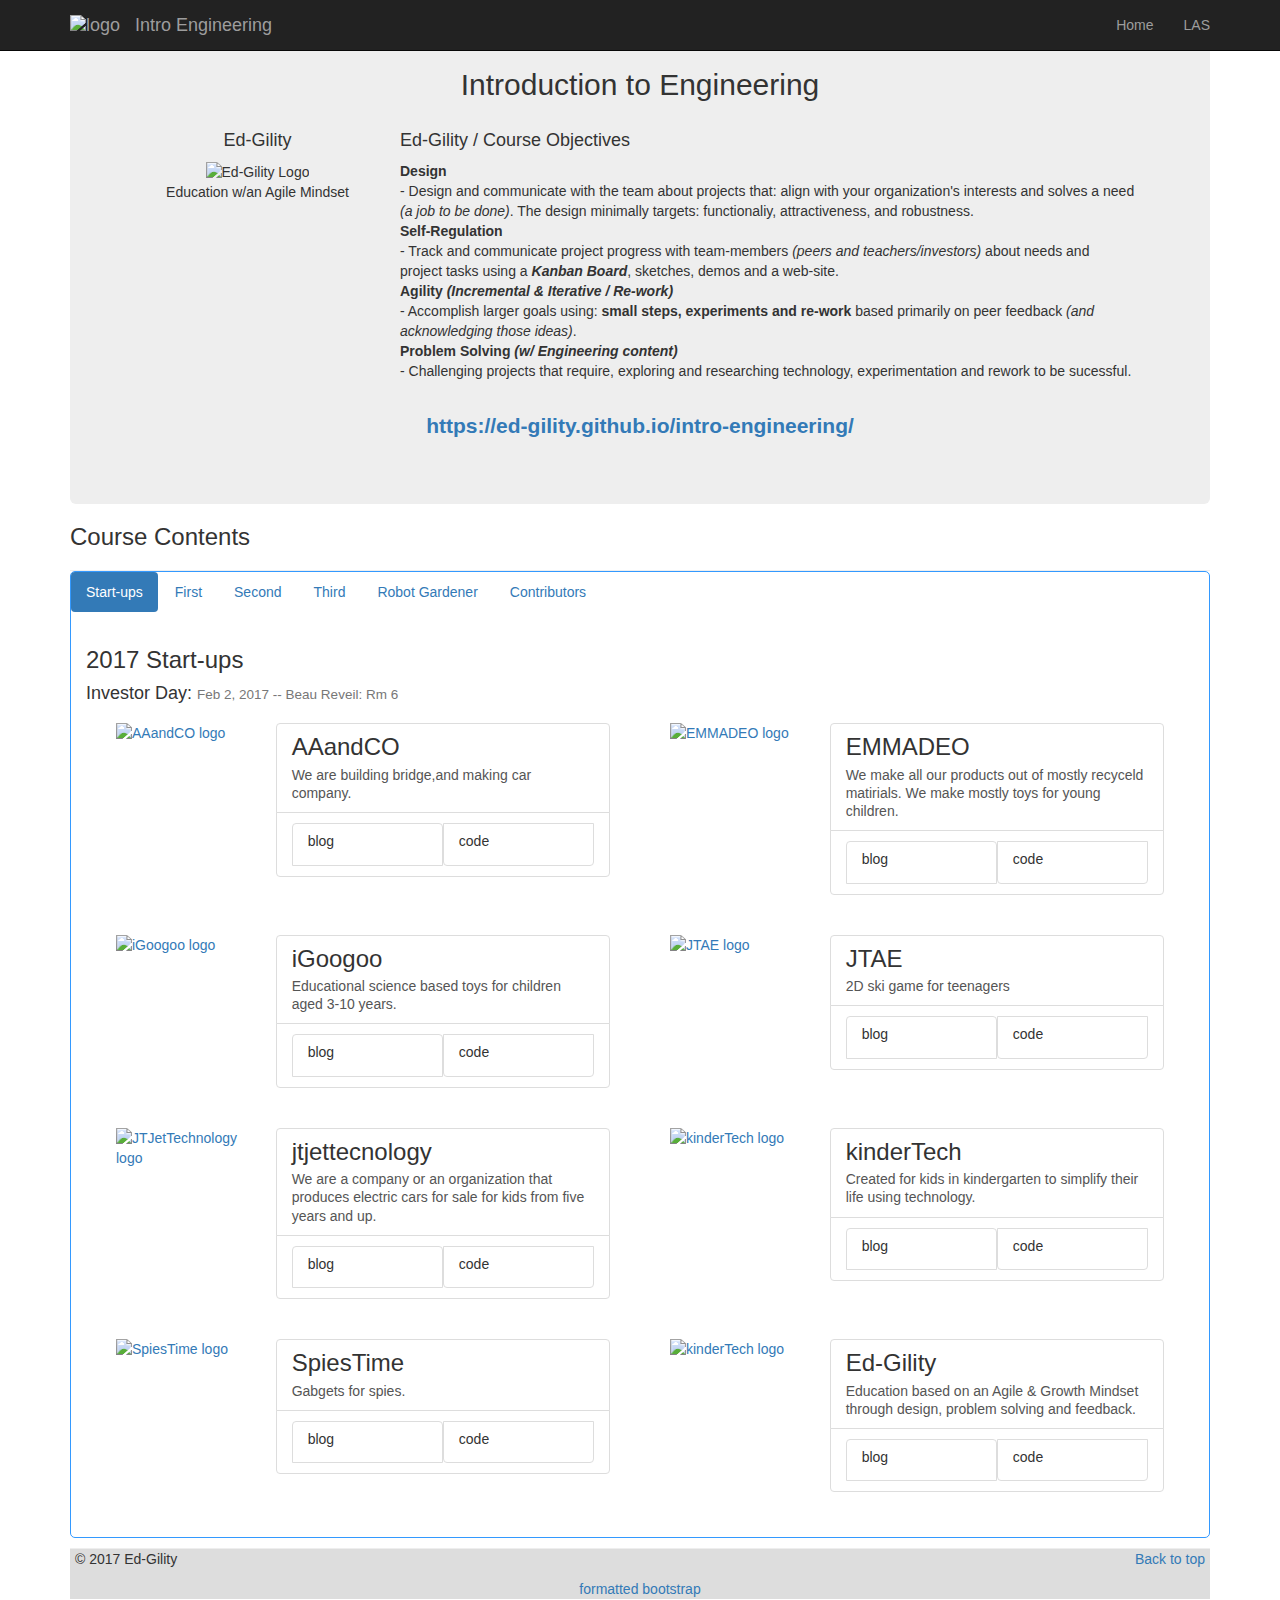
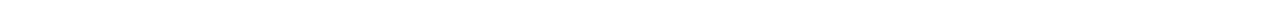
==== commit c457870f: "minor update and code emphasis fix" ====
--- a/index.html
+++ b/index.html
@@ -65,27 +65,29 @@
             Education w/an Agile Mindset
           </div>
           <div class="text-left col-lg-9 col-md-8 col-sm-7 col-xs-12">
-            <h4>Course Objectives</h4>
+            <h4>Ed-Gility / Course Objectives</h4>
             <dl>
               <dt>Design</dt>
                 <dd>
-                  - Design and communicate about projects that: align with your
-                  organization's mission, solve a need <em>(get a job done)</em>,
-                  are attractive, functional and robust.
+                  - Design and communicate with the team about projects that:
+                  align with your organization's interests and solves a need <em>(a
+                  job to be done)</em>.  The design minimally targets:
+                  functionaliy, attractiveness, and robustness.
                 </dd>
               <dt>Self-Regulation</dt>
                 <dd>
-                  - Track progress on products independantly and communicate
-                  that progress to others using <em><strong>Kanban</strong></em>,
-                  sketches, demos and tests.
+                  - Track and communicate project progress with team-members
+                  <em>(peers and teachers/investors)</em> about needs and
+                  project tasks using a <em><strong>Kanban Board</strong></em>,
+                  sketches, demos and a web-site.
                 </dd>
-              <dt>Agility - <em>(Incremental &amp; Iterative / Re-work)</em></dt>
+              <dt>Agility <em>(Incremental &amp; Iterative / Re-work)</em></dt>
                 <dd>
                   - Accomplish larger goals using: <strong>small steps,
                   experiments and re-work</strong> based primarily on peer
                   feedback <em>(and acknowledging those ideas)</em>.
                 </dd>
-              <dt>Engineering - <em>(more generally: Problem Solving)</em></dt>
+              <dt>Problem Solving <em>(w/ Engineering content)</em></dt>
                 <dd>
                   - Challenging projects that require, exploring and researching
                   technology, experimentation and rework to be sucessful.
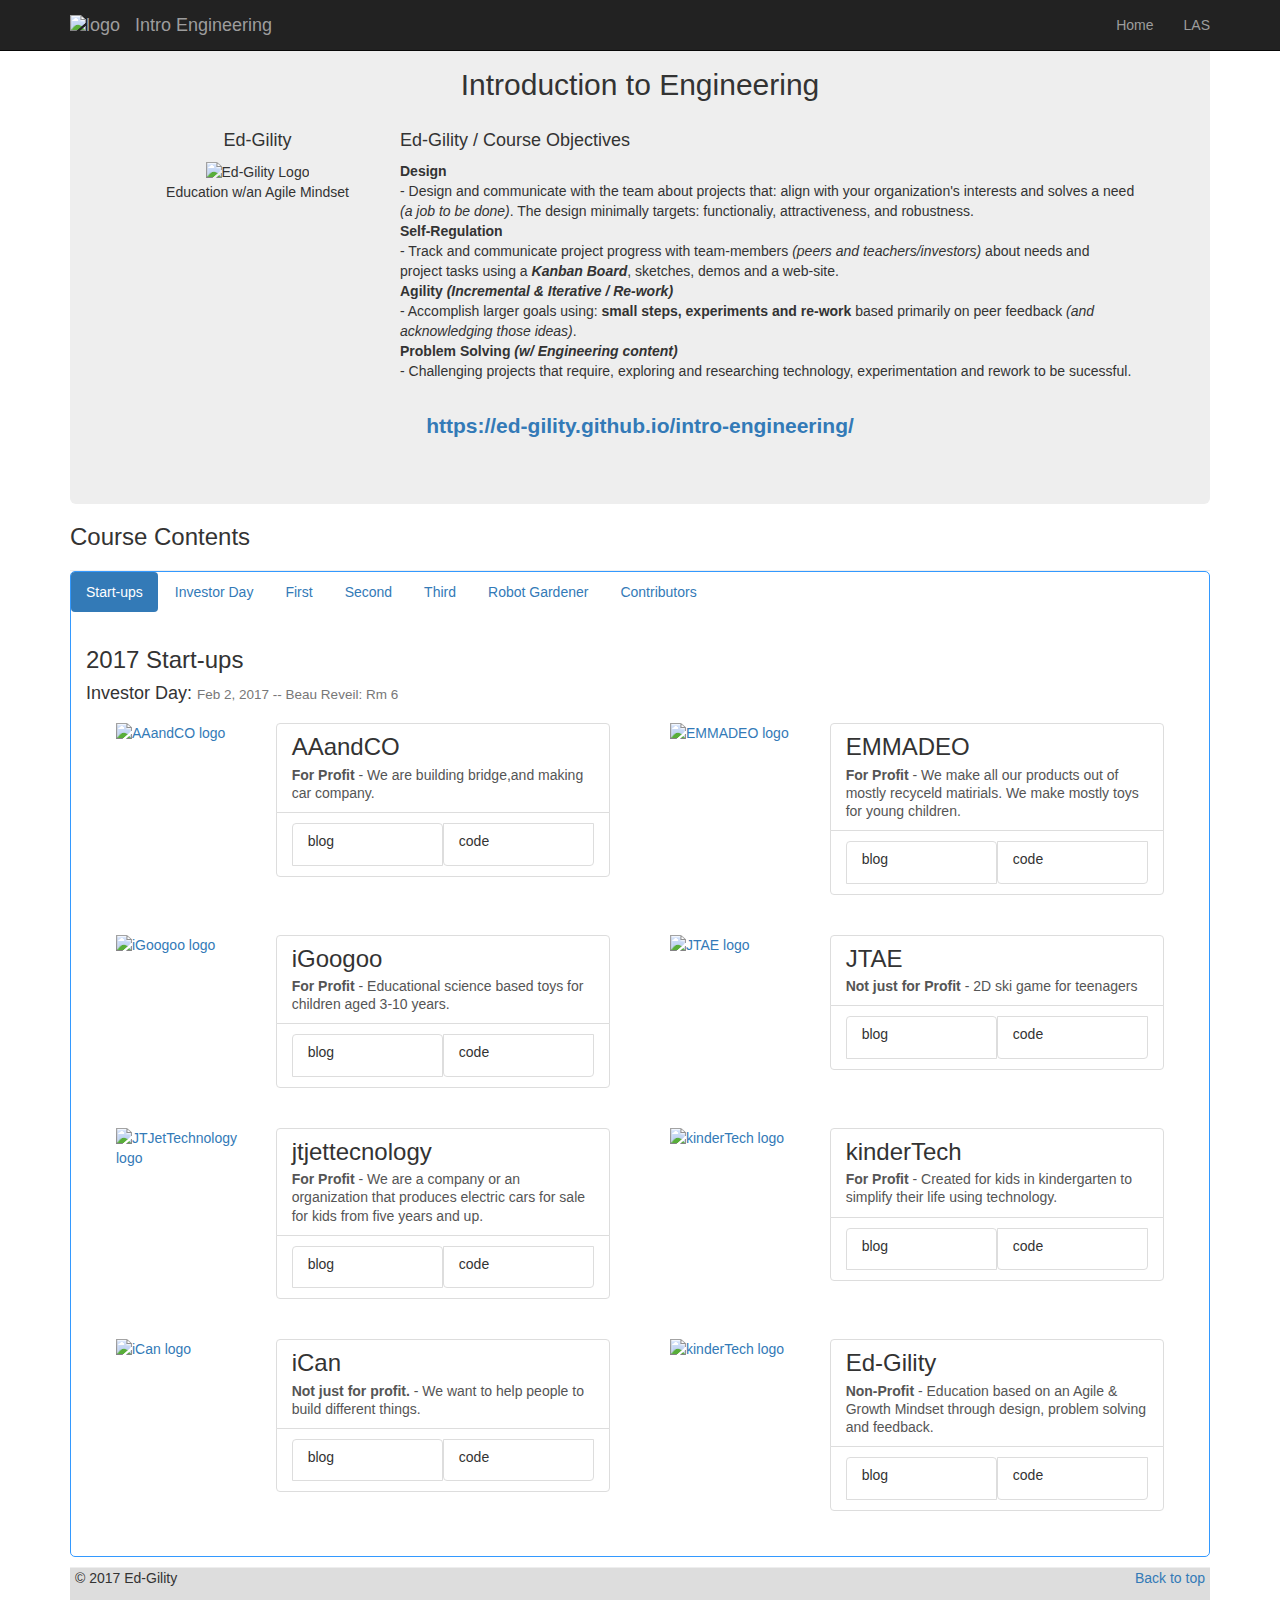
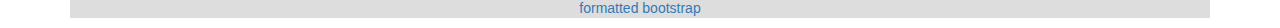
==== commit 98a7a376: "Update index.html" ====
--- a/index.html
+++ b/index.html
@@ -112,6 +112,9 @@
             <a href="#students" data-toggle="tab">Start-ups</a>
           </li>
           <li>
+            <a href="#investorday" data-toggle="tab">Investor Day</a>
+          </li>
+          <li>
             <a href="#first" data-toggle="tab">First</a>
           </li>
           <li>
@@ -139,14 +142,14 @@
               <div class="row">
                 <div class="col-lg-6 col-md-6 col-sm-12 col-xs-12">
                   <div class="col-lg-4 col-md-5 col-sm-4 col-xs-5 pull-left">
-                    <a href="https://AAandCO.github.io/homepage/">
+                    <a target="_blank" href="https://AAandCO.github.io/homepage/">
                       <img src="https://AAandCO.github.io/homepage/images/IMG_2872.JPG" heigh=150 width=150 alt="AAandCO logo" align="left">
                     </a>
                   </div>
                   <div class="list-group col-lg-8 col-md-7 col-sm-8 col-xs-7 pull-left">
                     <a target="_blank" href="https://aaandco.github.io/homepage/" class="list-group-item">
                       <h3 class="list-group-item-heading">AAandCO</h3>
-                      <p class="list-group-item-text">We are building bridge,and making car company.</p>
+                      <p class="list-group-item-text"><b>For Profit</b> - We are building bridge,and making car company.</p>
                     </a>
                     <div class="row list-group-item">
                       <a class="list-group-item col-lg-6 col-md-6 col-sm-6 col-xs-6 pull-left" target="_blank" href="https://aaandco.github.io/homepage#blog">
@@ -161,14 +164,14 @@
 
                 <div class="col-lg-6 col-md-6 col-sm-12 col-xs-12">
                   <div class="col-lg-4 col-md-5 col-sm-4 col-xs-5 pull-left">
-                    <a href="https://emmadeo.github.io/homepage/">
+                    <a target="_blank" href="https://emmadeo.github.io/homepage/">
                       <img src="https://emmadeo.github.io/homepage/images/emmadeo.png" heigh=150 width=150 alt="EMMADEO logo" align="left">
                     </a>
                   </div>
                   <div class="list-group col-lg-8 col-md-7 col-sm-8 col-xs-7 pull-left">
                     <a target="_blank" href="https://emmadeo.github.io/homepage/" class="list-group-item">
                       <h3 class="list-group-item-heading">EMMADEO</h3>
-                      <p class="list-group-item-text">We make all our products out of mostly recyceld matirials. We make mostly toys for young children.</p>
+                      <p class="list-group-item-text"><b>For Profit</b> - We make all our products out of mostly recyceld matirials. We make mostly toys for young children.</p>
                     </a>
                     <div class="row list-group-item">
                       <a class="list-group-item col-lg-6 col-md-6 col-sm-6 col-xs-6 pull-left" target="_blank" href="https://emmadeo.github.io/homepage#blog">
@@ -185,14 +188,14 @@
               <div class="row">
                 <div class="col-lg-6 col-md-6 col-sm-12 col-xs-12">
                   <div class="col-lg-4 col-md-5 col-sm-4 col-xs-5 pull-left">
-                    <a href="https://igoogoo.github.io/homepage/">
+                    <a target="_blank" href="https://igoogoo.github.io/homepage/">
                       <img src="https://igoogoo.github.io/homepage/images/logo.png" heigh=150 width=150 alt="iGoogoo logo" align="left">
                     </a>
                   </div>
                   <div class="list-group col-lg-8 col-md-7 col-sm-8 col-xs-7 pull-left">
                     <a target="_blank" href="https://igoogoo.github.io/homepage/" class="list-group-item">
                       <h3 class="list-group-item-heading">iGoogoo</h3>
-                      <p class="list-group-item-text">Educational science based toys for children aged 3-10 years.</p>
+                      <p class="list-group-item-text"><b>For Profit</b> - Educational science based toys for children aged 3-10 years.</p>
                     </a>
                     <div class="row list-group-item">
                       <a class="list-group-item col-lg-6 col-md-6 col-sm-6 col-xs-6 pull-left" target="_blank" href="https://igoogoo.github.io/homepage#blog">
@@ -207,14 +210,14 @@
 
                 <div class="col-lg-6 col-md-6 col-sm-12 col-xs-12">
                   <div class="col-lg-4 col-md-5 col-sm-4 col-xs-5 pull-left">
-                    <a href="https://jtae.github.io/homepage/">
+                    <a target="_blank" href="https://jtae.github.io/homepage/">
                       <img src="https://jtae.github.io/homepage/images/Jtaelogo.png" heigh=150 width=150 alt="JTAE logo" align="left">
                     </a>
                   </div>
                   <div class="list-group col-lg-8 col-md-7 col-sm-8 col-xs-7 pull-left">
                     <a target="_blank" href="https://jtae.github.io/homepage/" class="list-group-item">
                       <h3 class="list-group-item-heading">JTAE</h3>
-                      <p class="list-group-item-text">2D ski game for teenagers</p>
+                      <p class="list-group-item-text"><b>Not just for Profit</b> - 2D ski game for teenagers</p>
                     </a>
                     <div class="row list-group-item">
                       <a class="list-group-item col-lg-6 col-md-6 col-sm-6 col-xs-6 pull-left" target="_blank" href="https://jtae.github.io/homepage#blog">
@@ -231,14 +234,14 @@
               <div class="row">
                 <div class="col-lg-6 col-md-6 col-sm-12 col-xs-12">
                   <div class="col-lg-4 col-md-5 col-sm-4 col-xs-5 pull-left">
-                    <a href="https://jtjettecnology.github.io/homepage/">
+                    <a target="_blank" href="https://jtjettecnology.github.io/homepage/">
                       <img src="https://jtjettecnology.github.io/homepage/images/12ee96f9-6465-4424-976d-4af303556de0.png" heigh=150 width=150 alt="JTJetTechnology logo" align="left">
                     </a>
                   </div>
                   <div class="list-group col-lg-8 col-md-7 col-sm-8 col-xs-7 pull-left">
                     <a target="_blank" href="https://jtjettecnology.github.io/homepage/" class="list-group-item">
                       <h3 class="list-group-item-heading">jtjettecnology</h3>
-                      <p class="list-group-item-text">We are a company or an organization that produces electric cars for sale for kids from five years and up.</p>
+                      <p class="list-group-item-text"><b>For Profit</b> - We are a company or an organization that produces electric cars for sale for kids from five years and up.</p>
                     </a>
                     <div class="row list-group-item">
                       <a class="list-group-item col-lg-6 col-md-6 col-sm-6 col-xs-6 pull-left" target="_blank" href="https://jtjettecnology.github.io/homepage#blog">
@@ -253,14 +256,14 @@
 
                 <div class="col-lg-6 col-md-6 col-sm-12 col-xs-12">
                   <div class="col-lg-4 col-md-5 col-sm-4 col-xs-5 pull-left">
-                    <a href="https://kindertech.github.io/homepage/">
+                    <a target="_blank" href="https://kindertech.github.io/homepage/">
                       <img src="https://kindertech.github.io/homepage/images/kindertechlogo.jpg" heigh=150 width=150 alt="kinderTech logo" align="left">
                     </a>
                   </div>
                   <div class="list-group col-lg-8 col-md-7 col-sm-8 col-xs-7 pull-left">
                     <a target="_blank" href="https://kindertech.github.io/homepage/" class="list-group-item">
                       <h3 class="list-group-item-heading">kinderTech</h3>
-                      <p class="list-group-item-text">Created for kids in kindergarten to simplify their life using technology.</p>
+                      <p class="list-group-item-text"><b>For Profit</b> - Created for kids in kindergarten to simplify their life using technology.</p>
                     </a>
                     <div class="row list-group-item">
                       <a class="list-group-item col-lg-6 col-md-6 col-sm-6 col-xs-6 pull-left" target="_blank" href="https://kindertech.github.io/homepage#blog">
@@ -277,14 +280,14 @@
               <div class="row">
                 <div class="col-lg-6 col-md-6 col-sm-12 col-xs-12">
                   <div class="col-lg-4 col-md-5 col-sm-4 col-xs-5 pull-left">
-                    <a href="https://spiestime.github.io/homepage/">
-                      <img src="https://spiestime.github.io/homepage/images/IMG_0054.JPG" heigh=150 width=150 alt="SpiesTime logo" align="left">
+                    <a target="_blank" href="https://spiestime.github.io/homepage/">
+                      <img src="https://spiestime.github.io/homepage/images/IMG_0054.JPG" heigh=150 width=150 alt="iCan logo" align="left">
                     </a>
                   </div>
                   <div class="list-group col-lg-8 col-md-7 col-sm-8 col-xs-7 pull-left">
                     <a target="_blank" href="https://spiestime.github.io/homepage/" class="list-group-item">
-                      <h3 class="list-group-item-heading">SpiesTime</h3>
-                      <p class="list-group-item-text">Gabgets for spies.</p>
+                      <h3 class="list-group-item-heading">iCan</h3>
+                      <p class="list-group-item-text"><b>Not just for profit.</b> - We want to help people to build different things.</p>
                     </a>
                     <div class="row list-group-item">
                       <a class="list-group-item col-lg-6 col-md-6 col-sm-6 col-xs-6 pull-left" target="_blank" href="https://spiestime.github.io/homepage#blog">
@@ -299,14 +302,14 @@
 
                 <div class="col-lg-6 col-md-6 col-sm-12 col-xs-12">
                   <div class="col-lg-4 col-md-5 col-sm-4 col-xs-5 pull-left">
-                    <a href="https://ed-gility.github.io/intro-engineering/">
+                    <a target="_blank" href="https://ed-gility.github.io/intro-engineering/">
                       <img src="http://placehold.it/150x150?text=Ed-Gility" heigh=150 width=150 alt="kinderTech logo" align="left">
                     </a>
                   </div>
                   <div class="list-group col-lg-8 col-md-7 col-sm-8 col-xs-7 pull-left">
                     <a target="_blank" href="https://ed-gility.github.io/intro-engineering/" class="list-group-item">
                       <h3 class="list-group-item-heading">Ed-Gility</h3>
-                      <p class="list-group-item-text">Education based on an Agile &amp; Growth Mindset through design, problem solving and feedback.</p>
+                      <p class="list-group-item-text"><b>Non-Profit</b> - Education based on an Agile &amp; Growth Mindset through design, problem solving and feedback.</p>
                     </a>
                     <div class="row list-group-item">
                       <a class="list-group-item col-lg-6 col-md-6 col-sm-6 col-xs-6 pull-left" target="_blank" href="https://ed-gility.github.io/intro-engineering">
@@ -320,6 +323,68 @@
                 </div>
 
               </div>
+
+            </div>
+          </div>
+
+          <!-- Investor Day -->
+          <div class="tab-pane" id="investorday">
+            <div class="column">
+
+              <h3><strong>Presentation Guidelines</strong></h3>
+              <ul>
+                <li>
+                  <strong>Q &amp; A</strong> -
+                  AFTER ALL presentation at the PRODUCT table!
+                </li>
+                <li>
+                  <strong>Speak loadly</strong> - so everyone can hear
+                </li>
+                <li>
+                  <strong>Face the Audience</strong> - of investors
+                </li>
+                <li>
+                  <strong>Have a prompt card</strong> -
+                  of what you will say <small>in large easy to read print:<br>
+                      - mission &amp; story,<br>
+                      - product pitch,<br>
+                      - acknowledgement,<br>
+                      - team learning</small>
+                </li>
+              </ul>
+
+              <h3><strong>Presentation Contents</strong></h3>
+              <ol>
+                <li>
+                  <strong>Show Web Page</strong> - MC will display on screen
+                </li>
+                <li>
+                  <strong>Describe Company</strong> - mission and story
+                </li>
+                <li>
+                  <strong>Pitch the Product</strong> -
+                  demo the product and say why it is a good investment
+                </li>
+                <li><strong>Acknowledge</strong> - Give Credit to at least one
+                  student outside your Start-up
+                </li>
+                <li><strong>Team Learning</strong> - describe what the TEAM learned
+                  about ONE of the COURSE OBJECTIVES:
+                  <ul>
+                    <li><strong>Design</strong> -
+                      plan and build with users in mind
+                    </li>
+                    <li><strong>Self-Regulation</strong> -
+                      team's ability to work and communicate independantly of a
+                      teacher
+                    </li>
+                    <li><strong>Agility</strong> -
+                      learn as you go - try and adjust
+                    </li>
+                    <li><strong>Engineering</strong> -
+                      how your product or website works
+                  </ul>
+              </ol>
 
             </div>
           </div>
